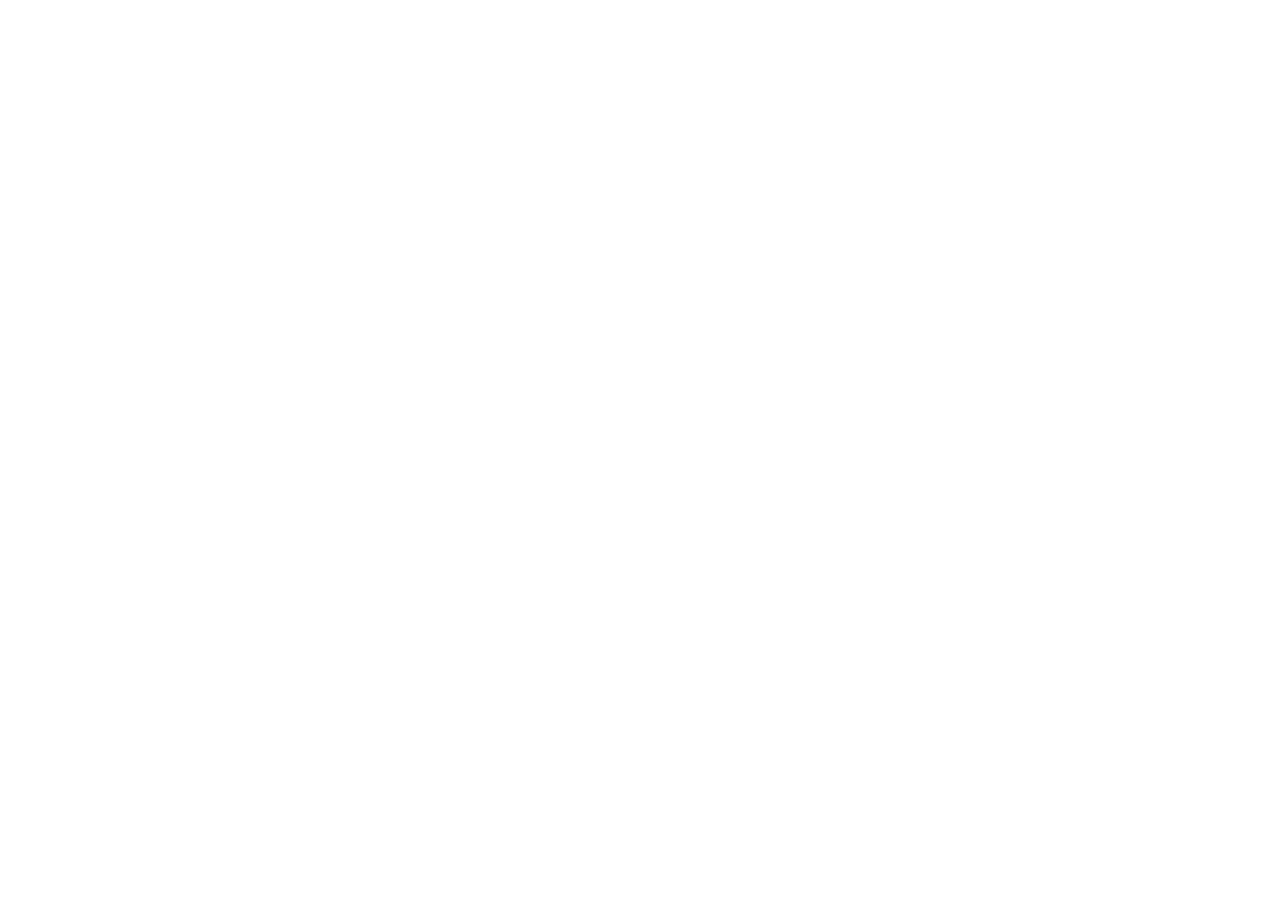
==== abclient/index.html @ aa2bc19e "add build code" ====
<!doctype html><html lang="en"><head><meta charset="utf-8"/><link rel="icon" href="/favicon.ico"/><meta name="viewport" content="width=device-width,initial-scale=1"/><meta name="theme-color" content="#000000"/><meta name="description" content="Web site created using create-react-app"/><link rel="apple-touch-icon" href="/logo192.png"/><link rel="manifest" href="/manifest.json"/><title>React App</title><script defer="defer" src="/static/js/main.7828af55.js"></script><link href="/static/css/main.7734db0e.css" rel="stylesheet"></head><body><noscript>You need to enable JavaScript to run this app.</noscript><div id="root"></div></body></html>
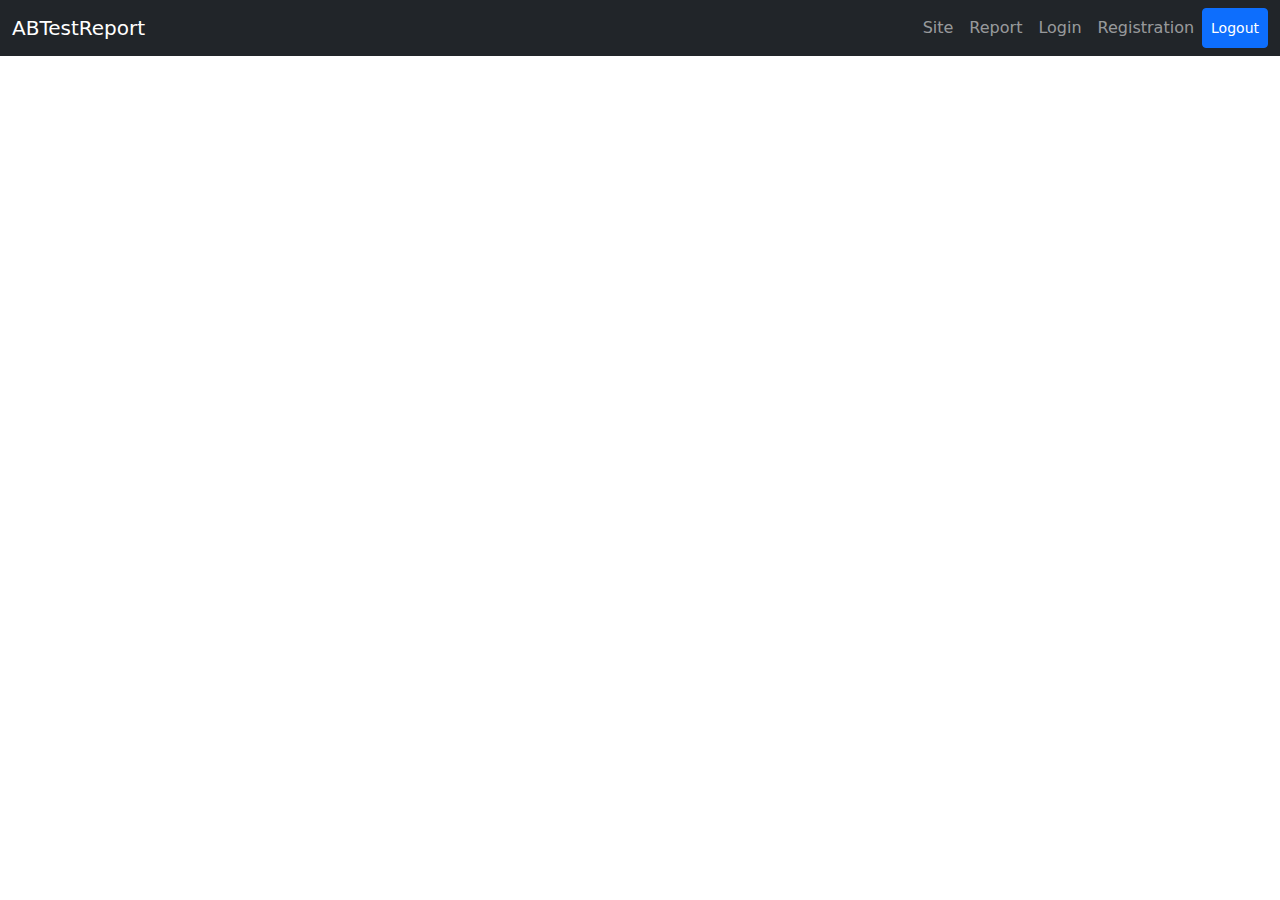
==== commit d78e16b5: "update location." ====
--- a/abclient/index.html
+++ b/abclient/index.html
@@ -1 +1,18 @@
-<!doctype html><html lang="en"><head><meta charset="utf-8"/><link rel="icon" href="/favicon.ico"/><meta name="viewport" content="width=device-width,initial-scale=1"/><meta name="theme-color" content="#000000"/><meta name="description" content="Web site created using create-react-app"/><link rel="apple-touch-icon" href="/logo192.png"/><link rel="manifest" href="/manifest.json"/><title>React App</title><script defer="defer" src="/static/js/main.7828af55.js"></script><link href="/static/css/main.7734db0e.css" rel="stylesheet"></head><body><noscript>You need to enable JavaScript to run this app.</noscript><div id="root"></div></body></html>+<!doctype html>
+<html lang="en">
+  <head>
+    <meta charset="utf-8" />
+    <link rel="icon" href="/abclient/favicon.ico" />
+    <meta name="viewport" content="width=device-width,initial-scale=1" />
+    <meta name="theme-color" content="#000000" />
+    <meta name="description" content="Web site created using create-react-app" />
+    <link rel="apple-touch-icon" href="/abclient/logo192.png" />
+    <link rel="manifest" href="/abclient/manifest.json" />
+    <title>React App</title>
+    <script defer="defer" src="/abclient/static/js/main.7828af55.js"></script>
+    <link href="/abclient/static/css/main.7734db0e.css" rel="stylesheet">
+  </head>
+  <body><noscript>You need to enable JavaScript to run this app.</noscript>
+    <div id="root"></div>
+  </body>
+</html>--- a/abclient/static/css/main.7734db0e.css
+++ b/abclient/static/css/main.7734db0e.css
@@ -0,0 +1,7 @@
+@charset "UTF-8";/*!
+ * Bootstrap  v5.2.2 (https://getbootstrap.com/)
+ * Copyright 2011-2022 The Bootstrap Authors
+ * Copyright 2011-2022 Twitter, Inc.
+ * Licensed under MIT (https://github.com/twbs/bootstrap/blob/main/LICENSE)
+ */:root{--bs-blue:#0d6efd;--bs-indigo:#6610f2;--bs-purple:#6f42c1;--bs-pink:#d63384;--bs-red:#dc3545;--bs-orange:#fd7e14;--bs-yellow:#ffc107;--bs-green:#198754;--bs-teal:#20c997;--bs-cyan:#0dcaf0;--bs-black:#000;--bs-white:#fff;--bs-gray:#6c757d;--bs-gray-dark:#343a40;--bs-gray-100:#f8f9fa;--bs-gray-200:#e9ecef;--bs-gray-300:#dee2e6;--bs-gray-400:#ced4da;--bs-gray-500:#adb5bd;--bs-gray-600:#6c757d;--bs-gray-700:#495057;--bs-gray-800:#343a40;--bs-gray-900:#212529;--bs-primary:#0d6efd;--bs-secondary:#6c757d;--bs-success:#198754;--bs-info:#0dcaf0;--bs-warning:#ffc107;--bs-danger:#dc3545;--bs-light:#f8f9fa;--bs-dark:#212529;--bs-primary-rgb:13,110,253;--bs-secondary-rgb:108,117,125;--bs-success-rgb:25,135,84;--bs-info-rgb:13,202,240;--bs-warning-rgb:255,193,7;--bs-danger-rgb:220,53,69;--bs-light-rgb:248,249,250;--bs-dark-rgb:33,37,41;--bs-white-rgb:255,255,255;--bs-black-rgb:0,0,0;--bs-body-color-rgb:33,37,41;--bs-body-bg-rgb:255,255,255;--bs-font-sans-serif:system-ui,-apple-system,"Segoe UI",Roboto,"Helvetica Neue","Noto Sans","Liberation Sans",Arial,sans-serif,"Apple Color Emoji","Segoe UI Emoji","Segoe UI Symbol","Noto Color Emoji";--bs-font-monospace:SFMono-Regular,Menlo,Monaco,Consolas,"Liberation Mono","Courier New",monospace;--bs-gradient:linear-gradient(180deg,hsla(0,0%,100%,.15),hsla(0,0%,100%,0));--bs-body-font-family:var(--bs-font-sans-serif);--bs-body-font-size:1rem;--bs-body-font-weight:400;--bs-body-line-height:1.5;--bs-body-color:#212529;--bs-body-bg:#fff;--bs-border-width:1px;--bs-border-style:solid;--bs-border-color:#dee2e6;--bs-border-color-translucent:rgba(0,0,0,.175);--bs-border-radius:0.375rem;--bs-border-radius-sm:0.25rem;--bs-border-radius-lg:0.5rem;--bs-border-radius-xl:1rem;--bs-border-radius-2xl:2rem;--bs-border-radius-pill:50rem;--bs-link-color:#0d6efd;--bs-link-hover-color:#0a58ca;--bs-code-color:#d63384;--bs-highlight-bg:#fff3cd}*,:after,:before{box-sizing:border-box}@media (prefers-reduced-motion:no-preference){:root{scroll-behavior:smooth}}body{-webkit-text-size-adjust:100%;-webkit-tap-highlight-color:transparent;background-color:#fff;background-color:var(--bs-body-bg);color:#212529;color:var(--bs-body-color);font-family:system-ui,-apple-system,Segoe UI,Roboto,Helvetica Neue,Noto Sans,Liberation Sans,Arial,sans-serif,Apple Color Emoji,Segoe UI Emoji,Segoe UI Symbol,Noto Color Emoji;font-family:var(--bs-body-font-family);font-size:1rem;font-size:var(--bs-body-font-size);font-weight:400;font-weight:var(--bs-body-font-weight);line-height:1.5;line-height:var(--bs-body-line-height);margin:0;text-align:var(--bs-body-text-align)}hr{border:0;border-top:1px solid;color:inherit;margin:1rem 0;opacity:.25}.h1,.h2,.h3,.h4,.h5,.h6,h1,h2,h3,h4,h5,h6{font-weight:500;line-height:1.2;margin-bottom:.5rem;margin-top:0}.h1,h1{font-size:calc(1.375rem + 1.5vw)}@media (min-width:1200px){.h1,h1{font-size:2.5rem}}.h2,h2{font-size:calc(1.325rem + .9vw)}@media (min-width:1200px){.h2,h2{font-size:2rem}}.h3,h3{font-size:calc(1.3rem + .6vw)}@media (min-width:1200px){.h3,h3{font-size:1.75rem}}.h4,h4{font-size:calc(1.275rem + .3vw)}@media (min-width:1200px){.h4,h4{font-size:1.5rem}}.h5,h5{font-size:1.25rem}.h6,h6{font-size:1rem}p{margin-bottom:1rem;margin-top:0}abbr[title]{cursor:help;-webkit-text-decoration:underline dotted;text-decoration:underline dotted;-webkit-text-decoration-skip-ink:none;text-decoration-skip-ink:none}address{font-style:normal;line-height:inherit;margin-bottom:1rem}ol,ul{padding-left:2rem}dl,ol,ul{margin-bottom:1rem;margin-top:0}ol ol,ol ul,ul ol,ul ul{margin-bottom:0}dt{font-weight:700}dd{margin-bottom:.5rem;margin-left:0}blockquote{margin:0 0 1rem}b,strong{font-weight:bolder}.small,small{font-size:.875em}.mark,mark{background-color:#fff3cd;background-color:var(--bs-highlight-bg);padding:.1875em}sub,sup{font-size:.75em;line-height:0;position:relative;vertical-align:initial}sub{bottom:-.25em}sup{top:-.5em}a{color:#0d6efd;color:var(--bs-link-color);text-decoration:underline}a:hover{color:#0a58ca;color:var(--bs-link-hover-color)}a:not([href]):not([class]),a:not([href]):not([class]):hover{color:inherit;text-decoration:none}code,kbd,pre,samp{font-family:SFMono-Regular,Menlo,Monaco,Consolas,Liberation Mono,Courier New,monospace;font-family:var(--bs-font-monospace);font-size:1em}pre{display:block;font-size:.875em;margin-bottom:1rem;margin-top:0;overflow:auto}pre code{color:inherit;font-size:inherit;word-break:normal}code{word-wrap:break-word;color:#d63384;color:var(--bs-code-color);font-size:.875em}a>code{color:inherit}kbd{background-color:#212529;background-color:var(--bs-body-color);border-radius:.25rem;color:#fff;color:var(--bs-body-bg);font-size:.875em;padding:.1875rem .375rem}kbd kbd{font-size:1em;padding:0}figure{margin:0 0 1rem}img,svg{vertical-align:middle}table{border-collapse:collapse;caption-side:bottom}caption{color:#6c757d;padding-bottom:.5rem;padding-top:.5rem;text-align:left}th{text-align:inherit;text-align:-webkit-match-parent}tbody,td,tfoot,th,thead,tr{border:0 solid;border-color:inherit}label{display:inline-block}button{border-radius:0}button:focus:not(:focus-visible){outline:0}button,input,optgroup,select,textarea{font-family:inherit;font-size:inherit;line-height:inherit;margin:0}button,select{text-transform:none}[role=button]{cursor:pointer}select{word-wrap:normal}select:disabled{opacity:1}[list]:not([type=date]):not([type=datetime-local]):not([type=month]):not([type=week]):not([type=time])::-webkit-calendar-picker-indicator{display:none!important}[type=button],[type=reset],[type=submit],button{-webkit-appearance:button}[type=button]:not(:disabled),[type=reset]:not(:disabled),[type=submit]:not(:disabled),button:not(:disabled){cursor:pointer}::-moz-focus-inner{border-style:none;padding:0}textarea{resize:vertical}fieldset{border:0;margin:0;min-width:0;padding:0}legend{float:left;font-size:calc(1.275rem + .3vw);line-height:inherit;margin-bottom:.5rem;padding:0;width:100%}@media (min-width:1200px){legend{font-size:1.5rem}}legend+*{clear:left}::-webkit-datetime-edit-day-field,::-webkit-datetime-edit-fields-wrapper,::-webkit-datetime-edit-hour-field,::-webkit-datetime-edit-minute,::-webkit-datetime-edit-month-field,::-webkit-datetime-edit-text,::-webkit-datetime-edit-year-field{padding:0}::-webkit-inner-spin-button{height:auto}[type=search]{-webkit-appearance:textfield;outline-offset:-2px}::-webkit-search-decoration{-webkit-appearance:none}::-webkit-color-swatch-wrapper{padding:0}::-webkit-file-upload-button{-webkit-appearance:button;font:inherit}::file-selector-button{-webkit-appearance:button;font:inherit}output{display:inline-block}iframe{border:0}summary{cursor:pointer;display:list-item}progress{vertical-align:initial}[hidden]{display:none!important}.lead{font-size:1.25rem;font-weight:300}.display-1{font-size:calc(1.625rem + 4.5vw);font-weight:300;line-height:1.2}@media (min-width:1200px){.display-1{font-size:5rem}}.display-2{font-size:calc(1.575rem + 3.9vw);font-weight:300;line-height:1.2}@media (min-width:1200px){.display-2{font-size:4.5rem}}.display-3{font-size:calc(1.525rem + 3.3vw);font-weight:300;line-height:1.2}@media (min-width:1200px){.display-3{font-size:4rem}}.display-4{font-size:calc(1.475rem + 2.7vw);font-weight:300;line-height:1.2}@media (min-width:1200px){.display-4{font-size:3.5rem}}.display-5{font-size:calc(1.425rem + 2.1vw);font-weight:300;line-height:1.2}@media (min-width:1200px){.display-5{font-size:3rem}}.display-6{font-size:calc(1.375rem + 1.5vw);font-weight:300;line-height:1.2}@media (min-width:1200px){.display-6{font-size:2.5rem}}.list-inline,.list-unstyled{list-style:none;padding-left:0}.list-inline-item{display:inline-block}.list-inline-item:not(:last-child){margin-right:.5rem}.initialism{font-size:.875em;text-transform:uppercase}.blockquote{font-size:1.25rem;margin-bottom:1rem}.blockquote>:last-child{margin-bottom:0}.blockquote-footer{color:#6c757d;font-size:.875em;margin-bottom:1rem;margin-top:-1rem}.blockquote-footer:before{content:"— "}.img-fluid,.img-thumbnail{height:auto;max-width:100%}.img-thumbnail{background-color:#fff;border:1px solid #dee2e6;border:1px solid var(--bs-border-color);border-radius:.375rem;padding:.25rem}.figure{display:inline-block}.figure-img{line-height:1;margin-bottom:.5rem}.figure-caption{color:#6c757d;font-size:.875em}.container,.container-fluid,.container-lg,.container-md,.container-sm,.container-xl,.container-xxl{--bs-gutter-x:1.5rem;--bs-gutter-y:0;margin-left:auto;margin-right:auto;padding-left:calc(var(--bs-gutter-x)*.5);padding-right:calc(var(--bs-gutter-x)*.5);width:100%}@media (min-width:576px){.container,.container-sm{max-width:540px}}@media (min-width:768px){.container,.container-md,.container-sm{max-width:720px}}@media (min-width:992px){.container,.container-lg,.container-md,.container-sm{max-width:960px}}@media (min-width:1200px){.container,.container-lg,.container-md,.container-sm,.container-xl{max-width:1140px}}@media (min-width:1400px){.container,.container-lg,.container-md,.container-sm,.container-xl,.container-xxl{max-width:1320px}}.row{--bs-gutter-x:1.5rem;--bs-gutter-y:0;display:flex;flex-wrap:wrap;margin-left:calc(var(--bs-gutter-x)*-.5);margin-right:calc(var(--bs-gutter-x)*-.5);margin-top:calc(var(--bs-gutter-y)*-1)}.row>*{flex-shrink:0;margin-top:var(--bs-gutter-y);max-width:100%;padding-left:calc(var(--bs-gutter-x)*.5);padding-right:calc(var(--bs-gutter-x)*.5);width:100%}.col{flex:1 0}.row-cols-auto>*{flex:0 0 auto;width:auto}.row-cols-1>*{flex:0 0 auto;width:100%}.row-cols-2>*{flex:0 0 auto;width:50%}.row-cols-3>*{flex:0 0 auto;width:33.3333333333%}.row-cols-4>*{flex:0 0 auto;width:25%}.row-cols-5>*{flex:0 0 auto;width:20%}.row-cols-6>*{flex:0 0 auto;width:16.6666666667%}.col-auto{flex:0 0 auto;width:auto}.col-1{flex:0 0 auto;width:8.33333333%}.col-2{flex:0 0 auto;width:16.66666667%}.col-3{flex:0 0 auto;width:25%}.col-4{flex:0 0 auto;width:33.33333333%}.col-5{flex:0 0 auto;width:41.66666667%}.col-6{flex:0 0 auto;width:50%}.col-7{flex:0 0 auto;width:58.33333333%}.col-8{flex:0 0 auto;width:66.66666667%}.col-9{flex:0 0 auto;width:75%}.col-10{flex:0 0 auto;width:83.33333333%}.col-11{flex:0 0 auto;width:91.66666667%}.col-12{flex:0 0 auto;width:100%}.offset-1{margin-left:8.33333333%}.offset-2{margin-left:16.66666667%}.offset-3{margin-left:25%}.offset-4{margin-left:33.33333333%}.offset-5{margin-left:41.66666667%}.offset-6{margin-left:50%}.offset-7{margin-left:58.33333333%}.offset-8{margin-left:66.66666667%}.offset-9{margin-left:75%}.offset-10{margin-left:83.33333333%}.offset-11{margin-left:91.66666667%}.g-0,.gx-0{--bs-gutter-x:0}.g-0,.gy-0{--bs-gutter-y:0}.g-1,.gx-1{--bs-gutter-x:0.25rem}.g-1,.gy-1{--bs-gutter-y:0.25rem}.g-2,.gx-2{--bs-gutter-x:0.5rem}.g-2,.gy-2{--bs-gutter-y:0.5rem}.g-3,.gx-3{--bs-gutter-x:1rem}.g-3,.gy-3{--bs-gutter-y:1rem}.g-4,.gx-4{--bs-gutter-x:1.5rem}.g-4,.gy-4{--bs-gutter-y:1.5rem}.g-5,.gx-5{--bs-gutter-x:3rem}.g-5,.gy-5{--bs-gutter-y:3rem}@media (min-width:576px){.col-sm{flex:1 0}.row-cols-sm-auto>*{flex:0 0 auto;width:auto}.row-cols-sm-1>*{flex:0 0 auto;width:100%}.row-cols-sm-2>*{flex:0 0 auto;width:50%}.row-cols-sm-3>*{flex:0 0 auto;width:33.3333333333%}.row-cols-sm-4>*{flex:0 0 auto;width:25%}.row-cols-sm-5>*{flex:0 0 auto;width:20%}.row-cols-sm-6>*{flex:0 0 auto;width:16.6666666667%}.col-sm-auto{flex:0 0 auto;width:auto}.col-sm-1{flex:0 0 auto;width:8.33333333%}.col-sm-2{flex:0 0 auto;width:16.66666667%}.col-sm-3{flex:0 0 auto;width:25%}.col-sm-4{flex:0 0 auto;width:33.33333333%}.col-sm-5{flex:0 0 auto;width:41.66666667%}.col-sm-6{flex:0 0 auto;width:50%}.col-sm-7{flex:0 0 auto;width:58.33333333%}.col-sm-8{flex:0 0 auto;width:66.66666667%}.col-sm-9{flex:0 0 auto;width:75%}.col-sm-10{flex:0 0 auto;width:83.33333333%}.col-sm-11{flex:0 0 auto;width:91.66666667%}.col-sm-12{flex:0 0 auto;width:100%}.offset-sm-0{margin-left:0}.offset-sm-1{margin-left:8.33333333%}.offset-sm-2{margin-left:16.66666667%}.offset-sm-3{margin-left:25%}.offset-sm-4{margin-left:33.33333333%}.offset-sm-5{margin-left:41.66666667%}.offset-sm-6{margin-left:50%}.offset-sm-7{margin-left:58.33333333%}.offset-sm-8{margin-left:66.66666667%}.offset-sm-9{margin-left:75%}.offset-sm-10{margin-left:83.33333333%}.offset-sm-11{margin-left:91.66666667%}.g-sm-0,.gx-sm-0{--bs-gutter-x:0}.g-sm-0,.gy-sm-0{--bs-gutter-y:0}.g-sm-1,.gx-sm-1{--bs-gutter-x:0.25rem}.g-sm-1,.gy-sm-1{--bs-gutter-y:0.25rem}.g-sm-2,.gx-sm-2{--bs-gutter-x:0.5rem}.g-sm-2,.gy-sm-2{--bs-gutter-y:0.5rem}.g-sm-3,.gx-sm-3{--bs-gutter-x:1rem}.g-sm-3,.gy-sm-3{--bs-gutter-y:1rem}.g-sm-4,.gx-sm-4{--bs-gutter-x:1.5rem}.g-sm-4,.gy-sm-4{--bs-gutter-y:1.5rem}.g-sm-5,.gx-sm-5{--bs-gutter-x:3rem}.g-sm-5,.gy-sm-5{--bs-gutter-y:3rem}}@media (min-width:768px){.col-md{flex:1 0}.row-cols-md-auto>*{flex:0 0 auto;width:auto}.row-cols-md-1>*{flex:0 0 auto;width:100%}.row-cols-md-2>*{flex:0 0 auto;width:50%}.row-cols-md-3>*{flex:0 0 auto;width:33.3333333333%}.row-cols-md-4>*{flex:0 0 auto;width:25%}.row-cols-md-5>*{flex:0 0 auto;width:20%}.row-cols-md-6>*{flex:0 0 auto;width:16.6666666667%}.col-md-auto{flex:0 0 auto;width:auto}.col-md-1{flex:0 0 auto;width:8.33333333%}.col-md-2{flex:0 0 auto;width:16.66666667%}.col-md-3{flex:0 0 auto;width:25%}.col-md-4{flex:0 0 auto;width:33.33333333%}.col-md-5{flex:0 0 auto;width:41.66666667%}.col-md-6{flex:0 0 auto;width:50%}.col-md-7{flex:0 0 auto;width:58.33333333%}.col-md-8{flex:0 0 auto;width:66.66666667%}.col-md-9{flex:0 0 auto;width:75%}.col-md-10{flex:0 0 auto;width:83.33333333%}.col-md-11{flex:0 0 auto;width:91.66666667%}.col-md-12{flex:0 0 auto;width:100%}.offset-md-0{margin-left:0}.offset-md-1{margin-left:8.33333333%}.offset-md-2{margin-left:16.66666667%}.offset-md-3{margin-left:25%}.offset-md-4{margin-left:33.33333333%}.offset-md-5{margin-left:41.66666667%}.offset-md-6{margin-left:50%}.offset-md-7{margin-left:58.33333333%}.offset-md-8{margin-left:66.66666667%}.offset-md-9{margin-left:75%}.offset-md-10{margin-left:83.33333333%}.offset-md-11{margin-left:91.66666667%}.g-md-0,.gx-md-0{--bs-gutter-x:0}.g-md-0,.gy-md-0{--bs-gutter-y:0}.g-md-1,.gx-md-1{--bs-gutter-x:0.25rem}.g-md-1,.gy-md-1{--bs-gutter-y:0.25rem}.g-md-2,.gx-md-2{--bs-gutter-x:0.5rem}.g-md-2,.gy-md-2{--bs-gutter-y:0.5rem}.g-md-3,.gx-md-3{--bs-gutter-x:1rem}.g-md-3,.gy-md-3{--bs-gutter-y:1rem}.g-md-4,.gx-md-4{--bs-gutter-x:1.5rem}.g-md-4,.gy-md-4{--bs-gutter-y:1.5rem}.g-md-5,.gx-md-5{--bs-gutter-x:3rem}.g-md-5,.gy-md-5{--bs-gutter-y:3rem}}@media (min-width:992px){.col-lg{flex:1 0}.row-cols-lg-auto>*{flex:0 0 auto;width:auto}.row-cols-lg-1>*{flex:0 0 auto;width:100%}.row-cols-lg-2>*{flex:0 0 auto;width:50%}.row-cols-lg-3>*{flex:0 0 auto;width:33.3333333333%}.row-cols-lg-4>*{flex:0 0 auto;width:25%}.row-cols-lg-5>*{flex:0 0 auto;width:20%}.row-cols-lg-6>*{flex:0 0 auto;width:16.6666666667%}.col-lg-auto{flex:0 0 auto;width:auto}.col-lg-1{flex:0 0 auto;width:8.33333333%}.col-lg-2{flex:0 0 auto;width:16.66666667%}.col-lg-3{flex:0 0 auto;width:25%}.col-lg-4{flex:0 0 auto;width:33.33333333%}.col-lg-5{flex:0 0 auto;width:41.66666667%}.col-lg-6{flex:0 0 auto;width:50%}.col-lg-7{flex:0 0 auto;width:58.33333333%}.col-lg-8{flex:0 0 auto;width:66.66666667%}.col-lg-9{flex:0 0 auto;width:75%}.col-lg-10{flex:0 0 auto;width:83.33333333%}.col-lg-11{flex:0 0 auto;width:91.66666667%}.col-lg-12{flex:0 0 auto;width:100%}.offset-lg-0{margin-left:0}.offset-lg-1{margin-left:8.33333333%}.offset-lg-2{margin-left:16.66666667%}.offset-lg-3{margin-left:25%}.offset-lg-4{margin-left:33.33333333%}.offset-lg-5{margin-left:41.66666667%}.offset-lg-6{margin-left:50%}.offset-lg-7{margin-left:58.33333333%}.offset-lg-8{margin-left:66.66666667%}.offset-lg-9{margin-left:75%}.offset-lg-10{margin-left:83.33333333%}.offset-lg-11{margin-left:91.66666667%}.g-lg-0,.gx-lg-0{--bs-gutter-x:0}.g-lg-0,.gy-lg-0{--bs-gutter-y:0}.g-lg-1,.gx-lg-1{--bs-gutter-x:0.25rem}.g-lg-1,.gy-lg-1{--bs-gutter-y:0.25rem}.g-lg-2,.gx-lg-2{--bs-gutter-x:0.5rem}.g-lg-2,.gy-lg-2{--bs-gutter-y:0.5rem}.g-lg-3,.gx-lg-3{--bs-gutter-x:1rem}.g-lg-3,.gy-lg-3{--bs-gutter-y:1rem}.g-lg-4,.gx-lg-4{--bs-gutter-x:1.5rem}.g-lg-4,.gy-lg-4{--bs-gutter-y:1.5rem}.g-lg-5,.gx-lg-5{--bs-gutter-x:3rem}.g-lg-5,.gy-lg-5{--bs-gutter-y:3rem}}@media (min-width:1200px){.col-xl{flex:1 0}.row-cols-xl-auto>*{flex:0 0 auto;width:auto}.row-cols-xl-1>*{flex:0 0 auto;width:100%}.row-cols-xl-2>*{flex:0 0 auto;width:50%}.row-cols-xl-3>*{flex:0 0 auto;width:33.3333333333%}.row-cols-xl-4>*{flex:0 0 auto;width:25%}.row-cols-xl-5>*{flex:0 0 auto;width:20%}.row-cols-xl-6>*{flex:0 0 auto;width:16.6666666667%}.col-xl-auto{flex:0 0 auto;width:auto}.col-xl-1{flex:0 0 auto;width:8.33333333%}.col-xl-2{flex:0 0 auto;width:16.66666667%}.col-xl-3{flex:0 0 auto;width:25%}.col-xl-4{flex:0 0 auto;width:33.33333333%}.col-xl-5{flex:0 0 auto;width:41.66666667%}.col-xl-6{flex:0 0 auto;width:50%}.col-xl-7{flex:0 0 auto;width:58.33333333%}.col-xl-8{flex:0 0 auto;width:66.66666667%}.col-xl-9{flex:0 0 auto;width:75%}.col-xl-10{flex:0 0 auto;width:83.33333333%}.col-xl-11{flex:0 0 auto;width:91.66666667%}.col-xl-12{flex:0 0 auto;width:100%}.offset-xl-0{margin-left:0}.offset-xl-1{margin-left:8.33333333%}.offset-xl-2{margin-left:16.66666667%}.offset-xl-3{margin-left:25%}.offset-xl-4{margin-left:33.33333333%}.offset-xl-5{margin-left:41.66666667%}.offset-xl-6{margin-left:50%}.offset-xl-7{margin-left:58.33333333%}.offset-xl-8{margin-left:66.66666667%}.offset-xl-9{margin-left:75%}.offset-xl-10{margin-left:83.33333333%}.offset-xl-11{margin-left:91.66666667%}.g-xl-0,.gx-xl-0{--bs-gutter-x:0}.g-xl-0,.gy-xl-0{--bs-gutter-y:0}.g-xl-1,.gx-xl-1{--bs-gutter-x:0.25rem}.g-xl-1,.gy-xl-1{--bs-gutter-y:0.25rem}.g-xl-2,.gx-xl-2{--bs-gutter-x:0.5rem}.g-xl-2,.gy-xl-2{--bs-gutter-y:0.5rem}.g-xl-3,.gx-xl-3{--bs-gutter-x:1rem}.g-xl-3,.gy-xl-3{--bs-gutter-y:1rem}.g-xl-4,.gx-xl-4{--bs-gutter-x:1.5rem}.g-xl-4,.gy-xl-4{--bs-gutter-y:1.5rem}.g-xl-5,.gx-xl-5{--bs-gutter-x:3rem}.g-xl-5,.gy-xl-5{--bs-gutter-y:3rem}}@media (min-width:1400px){.col-xxl{flex:1 0}.row-cols-xxl-auto>*{flex:0 0 auto;width:auto}.row-cols-xxl-1>*{flex:0 0 auto;width:100%}.row-cols-xxl-2>*{flex:0 0 auto;width:50%}.row-cols-xxl-3>*{flex:0 0 auto;width:33.3333333333%}.row-cols-xxl-4>*{flex:0 0 auto;width:25%}.row-cols-xxl-5>*{flex:0 0 auto;width:20%}.row-cols-xxl-6>*{flex:0 0 auto;width:16.6666666667%}.col-xxl-auto{flex:0 0 auto;width:auto}.col-xxl-1{flex:0 0 auto;width:8.33333333%}.col-xxl-2{flex:0 0 auto;width:16.66666667%}.col-xxl-3{flex:0 0 auto;width:25%}.col-xxl-4{flex:0 0 auto;width:33.33333333%}.col-xxl-5{flex:0 0 auto;width:41.66666667%}.col-xxl-6{flex:0 0 auto;width:50%}.col-xxl-7{flex:0 0 auto;width:58.33333333%}.col-xxl-8{flex:0 0 auto;width:66.66666667%}.col-xxl-9{flex:0 0 auto;width:75%}.col-xxl-10{flex:0 0 auto;width:83.33333333%}.col-xxl-11{flex:0 0 auto;width:91.66666667%}.col-xxl-12{flex:0 0 auto;width:100%}.offset-xxl-0{margin-left:0}.offset-xxl-1{margin-left:8.33333333%}.offset-xxl-2{margin-left:16.66666667%}.offset-xxl-3{margin-left:25%}.offset-xxl-4{margin-left:33.33333333%}.offset-xxl-5{margin-left:41.66666667%}.offset-xxl-6{margin-left:50%}.offset-xxl-7{margin-left:58.33333333%}.offset-xxl-8{margin-left:66.66666667%}.offset-xxl-9{margin-left:75%}.offset-xxl-10{margin-left:83.33333333%}.offset-xxl-11{margin-left:91.66666667%}.g-xxl-0,.gx-xxl-0{--bs-gutter-x:0}.g-xxl-0,.gy-xxl-0{--bs-gutter-y:0}.g-xxl-1,.gx-xxl-1{--bs-gutter-x:0.25rem}.g-xxl-1,.gy-xxl-1{--bs-gutter-y:0.25rem}.g-xxl-2,.gx-xxl-2{--bs-gutter-x:0.5rem}.g-xxl-2,.gy-xxl-2{--bs-gutter-y:0.5rem}.g-xxl-3,.gx-xxl-3{--bs-gutter-x:1rem}.g-xxl-3,.gy-xxl-3{--bs-gutter-y:1rem}.g-xxl-4,.gx-xxl-4{--bs-gutter-x:1.5rem}.g-xxl-4,.gy-xxl-4{--bs-gutter-y:1.5rem}.g-xxl-5,.gx-xxl-5{--bs-gutter-x:3rem}.g-xxl-5,.gy-xxl-5{--bs-gutter-y:3rem}}.table{--bs-table-color:var(--bs-body-color);--bs-table-bg:transparent;--bs-table-border-color:var(--bs-border-color);--bs-table-accent-bg:transparent;--bs-table-striped-color:var(--bs-body-color);--bs-table-striped-bg:rgba(0,0,0,.05);--bs-table-active-color:var(--bs-body-color);--bs-table-active-bg:rgba(0,0,0,.1);--bs-table-hover-color:var(--bs-body-color);--bs-table-hover-bg:rgba(0,0,0,.075);border-color:var(--bs-table-border-color);color:var(--bs-table-color);margin-bottom:1rem;vertical-align:top;width:100%}.table>:not(caption)>*>*{background-color:var(--bs-table-bg);border-bottom-width:1px;box-shadow:inset 0 0 0 9999px var(--bs-table-accent-bg);padding:.5rem}.table>tbody{vertical-align:inherit}.table>thead{vertical-align:bottom}.table-group-divider{border-top:2px solid}.caption-top{caption-side:top}.table-sm>:not(caption)>*>*{padding:.25rem}.table-bordered>:not(caption)>*{border-width:1px 0}.table-bordered>:not(caption)>*>*{border-width:0 1px}.table-borderless>:not(caption)>*>*{border-bottom-width:0}.table-borderless>:not(:first-child){border-top-width:0}.table-striped-columns>:not(caption)>tr>:nth-child(2n),.table-striped>tbody>tr:nth-of-type(odd)>*{--bs-table-accent-bg:var(--bs-table-striped-bg);color:var(--bs-table-striped-color)}.table-active{--bs-table-accent-bg:var(--bs-table-active-bg);color:var(--bs-table-active-color)}.table-hover>tbody>tr:hover>*{--bs-table-accent-bg:var(--bs-table-hover-bg);color:var(--bs-table-hover-color)}.table-primary{--bs-table-color:#000;--bs-table-bg:#cfe2ff;--bs-table-border-color:#bacbe6;--bs-table-striped-bg:#c5d7f2;--bs-table-striped-color:#000;--bs-table-active-bg:#bacbe6;--bs-table-active-color:#000;--bs-table-hover-bg:#bfd1ec;--bs-table-hover-color:#000}.table-primary,.table-secondary{border-color:var(--bs-table-border-color);color:var(--bs-table-color)}.table-secondary{--bs-table-color:#000;--bs-table-bg:#e2e3e5;--bs-table-border-color:#cbccce;--bs-table-striped-bg:#d7d8da;--bs-table-striped-color:#000;--bs-table-active-bg:#cbccce;--bs-table-active-color:#000;--bs-table-hover-bg:#d1d2d4;--bs-table-hover-color:#000}.table-success{--bs-table-color:#000;--bs-table-bg:#d1e7dd;--bs-table-border-color:#bcd0c7;--bs-table-striped-bg:#c7dbd2;--bs-table-striped-color:#000;--bs-table-active-bg:#bcd0c7;--bs-table-active-color:#000;--bs-table-hover-bg:#c1d6cc;--bs-table-hover-color:#000}.table-info,.table-success{border-color:var(--bs-table-border-color);color:var(--bs-table-color)}.table-info{--bs-table-color:#000;--bs-table-bg:#cff4fc;--bs-table-border-color:#badce3;--bs-table-striped-bg:#c5e8ef;--bs-table-striped-color:#000;--bs-table-active-bg:#badce3;--bs-table-active-color:#000;--bs-table-hover-bg:#bfe2e9;--bs-table-hover-color:#000}.table-warning{--bs-table-color:#000;--bs-table-bg:#fff3cd;--bs-table-border-color:#e6dbb9;--bs-table-striped-bg:#f2e7c3;--bs-table-striped-color:#000;--bs-table-active-bg:#e6dbb9;--bs-table-active-color:#000;--bs-table-hover-bg:#ece1be;--bs-table-hover-color:#000}.table-danger,.table-warning{border-color:var(--bs-table-border-color);color:var(--bs-table-color)}.table-danger{--bs-table-color:#000;--bs-table-bg:#f8d7da;--bs-table-border-color:#dfc2c4;--bs-table-striped-bg:#eccccf;--bs-table-striped-color:#000;--bs-table-active-bg:#dfc2c4;--bs-table-active-color:#000;--bs-table-hover-bg:#e5c7ca;--bs-table-hover-color:#000}.table-light{--bs-table-color:#000;--bs-table-bg:#f8f9fa;--bs-table-border-color:#dfe0e1;--bs-table-striped-bg:#ecedee;--bs-table-striped-color:#000;--bs-table-active-bg:#dfe0e1;--bs-table-active-color:#000;--bs-table-hover-bg:#e5e6e7;--bs-table-hover-color:#000}.table-dark,.table-light{border-color:var(--bs-table-border-color);color:var(--bs-table-color)}.table-dark{--bs-table-color:#fff;--bs-table-bg:#212529;--bs-table-border-color:#373b3e;--bs-table-striped-bg:#2c3034;--bs-table-striped-color:#fff;--bs-table-active-bg:#373b3e;--bs-table-active-color:#fff;--bs-table-hover-bg:#323539;--bs-table-hover-color:#fff}.table-responsive{-webkit-overflow-scrolling:touch;overflow-x:auto}@media (max-width:575.98px){.table-responsive-sm{-webkit-overflow-scrolling:touch;overflow-x:auto}}@media (max-width:767.98px){.table-responsive-md{-webkit-overflow-scrolling:touch;overflow-x:auto}}@media (max-width:991.98px){.table-responsive-lg{-webkit-overflow-scrolling:touch;overflow-x:auto}}@media (max-width:1199.98px){.table-responsive-xl{-webkit-overflow-scrolling:touch;overflow-x:auto}}@media (max-width:1399.98px){.table-responsive-xxl{-webkit-overflow-scrolling:touch;overflow-x:auto}}.form-label{margin-bottom:.5rem}.col-form-label{font-size:inherit;line-height:1.5;margin-bottom:0;padding-bottom:calc(.375rem + 1px);padding-top:calc(.375rem + 1px)}.col-form-label-lg{font-size:1.25rem;padding-bottom:calc(.5rem + 1px);padding-top:calc(.5rem + 1px)}.col-form-label-sm{font-size:.875rem;padding-bottom:calc(.25rem + 1px);padding-top:calc(.25rem + 1px)}.form-text{color:#6c757d;font-size:.875em;margin-top:.25rem}.form-control{-webkit-appearance:none;appearance:none;background-clip:padding-box;background-color:#fff;border:1px solid #ced4da;border-radius:.375rem;color:#212529;display:block;font-size:1rem;font-weight:400;line-height:1.5;padding:.375rem .75rem;transition:border-color .15s ease-in-out,box-shadow .15s ease-in-out;width:100%}@media (prefers-reduced-motion:reduce){.form-control{transition:none}}.form-control[type=file]{overflow:hidden}.form-control[type=file]:not(:disabled):not([readonly]){cursor:pointer}.form-control:focus{background-color:#fff;border-color:#86b7fe;box-shadow:0 0 0 .25rem rgba(13,110,253,.25);color:#212529;outline:0}.form-control::-webkit-date-and-time-value{height:1.5em}.form-control::-webkit-input-placeholder{color:#6c757d;opacity:1}.form-control::placeholder{color:#6c757d;opacity:1}.form-control:disabled{background-color:#e9ecef;opacity:1}.form-control::-webkit-file-upload-button{-webkit-margin-end:.75rem;background-color:#e9ecef;border:0 solid;border-color:inherit;border-inline-end-width:1px;border-radius:0;color:#212529;margin:-.375rem -.75rem;margin-inline-end:.75rem;padding:.375rem .75rem;pointer-events:none;-webkit-transition:color .15s ease-in-out,background-color .15s ease-in-out,border-color .15s ease-in-out,box-shadow .15s ease-in-out;transition:color .15s ease-in-out,background-color .15s ease-in-out,border-color .15s ease-in-out,box-shadow .15s ease-in-out}.form-control::file-selector-button{-webkit-margin-end:.75rem;background-color:#e9ecef;border:0 solid;border-color:inherit;border-inline-end-width:1px;border-radius:0;color:#212529;margin:-.375rem -.75rem;margin-inline-end:.75rem;padding:.375rem .75rem;pointer-events:none;transition:color .15s ease-in-out,background-color .15s ease-in-out,border-color .15s ease-in-out,box-shadow .15s ease-in-out}@media (prefers-reduced-motion:reduce){.form-control::-webkit-file-upload-button{-webkit-transition:none;transition:none}.form-control::file-selector-button{transition:none}}.form-control:hover:not(:disabled):not([readonly])::-webkit-file-upload-button{background-color:#dde0e3}.form-control:hover:not(:disabled):not([readonly])::file-selector-button{background-color:#dde0e3}.form-control-plaintext{background-color:initial;border:solid transparent;border-width:1px 0;color:#212529;display:block;line-height:1.5;margin-bottom:0;padding:.375rem 0;width:100%}.form-control-plaintext:focus{outline:0}.form-control-plaintext.form-control-lg,.form-control-plaintext.form-control-sm{padding-left:0;padding-right:0}.form-control-sm{border-radius:.25rem;font-size:.875rem;min-height:calc(1.5em + .5rem + 2px);padding:.25rem .5rem}.form-control-sm::-webkit-file-upload-button{-webkit-margin-end:.5rem;margin:-.25rem -.5rem;margin-inline-end:.5rem;padding:.25rem .5rem}.form-control-sm::file-selector-button{-webkit-margin-end:.5rem;margin:-.25rem -.5rem;margin-inline-end:.5rem;padding:.25rem .5rem}.form-control-lg{border-radius:.5rem;font-size:1.25rem;min-height:calc(1.5em + 1rem + 2px);padding:.5rem 1rem}.form-control-lg::-webkit-file-upload-button{-webkit-margin-end:1rem;margin:-.5rem -1rem;margin-inline-end:1rem;padding:.5rem 1rem}.form-control-lg::file-selector-button{-webkit-margin-end:1rem;margin:-.5rem -1rem;margin-inline-end:1rem;padding:.5rem 1rem}textarea.form-control{min-height:calc(1.5em + .75rem + 2px)}textarea.form-control-sm{min-height:calc(1.5em + .5rem + 2px)}textarea.form-control-lg{min-height:calc(1.5em + 1rem + 2px)}.form-control-color{height:calc(1.5em + .75rem + 2px);padding:.375rem;width:3rem}.form-control-color:not(:disabled):not([readonly]){cursor:pointer}.form-control-color::-moz-color-swatch{border:0!important;border-radius:.375rem}.form-control-color::-webkit-color-swatch{border-radius:.375rem}.form-control-color.form-control-sm{height:calc(1.5em + .5rem + 2px)}.form-control-color.form-control-lg{height:calc(1.5em + 1rem + 2px)}.form-select{-moz-padding-start:calc(.75rem - 3px);-webkit-appearance:none;appearance:none;background-color:#fff;background-image:url("data:image/svg+xml;charset=utf-8,%3Csvg xmlns='http://www.w3.org/2000/svg' viewBox='0 0 16 16'%3E%3Cpath fill='none' stroke='%23343a40' stroke-linecap='round' stroke-linejoin='round' stroke-width='2' d='m2 5 6 6 6-6'/%3E%3C/svg%3E");background-position:right .75rem center;background-repeat:no-repeat;background-size:16px 12px;border:1px solid #ced4da;border-radius:.375rem;color:#212529;display:block;font-size:1rem;font-weight:400;line-height:1.5;padding:.375rem 2.25rem .375rem .75rem;transition:border-color .15s ease-in-out,box-shadow .15s ease-in-out;width:100%}@media (prefers-reduced-motion:reduce){.form-select{transition:none}}.form-select:focus{border-color:#86b7fe;box-shadow:0 0 0 .25rem rgba(13,110,253,.25);outline:0}.form-select[multiple],.form-select[size]:not([size="1"]){background-image:none;padding-right:.75rem}.form-select:disabled{background-color:#e9ecef}.form-select:-moz-focusring{color:transparent;text-shadow:0 0 0 #212529}.form-select-sm{border-radius:.25rem;font-size:.875rem;padding-bottom:.25rem;padding-left:.5rem;padding-top:.25rem}.form-select-lg{border-radius:.5rem;font-size:1.25rem;padding-bottom:.5rem;padding-left:1rem;padding-top:.5rem}.form-check{display:block;margin-bottom:.125rem;min-height:1.5rem;padding-left:1.5em}.form-check .form-check-input{float:left;margin-left:-1.5em}.form-check-reverse{padding-left:0;padding-right:1.5em;text-align:right}.form-check-reverse .form-check-input{float:right;margin-left:0;margin-right:-1.5em}.form-check-input{-webkit-appearance:none;appearance:none;background-color:#fff;background-position:50%;background-repeat:no-repeat;background-size:contain;border:1px solid rgba(0,0,0,.25);height:1em;margin-top:.25em;-webkit-print-color-adjust:exact;print-color-adjust:exact;vertical-align:top;width:1em}.form-check-input[type=checkbox]{border-radius:.25em}.form-check-input[type=radio]{border-radius:50%}.form-check-input:active{-webkit-filter:brightness(90%);filter:brightness(90%)}.form-check-input:focus{border-color:#86b7fe;box-shadow:0 0 0 .25rem rgba(13,110,253,.25);outline:0}.form-check-input:checked{background-color:#0d6efd;border-color:#0d6efd}.form-check-input:checked[type=checkbox]{background-image:url("data:image/svg+xml;charset=utf-8,%3Csvg xmlns='http://www.w3.org/2000/svg' viewBox='0 0 20 20'%3E%3Cpath fill='none' stroke='%23fff' stroke-linecap='round' stroke-linejoin='round' stroke-width='3' d='m6 10 3 3 6-6'/%3E%3C/svg%3E")}.form-check-input:checked[type=radio]{background-image:url("data:image/svg+xml;charset=utf-8,%3Csvg xmlns='http://www.w3.org/2000/svg' viewBox='-4 -4 8 8'%3E%3Ccircle r='2' fill='%23fff'/%3E%3C/svg%3E")}.form-check-input[type=checkbox]:indeterminate{background-color:#0d6efd;background-image:url("data:image/svg+xml;charset=utf-8,%3Csvg xmlns='http://www.w3.org/2000/svg' viewBox='0 0 20 20'%3E%3Cpath fill='none' stroke='%23fff' stroke-linecap='round' stroke-linejoin='round' stroke-width='3' d='M6 10h8'/%3E%3C/svg%3E");border-color:#0d6efd}.form-check-input:disabled{-webkit-filter:none;filter:none;opacity:.5;pointer-events:none}.form-check-input:disabled~.form-check-label,.form-check-input[disabled]~.form-check-label{cursor:default;opacity:.5}.form-switch{padding-left:2.5em}.form-switch .form-check-input{background-image:url("data:image/svg+xml;charset=utf-8,%3Csvg xmlns='http://www.w3.org/2000/svg' viewBox='-4 -4 8 8'%3E%3Ccircle r='3' fill='rgba(0, 0, 0, 0.25)'/%3E%3C/svg%3E");background-position:0;border-radius:2em;margin-left:-2.5em;transition:background-position .15s ease-in-out;width:2em}@media (prefers-reduced-motion:reduce){.form-switch .form-check-input{transition:none}}.form-switch .form-check-input:focus{background-image:url("data:image/svg+xml;charset=utf-8,%3Csvg xmlns='http://www.w3.org/2000/svg' viewBox='-4 -4 8 8'%3E%3Ccircle r='3' fill='%2386b7fe'/%3E%3C/svg%3E")}.form-switch .form-check-input:checked{background-image:url("data:image/svg+xml;charset=utf-8,%3Csvg xmlns='http://www.w3.org/2000/svg' viewBox='-4 -4 8 8'%3E%3Ccircle r='3' fill='%23fff'/%3E%3C/svg%3E");background-position:100%}.form-switch.form-check-reverse{padding-left:0;padding-right:2.5em}.form-switch.form-check-reverse .form-check-input{margin-left:0;margin-right:-2.5em}.form-check-inline{display:inline-block;margin-right:1rem}.btn-check{clip:rect(0,0,0,0);pointer-events:none;position:absolute}.btn-check:disabled+.btn,.btn-check[disabled]+.btn{-webkit-filter:none;filter:none;opacity:.65;pointer-events:none}.form-range{-webkit-appearance:none;appearance:none;background-color:initial;height:1.5rem;padding:0;width:100%}.form-range:focus{outline:0}.form-range:focus::-webkit-slider-thumb{box-shadow:0 0 0 1px #fff,0 0 0 .25rem rgba(13,110,253,.25)}.form-range:focus::-moz-range-thumb{box-shadow:0 0 0 1px #fff,0 0 0 .25rem rgba(13,110,253,.25)}.form-range::-moz-focus-outer{border:0}.form-range::-webkit-slider-thumb{-webkit-appearance:none;appearance:none;background-color:#0d6efd;border:0;border-radius:1rem;height:1rem;margin-top:-.25rem;-webkit-transition:background-color .15s ease-in-out,border-color .15s ease-in-out,box-shadow .15s ease-in-out;transition:background-color .15s ease-in-out,border-color .15s ease-in-out,box-shadow .15s ease-in-out;width:1rem}@media (prefers-reduced-motion:reduce){.form-range::-webkit-slider-thumb{-webkit-transition:none;transition:none}}.form-range::-webkit-slider-thumb:active{background-color:#b6d4fe}.form-range::-webkit-slider-runnable-track{background-color:#dee2e6;border-color:transparent;border-radius:1rem;color:transparent;cursor:pointer;height:.5rem;width:100%}.form-range::-moz-range-thumb{appearance:none;background-color:#0d6efd;border:0;border-radius:1rem;height:1rem;-moz-transition:background-color .15s ease-in-out,border-color .15s ease-in-out,box-shadow .15s ease-in-out;transition:background-color .15s ease-in-out,border-color .15s ease-in-out,box-shadow .15s ease-in-out;width:1rem}@media (prefers-reduced-motion:reduce){.form-range::-moz-range-thumb{-moz-transition:none;transition:none}}.form-range::-moz-range-thumb:active{background-color:#b6d4fe}.form-range::-moz-range-track{background-color:#dee2e6;border-color:transparent;border-radius:1rem;color:transparent;cursor:pointer;height:.5rem;width:100%}.form-range:disabled{pointer-events:none}.form-range:disabled::-webkit-slider-thumb{background-color:#adb5bd}.form-range:disabled::-moz-range-thumb{background-color:#adb5bd}.form-floating{position:relative}.form-floating>.form-control,.form-floating>.form-control-plaintext,.form-floating>.form-select{height:calc(3.5rem + 2px);line-height:1.25}.form-floating>label{border:1px solid transparent;height:100%;left:0;overflow:hidden;padding:1rem .75rem;pointer-events:none;position:absolute;text-align:start;text-overflow:ellipsis;top:0;-webkit-transform-origin:0 0;transform-origin:0 0;transition:opacity .1s ease-in-out,-webkit-transform .1s ease-in-out;transition:opacity .1s ease-in-out,transform .1s ease-in-out;transition:opacity .1s ease-in-out,transform .1s ease-in-out,-webkit-transform .1s ease-in-out;white-space:nowrap;width:100%}@media (prefers-reduced-motion:reduce){.form-floating>label{transition:none}}.form-floating>.form-control,.form-floating>.form-control-plaintext{padding:1rem .75rem}.form-floating>.form-control-plaintext::-webkit-input-placeholder,.form-floating>.form-control::-webkit-input-placeholder{color:transparent}.form-floating>.form-control-plaintext::placeholder,.form-floating>.form-control::placeholder{color:transparent}.form-floating>.form-control-plaintext:focus,.form-floating>.form-control-plaintext:not(:placeholder-shown),.form-floating>.form-control:focus,.form-floating>.form-control:not(:placeholder-shown){padding-bottom:.625rem;padding-top:1.625rem}.form-floating>.form-control-plaintext:-webkit-autofill,.form-floating>.form-control:-webkit-autofill{padding-bottom:.625rem;padding-top:1.625rem}.form-floating>.form-select{padding-bottom:.625rem;padding-top:1.625rem}.form-floating>.form-control-plaintext~label,.form-floating>.form-control:focus~label,.form-floating>.form-control:not(:placeholder-shown)~label,.form-floating>.form-select~label{opacity:.65;-webkit-transform:scale(.85) translateY(-.5rem) translateX(.15rem);transform:scale(.85) translateY(-.5rem) translateX(.15rem)}.form-floating>.form-control:-webkit-autofill~label{opacity:.65;-webkit-transform:scale(.85) translateY(-.5rem) translateX(.15rem);transform:scale(.85) translateY(-.5rem) translateX(.15rem)}.form-floating>.form-control-plaintext~label{border-width:1px 0}.input-group{align-items:stretch;display:flex;flex-wrap:wrap;position:relative;width:100%}.input-group>.form-control,.input-group>.form-floating,.input-group>.form-select{flex:1 1 auto;min-width:0;position:relative;width:1%}.input-group>.form-control:focus,.input-group>.form-floating:focus-within,.input-group>.form-select:focus{z-index:5}.input-group .btn{position:relative;z-index:2}.input-group .btn:focus{z-index:5}.input-group-text{align-items:center;background-color:#e9ecef;border:1px solid #ced4da;border-radius:.375rem;color:#212529;display:flex;font-size:1rem;font-weight:400;line-height:1.5;padding:.375rem .75rem;text-align:center;white-space:nowrap}.input-group-lg>.btn,.input-group-lg>.form-control,.input-group-lg>.form-select,.input-group-lg>.input-group-text{border-radius:.5rem;font-size:1.25rem;padding:.5rem 1rem}.input-group-sm>.btn,.input-group-sm>.form-control,.input-group-sm>.form-select,.input-group-sm>.input-group-text{border-radius:.25rem;font-size:.875rem;padding:.25rem .5rem}.input-group-lg>.form-select,.input-group-sm>.form-select{padding-right:3rem}.input-group.has-validation>.dropdown-toggle:nth-last-child(n+4),.input-group.has-validation>.form-floating:nth-last-child(n+3)>.form-control,.input-group.has-validation>.form-floating:nth-last-child(n+3)>.form-select,.input-group.has-validation>:nth-last-child(n+3):not(.dropdown-toggle):not(.dropdown-menu):not(.form-floating),.input-group:not(.has-validation)>.dropdown-toggle:nth-last-child(n+3),.input-group:not(.has-validation)>.form-floating:not(:last-child)>.form-control,.input-group:not(.has-validation)>.form-floating:not(:last-child)>.form-select,.input-group:not(.has-validation)>:not(:last-child):not(.dropdown-toggle):not(.dropdown-menu):not(.form-floating){border-bottom-right-radius:0;border-top-right-radius:0}.input-group>:not(:first-child):not(.dropdown-menu):not(.valid-tooltip):not(.valid-feedback):not(.invalid-tooltip):not(.invalid-feedback){border-bottom-left-radius:0;border-top-left-radius:0;margin-left:-1px}.input-group>.form-floating:not(:first-child)>.form-control,.input-group>.form-floating:not(:first-child)>.form-select{border-bottom-left-radius:0;border-top-left-radius:0}.valid-feedback{color:#198754;display:none;font-size:.875em;margin-top:.25rem;width:100%}.valid-tooltip{background-color:rgba(25,135,84,.9);border-radius:.375rem;color:#fff;display:none;font-size:.875rem;margin-top:.1rem;max-width:100%;padding:.25rem .5rem;position:absolute;top:100%;z-index:5}.is-valid~.valid-feedback,.is-valid~.valid-tooltip,.was-validated :valid~.valid-feedback,.was-validated :valid~.valid-tooltip{display:block}.form-control.is-valid,.was-validated .form-control:valid{background-image:url("data:image/svg+xml;charset=utf-8,%3Csvg xmlns='http://www.w3.org/2000/svg' viewBox='0 0 8 8'%3E%3Cpath fill='%23198754' d='M2.3 6.73.6 4.53c-.4-1.04.46-1.4 1.1-.8l1.1 1.4 3.4-3.8c.6-.63 1.6-.27 1.2.7l-4 4.6c-.43.5-.8.4-1.1.1z'/%3E%3C/svg%3E");background-position:right calc(.375em + .1875rem) center;background-repeat:no-repeat;background-size:calc(.75em + .375rem) calc(.75em + .375rem);border-color:#198754;padding-right:calc(1.5em + .75rem)}.form-control.is-valid:focus,.was-validated .form-control:valid:focus{border-color:#198754;box-shadow:0 0 0 .25rem rgba(25,135,84,.25)}.was-validated textarea.form-control:valid,textarea.form-control.is-valid{background-position:top calc(.375em + .1875rem) right calc(.375em + .1875rem);padding-right:calc(1.5em + .75rem)}.form-select.is-valid,.was-validated .form-select:valid{border-color:#198754}.form-select.is-valid:not([multiple]):not([size]),.form-select.is-valid:not([multiple])[size="1"],.was-validated .form-select:valid:not([multiple]):not([size]),.was-validated .form-select:valid:not([multiple])[size="1"]{background-image:url("data:image/svg+xml;charset=utf-8,%3Csvg xmlns='http://www.w3.org/2000/svg' viewBox='0 0 16 16'%3E%3Cpath fill='none' stroke='%23343a40' stroke-linecap='round' stroke-linejoin='round' stroke-width='2' d='m2 5 6 6 6-6'/%3E%3C/svg%3E"),url("data:image/svg+xml;charset=utf-8,%3Csvg xmlns='http://www.w3.org/2000/svg' viewBox='0 0 8 8'%3E%3Cpath fill='%23198754' d='M2.3 6.73.6 4.53c-.4-1.04.46-1.4 1.1-.8l1.1 1.4 3.4-3.8c.6-.63 1.6-.27 1.2.7l-4 4.6c-.43.5-.8.4-1.1.1z'/%3E%3C/svg%3E");background-position:right .75rem center,center right 2.25rem;background-size:16px 12px,calc(.75em + .375rem) calc(.75em + .375rem);padding-right:4.125rem}.form-select.is-valid:focus,.was-validated .form-select:valid:focus{border-color:#198754;box-shadow:0 0 0 .25rem rgba(25,135,84,.25)}.form-control-color.is-valid,.was-validated .form-control-color:valid{width:calc(3.75rem + 1.5em)}.form-check-input.is-valid,.was-validated .form-check-input:valid{border-color:#198754}.form-check-input.is-valid:checked,.was-validated .form-check-input:valid:checked{background-color:#198754}.form-check-input.is-valid:focus,.was-validated .form-check-input:valid:focus{box-shadow:0 0 0 .25rem rgba(25,135,84,.25)}.form-check-input.is-valid~.form-check-label,.was-validated .form-check-input:valid~.form-check-label{color:#198754}.form-check-inline .form-check-input~.valid-feedback{margin-left:.5em}.input-group>.form-control:not(:focus).is-valid,.input-group>.form-floating:not(:focus-within).is-valid,.input-group>.form-select:not(:focus).is-valid,.was-validated .input-group>.form-control:not(:focus):valid,.was-validated .input-group>.form-floating:not(:focus-within):valid,.was-validated .input-group>.form-select:not(:focus):valid{z-index:3}.invalid-feedback{color:#dc3545;display:none;font-size:.875em;margin-top:.25rem;width:100%}.invalid-tooltip{background-color:rgba(220,53,69,.9);border-radius:.375rem;color:#fff;display:none;font-size:.875rem;margin-top:.1rem;max-width:100%;padding:.25rem .5rem;position:absolute;top:100%;z-index:5}.is-invalid~.invalid-feedback,.is-invalid~.invalid-tooltip,.was-validated :invalid~.invalid-feedback,.was-validated :invalid~.invalid-tooltip{display:block}.form-control.is-invalid,.was-validated .form-control:invalid{background-image:url("data:image/svg+xml;charset=utf-8,%3Csvg xmlns='http://www.w3.org/2000/svg' width='12' height='12' fill='none' stroke='%23dc3545'%3E%3Ccircle cx='6' cy='6' r='4.5'/%3E%3Cpath stroke-linejoin='round' d='M5.8 3.6h.4L6 6.5z'/%3E%3Ccircle cx='6' cy='8.2' r='.6' fill='%23dc3545' stroke='none'/%3E%3C/svg%3E");background-position:right calc(.375em + .1875rem) center;background-repeat:no-repeat;background-size:calc(.75em + .375rem) calc(.75em + .375rem);border-color:#dc3545;padding-right:calc(1.5em + .75rem)}.form-control.is-invalid:focus,.was-validated .form-control:invalid:focus{border-color:#dc3545;box-shadow:0 0 0 .25rem rgba(220,53,69,.25)}.was-validated textarea.form-control:invalid,textarea.form-control.is-invalid{background-position:top calc(.375em + .1875rem) right calc(.375em + .1875rem);padding-right:calc(1.5em + .75rem)}.form-select.is-invalid,.was-validated .form-select:invalid{border-color:#dc3545}.form-select.is-invalid:not([multiple]):not([size]),.form-select.is-invalid:not([multiple])[size="1"],.was-validated .form-select:invalid:not([multiple]):not([size]),.was-validated .form-select:invalid:not([multiple])[size="1"]{background-image:url("data:image/svg+xml;charset=utf-8,%3Csvg xmlns='http://www.w3.org/2000/svg' viewBox='0 0 16 16'%3E%3Cpath fill='none' stroke='%23343a40' stroke-linecap='round' stroke-linejoin='round' stroke-width='2' d='m2 5 6 6 6-6'/%3E%3C/svg%3E"),url("data:image/svg+xml;charset=utf-8,%3Csvg xmlns='http://www.w3.org/2000/svg' width='12' height='12' fill='none' stroke='%23dc3545'%3E%3Ccircle cx='6' cy='6' r='4.5'/%3E%3Cpath stroke-linejoin='round' d='M5.8 3.6h.4L6 6.5z'/%3E%3Ccircle cx='6' cy='8.2' r='.6' fill='%23dc3545' stroke='none'/%3E%3C/svg%3E");background-position:right .75rem center,center right 2.25rem;background-size:16px 12px,calc(.75em + .375rem) calc(.75em + .375rem);padding-right:4.125rem}.form-select.is-invalid:focus,.was-validated .form-select:invalid:focus{border-color:#dc3545;box-shadow:0 0 0 .25rem rgba(220,53,69,.25)}.form-control-color.is-invalid,.was-validated .form-control-color:invalid{width:calc(3.75rem + 1.5em)}.form-check-input.is-invalid,.was-validated .form-check-input:invalid{border-color:#dc3545}.form-check-input.is-invalid:checked,.was-validated .form-check-input:invalid:checked{background-color:#dc3545}.form-check-input.is-invalid:focus,.was-validated .form-check-input:invalid:focus{box-shadow:0 0 0 .25rem rgba(220,53,69,.25)}.form-check-input.is-invalid~.form-check-label,.was-validated .form-check-input:invalid~.form-check-label{color:#dc3545}.form-check-inline .form-check-input~.invalid-feedback{margin-left:.5em}.input-group>.form-control:not(:focus).is-invalid,.input-group>.form-floating:not(:focus-within).is-invalid,.input-group>.form-select:not(:focus).is-invalid,.was-validated .input-group>.form-control:not(:focus):invalid,.was-validated .input-group>.form-floating:not(:focus-within):invalid,.was-validated .input-group>.form-select:not(:focus):invalid{z-index:4}.btn{--bs-btn-padding-x:0.75rem;--bs-btn-padding-y:0.375rem;--bs-btn-font-family: ;--bs-btn-font-size:1rem;--bs-btn-font-weight:400;--bs-btn-line-height:1.5;--bs-btn-color:#212529;--bs-btn-bg:transparent;--bs-btn-border-width:1px;--bs-btn-border-color:transparent;--bs-btn-border-radius:0.375rem;--bs-btn-hover-border-color:transparent;--bs-btn-box-shadow:inset 0 1px 0 hsla(0,0%,100%,.15),0 1px 1px rgba(0,0,0,.075);--bs-btn-disabled-opacity:0.65;--bs-btn-focus-box-shadow:0 0 0 0.25rem rgba(var(--bs-btn-focus-shadow-rgb),.5);background-color:var(--bs-btn-bg);border:var(--bs-btn-border-width) solid var(--bs-btn-border-color);border-radius:var(--bs-btn-border-radius);color:var(--bs-btn-color);cursor:pointer;display:inline-block;font-family:var(--bs-btn-font-family);font-size:var(--bs-btn-font-size);font-weight:var(--bs-btn-font-weight);line-height:var(--bs-btn-line-height);padding:var(--bs-btn-padding-y) var(--bs-btn-padding-x);text-align:center;text-decoration:none;transition:color .15s ease-in-out,background-color .15s ease-in-out,border-color .15s ease-in-out,box-shadow .15s ease-in-out;-webkit-user-select:none;user-select:none;vertical-align:middle}@media (prefers-reduced-motion:reduce){.btn{transition:none}}.btn:hover{background-color:var(--bs-btn-hover-bg);border-color:var(--bs-btn-hover-border-color);color:var(--bs-btn-hover-color)}.btn-check+.btn:hover{background-color:var(--bs-btn-bg);border-color:var(--bs-btn-border-color);color:var(--bs-btn-color)}.btn:focus-visible{background-color:var(--bs-btn-hover-bg);border-color:var(--bs-btn-hover-border-color);box-shadow:var(--bs-btn-focus-box-shadow);color:var(--bs-btn-hover-color);outline:0}.btn-check:focus-visible+.btn{border-color:var(--bs-btn-hover-border-color);box-shadow:var(--bs-btn-focus-box-shadow);outline:0}.btn-check:checked+.btn,.btn.active,.btn.show,.btn:first-child:active,:not(.btn-check)+.btn:active{background-color:var(--bs-btn-active-bg);border-color:var(--bs-btn-active-border-color);color:var(--bs-btn-active-color)}.btn-check:checked+.btn:focus-visible,.btn.active:focus-visible,.btn.show:focus-visible,.btn:first-child:active:focus-visible,:not(.btn-check)+.btn:active:focus-visible{box-shadow:var(--bs-btn-focus-box-shadow)}.btn.disabled,.btn:disabled,fieldset:disabled .btn{background-color:var(--bs-btn-disabled-bg);border-color:var(--bs-btn-disabled-border-color);color:var(--bs-btn-disabled-color);opacity:var(--bs-btn-disabled-opacity);pointer-events:none}.btn-primary{--bs-btn-color:#fff;--bs-btn-bg:#0d6efd;--bs-btn-border-color:#0d6efd;--bs-btn-hover-color:#fff;--bs-btn-hover-bg:#0b5ed7;--bs-btn-hover-border-color:#0a58ca;--bs-btn-focus-shadow-rgb:49,132,253;--bs-btn-active-color:#fff;--bs-btn-active-bg:#0a58ca;--bs-btn-active-border-color:#0a53be;--bs-btn-active-shadow:inset 0 3px 5px rgba(0,0,0,.125);--bs-btn-disabled-color:#fff;--bs-btn-disabled-bg:#0d6efd;--bs-btn-disabled-border-color:#0d6efd}.btn-secondary{--bs-btn-color:#fff;--bs-btn-bg:#6c757d;--bs-btn-border-color:#6c757d;--bs-btn-hover-color:#fff;--bs-btn-hover-bg:#5c636a;--bs-btn-hover-border-color:#565e64;--bs-btn-focus-shadow-rgb:130,138,145;--bs-btn-active-color:#fff;--bs-btn-active-bg:#565e64;--bs-btn-active-border-color:#51585e;--bs-btn-active-shadow:inset 0 3px 5px rgba(0,0,0,.125);--bs-btn-disabled-color:#fff;--bs-btn-disabled-bg:#6c757d;--bs-btn-disabled-border-color:#6c757d}.btn-success{--bs-btn-color:#fff;--bs-btn-bg:#198754;--bs-btn-border-color:#198754;--bs-btn-hover-color:#fff;--bs-btn-hover-bg:#157347;--bs-btn-hover-border-color:#146c43;--bs-btn-focus-shadow-rgb:60,153,110;--bs-btn-active-color:#fff;--bs-btn-active-bg:#146c43;--bs-btn-active-border-color:#13653f;--bs-btn-active-shadow:inset 0 3px 5px rgba(0,0,0,.125);--bs-btn-disabled-color:#fff;--bs-btn-disabled-bg:#198754;--bs-btn-disabled-border-color:#198754}.btn-info{--bs-btn-color:#000;--bs-btn-bg:#0dcaf0;--bs-btn-border-color:#0dcaf0;--bs-btn-hover-color:#000;--bs-btn-hover-bg:#31d2f2;--bs-btn-hover-border-color:#25cff2;--bs-btn-focus-shadow-rgb:11,172,204;--bs-btn-active-color:#000;--bs-btn-active-bg:#3dd5f3;--bs-btn-active-border-color:#25cff2;--bs-btn-active-shadow:inset 0 3px 5px rgba(0,0,0,.125);--bs-btn-disabled-color:#000;--bs-btn-disabled-bg:#0dcaf0;--bs-btn-disabled-border-color:#0dcaf0}.btn-warning{--bs-btn-color:#000;--bs-btn-bg:#ffc107;--bs-btn-border-color:#ffc107;--bs-btn-hover-color:#000;--bs-btn-hover-bg:#ffca2c;--bs-btn-hover-border-color:#ffc720;--bs-btn-focus-shadow-rgb:217,164,6;--bs-btn-active-color:#000;--bs-btn-active-bg:#ffcd39;--bs-btn-active-border-color:#ffc720;--bs-btn-active-shadow:inset 0 3px 5px rgba(0,0,0,.125);--bs-btn-disabled-color:#000;--bs-btn-disabled-bg:#ffc107;--bs-btn-disabled-border-color:#ffc107}.btn-danger{--bs-btn-color:#fff;--bs-btn-bg:#dc3545;--bs-btn-border-color:#dc3545;--bs-btn-hover-color:#fff;--bs-btn-hover-bg:#bb2d3b;--bs-btn-hover-border-color:#b02a37;--bs-btn-focus-shadow-rgb:225,83,97;--bs-btn-active-color:#fff;--bs-btn-active-bg:#b02a37;--bs-btn-active-border-color:#a52834;--bs-btn-active-shadow:inset 0 3px 5px rgba(0,0,0,.125);--bs-btn-disabled-color:#fff;--bs-btn-disabled-bg:#dc3545;--bs-btn-disabled-border-color:#dc3545}.btn-light{--bs-btn-color:#000;--bs-btn-bg:#f8f9fa;--bs-btn-border-color:#f8f9fa;--bs-btn-hover-color:#000;--bs-btn-hover-bg:#d3d4d5;--bs-btn-hover-border-color:#c6c7c8;--bs-btn-focus-shadow-rgb:211,212,213;--bs-btn-active-color:#000;--bs-btn-active-bg:#c6c7c8;--bs-btn-active-border-color:#babbbc;--bs-btn-active-shadow:inset 0 3px 5px rgba(0,0,0,.125);--bs-btn-disabled-color:#000;--bs-btn-disabled-bg:#f8f9fa;--bs-btn-disabled-border-color:#f8f9fa}.btn-dark{--bs-btn-color:#fff;--bs-btn-bg:#212529;--bs-btn-border-color:#212529;--bs-btn-hover-color:#fff;--bs-btn-hover-bg:#424649;--bs-btn-hover-border-color:#373b3e;--bs-btn-focus-shadow-rgb:66,70,73;--bs-btn-active-color:#fff;--bs-btn-active-bg:#4d5154;--bs-btn-active-border-color:#373b3e;--bs-btn-active-shadow:inset 0 3px 5px rgba(0,0,0,.125);--bs-btn-disabled-color:#fff;--bs-btn-disabled-bg:#212529;--bs-btn-disabled-border-color:#212529}.btn-outline-primary{--bs-btn-color:#0d6efd;--bs-btn-border-color:#0d6efd;--bs-btn-hover-color:#fff;--bs-btn-hover-bg:#0d6efd;--bs-btn-hover-border-color:#0d6efd;--bs-btn-focus-shadow-rgb:13,110,253;--bs-btn-active-color:#fff;--bs-btn-active-bg:#0d6efd;--bs-btn-active-border-color:#0d6efd;--bs-btn-active-shadow:inset 0 3px 5px rgba(0,0,0,.125);--bs-btn-disabled-color:#0d6efd;--bs-btn-disabled-bg:transparent;--bs-btn-disabled-border-color:#0d6efd;--bs-gradient:none}.btn-outline-secondary{--bs-btn-color:#6c757d;--bs-btn-border-color:#6c757d;--bs-btn-hover-color:#fff;--bs-btn-hover-bg:#6c757d;--bs-btn-hover-border-color:#6c757d;--bs-btn-focus-shadow-rgb:108,117,125;--bs-btn-active-color:#fff;--bs-btn-active-bg:#6c757d;--bs-btn-active-border-color:#6c757d;--bs-btn-active-shadow:inset 0 3px 5px rgba(0,0,0,.125);--bs-btn-disabled-color:#6c757d;--bs-btn-disabled-bg:transparent;--bs-btn-disabled-border-color:#6c757d;--bs-gradient:none}.btn-outline-success{--bs-btn-color:#198754;--bs-btn-border-color:#198754;--bs-btn-hover-color:#fff;--bs-btn-hover-bg:#198754;--bs-btn-hover-border-color:#198754;--bs-btn-focus-shadow-rgb:25,135,84;--bs-btn-active-color:#fff;--bs-btn-active-bg:#198754;--bs-btn-active-border-color:#198754;--bs-btn-active-shadow:inset 0 3px 5px rgba(0,0,0,.125);--bs-btn-disabled-color:#198754;--bs-btn-disabled-bg:transparent;--bs-btn-disabled-border-color:#198754;--bs-gradient:none}.btn-outline-info{--bs-btn-color:#0dcaf0;--bs-btn-border-color:#0dcaf0;--bs-btn-hover-color:#000;--bs-btn-hover-bg:#0dcaf0;--bs-btn-hover-border-color:#0dcaf0;--bs-btn-focus-shadow-rgb:13,202,240;--bs-btn-active-color:#000;--bs-btn-active-bg:#0dcaf0;--bs-btn-active-border-color:#0dcaf0;--bs-btn-active-shadow:inset 0 3px 5px rgba(0,0,0,.125);--bs-btn-disabled-color:#0dcaf0;--bs-btn-disabled-bg:transparent;--bs-btn-disabled-border-color:#0dcaf0;--bs-gradient:none}.btn-outline-warning{--bs-btn-color:#ffc107;--bs-btn-border-color:#ffc107;--bs-btn-hover-color:#000;--bs-btn-hover-bg:#ffc107;--bs-btn-hover-border-color:#ffc107;--bs-btn-focus-shadow-rgb:255,193,7;--bs-btn-active-color:#000;--bs-btn-active-bg:#ffc107;--bs-btn-active-border-color:#ffc107;--bs-btn-active-shadow:inset 0 3px 5px rgba(0,0,0,.125);--bs-btn-disabled-color:#ffc107;--bs-btn-disabled-bg:transparent;--bs-btn-disabled-border-color:#ffc107;--bs-gradient:none}.btn-outline-danger{--bs-btn-color:#dc3545;--bs-btn-border-color:#dc3545;--bs-btn-hover-color:#fff;--bs-btn-hover-bg:#dc3545;--bs-btn-hover-border-color:#dc3545;--bs-btn-focus-shadow-rgb:220,53,69;--bs-btn-active-color:#fff;--bs-btn-active-bg:#dc3545;--bs-btn-active-border-color:#dc3545;--bs-btn-active-shadow:inset 0 3px 5px rgba(0,0,0,.125);--bs-btn-disabled-color:#dc3545;--bs-btn-disabled-bg:transparent;--bs-btn-disabled-border-color:#dc3545;--bs-gradient:none}.btn-outline-light{--bs-btn-color:#f8f9fa;--bs-btn-border-color:#f8f9fa;--bs-btn-hover-color:#000;--bs-btn-hover-bg:#f8f9fa;--bs-btn-hover-border-color:#f8f9fa;--bs-btn-focus-shadow-rgb:248,249,250;--bs-btn-active-color:#000;--bs-btn-active-bg:#f8f9fa;--bs-btn-active-border-color:#f8f9fa;--bs-btn-active-shadow:inset 0 3px 5px rgba(0,0,0,.125);--bs-btn-disabled-color:#f8f9fa;--bs-btn-disabled-bg:transparent;--bs-btn-disabled-border-color:#f8f9fa;--bs-gradient:none}.btn-outline-dark{--bs-btn-color:#212529;--bs-btn-border-color:#212529;--bs-btn-hover-color:#fff;--bs-btn-hover-bg:#212529;--bs-btn-hover-border-color:#212529;--bs-btn-focus-shadow-rgb:33,37,41;--bs-btn-active-color:#fff;--bs-btn-active-bg:#212529;--bs-btn-active-border-color:#212529;--bs-btn-active-shadow:inset 0 3px 5px rgba(0,0,0,.125);--bs-btn-disabled-color:#212529;--bs-btn-disabled-bg:transparent;--bs-btn-disabled-border-color:#212529;--bs-gradient:none}.btn-link{--bs-btn-font-weight:400;--bs-btn-color:var(--bs-link-color);--bs-btn-bg:transparent;--bs-btn-border-color:transparent;--bs-btn-hover-color:var(--bs-link-hover-color);--bs-btn-hover-border-color:transparent;--bs-btn-active-color:var(--bs-link-hover-color);--bs-btn-active-border-color:transparent;--bs-btn-disabled-color:#6c757d;--bs-btn-disabled-border-color:transparent;--bs-btn-box-shadow:none;--bs-btn-focus-shadow-rgb:49,132,253;text-decoration:underline}.btn-link:focus-visible{color:var(--bs-btn-color)}.btn-link:hover{color:var(--bs-btn-hover-color)}.btn-group-lg>.btn,.btn-lg{--bs-btn-padding-y:0.5rem;--bs-btn-padding-x:1rem;--bs-btn-font-size:1.25rem;--bs-btn-border-radius:0.5rem}.btn-group-sm>.btn,.btn-sm{--bs-btn-padding-y:0.25rem;--bs-btn-padding-x:0.5rem;--bs-btn-font-size:0.875rem;--bs-btn-border-radius:0.25rem}.fade{transition:opacity .15s linear}@media (prefers-reduced-motion:reduce){.fade{transition:none}}.fade:not(.show){opacity:0}.collapse:not(.show){display:none}.collapsing{height:0;overflow:hidden;transition:height .35s ease}@media (prefers-reduced-motion:reduce){.collapsing{transition:none}}.collapsing.collapse-horizontal{height:auto;transition:width .35s ease;width:0}@media (prefers-reduced-motion:reduce){.collapsing.collapse-horizontal{transition:none}}.dropdown,.dropdown-center,.dropend,.dropstart,.dropup,.dropup-center{position:relative}.dropdown-toggle{white-space:nowrap}.dropdown-toggle:after{border-bottom:0;border-left:.3em solid transparent;border-right:.3em solid transparent;border-top:.3em solid;content:"";display:inline-block;margin-left:.255em;vertical-align:.255em}.dropdown-toggle:empty:after{margin-left:0}.dropdown-menu{--bs-dropdown-zindex:1000;--bs-dropdown-min-width:10rem;--bs-dropdown-padding-x:0;--bs-dropdown-padding-y:0.5rem;--bs-dropdown-spacer:0.125rem;--bs-dropdown-font-size:1rem;--bs-dropdown-color:#212529;--bs-dropdown-bg:#fff;--bs-dropdown-border-color:var(--bs-border-color-translucent);--bs-dropdown-border-radius:0.375rem;--bs-dropdown-border-width:1px;--bs-dropdown-inner-border-radius:calc(0.375rem - 1px);--bs-dropdown-divider-bg:var(--bs-border-color-translucent);--bs-dropdown-divider-margin-y:0.5rem;--bs-dropdown-box-shadow:0 0.5rem 1rem rgba(0,0,0,.15);--bs-dropdown-link-color:#212529;--bs-dropdown-link-hover-color:#1e2125;--bs-dropdown-link-hover-bg:#e9ecef;--bs-dropdown-link-active-color:#fff;--bs-dropdown-link-active-bg:#0d6efd;--bs-dropdown-link-disabled-color:#adb5bd;--bs-dropdown-item-padding-x:1rem;--bs-dropdown-item-padding-y:0.25rem;--bs-dropdown-header-color:#6c757d;--bs-dropdown-header-padding-x:1rem;--bs-dropdown-header-padding-y:0.5rem;background-clip:padding-box;background-color:var(--bs-dropdown-bg);border:var(--bs-dropdown-border-width) solid var(--bs-dropdown-border-color);border-radius:var(--bs-dropdown-border-radius);color:var(--bs-dropdown-color);display:none;font-size:var(--bs-dropdown-font-size);list-style:none;margin:0;min-width:var(--bs-dropdown-min-width);padding:var(--bs-dropdown-padding-y) var(--bs-dropdown-padding-x);position:absolute;text-align:left;z-index:var(--bs-dropdown-zindex)}.dropdown-menu[data-bs-popper]{left:0;margin-top:var(--bs-dropdown-spacer);top:100%}.dropdown-menu-start{--bs-position:start}.dropdown-menu-start[data-bs-popper]{left:0;right:auto}.dropdown-menu-end{--bs-position:end}.dropdown-menu-end[data-bs-popper]{left:auto;right:0}@media (min-width:576px){.dropdown-menu-sm-start{--bs-position:start}.dropdown-menu-sm-start[data-bs-popper]{left:0;right:auto}.dropdown-menu-sm-end{--bs-position:end}.dropdown-menu-sm-end[data-bs-popper]{left:auto;right:0}}@media (min-width:768px){.dropdown-menu-md-start{--bs-position:start}.dropdown-menu-md-start[data-bs-popper]{left:0;right:auto}.dropdown-menu-md-end{--bs-position:end}.dropdown-menu-md-end[data-bs-popper]{left:auto;right:0}}@media (min-width:992px){.dropdown-menu-lg-start{--bs-position:start}.dropdown-menu-lg-start[data-bs-popper]{left:0;right:auto}.dropdown-menu-lg-end{--bs-position:end}.dropdown-menu-lg-end[data-bs-popper]{left:auto;right:0}}@media (min-width:1200px){.dropdown-menu-xl-start{--bs-position:start}.dropdown-menu-xl-start[data-bs-popper]{left:0;right:auto}.dropdown-menu-xl-end{--bs-position:end}.dropdown-menu-xl-end[data-bs-popper]{left:auto;right:0}}@media (min-width:1400px){.dropdown-menu-xxl-start{--bs-position:start}.dropdown-menu-xxl-start[data-bs-popper]{left:0;right:auto}.dropdown-menu-xxl-end{--bs-position:end}.dropdown-menu-xxl-end[data-bs-popper]{left:auto;right:0}}.dropup .dropdown-menu[data-bs-popper]{bottom:100%;margin-bottom:var(--bs-dropdown-spacer);margin-top:0;top:auto}.dropup .dropdown-toggle:after{border-bottom:.3em solid;border-left:.3em solid transparent;border-right:.3em solid transparent;border-top:0;content:"";display:inline-block;margin-left:.255em;vertical-align:.255em}.dropup .dropdown-toggle:empty:after{margin-left:0}.dropend .dropdown-menu[data-bs-popper]{left:100%;margin-left:var(--bs-dropdown-spacer);margin-top:0;right:auto;top:0}.dropend .dropdown-toggle:after{border-bottom:.3em solid transparent;border-left:.3em solid;border-right:0;border-top:.3em solid transparent;content:"";display:inline-block;margin-left:.255em;vertical-align:.255em}.dropend .dropdown-toggle:empty:after{margin-left:0}.dropend .dropdown-toggle:after{vertical-align:0}.dropstart .dropdown-menu[data-bs-popper]{left:auto;margin-right:var(--bs-dropdown-spacer);margin-top:0;right:100%;top:0}.dropstart .dropdown-toggle:after{content:"";display:inline-block;display:none;margin-left:.255em;vertical-align:.255em}.dropstart .dropdown-toggle:before{border-bottom:.3em solid transparent;border-right:.3em solid;border-top:.3em solid transparent;content:"";display:inline-block;margin-right:.255em;vertical-align:.255em}.dropstart .dropdown-toggle:empty:after{margin-left:0}.dropstart .dropdown-toggle:before{vertical-align:0}.dropdown-divider{border-top:1px solid var(--bs-dropdown-divider-bg);height:0;margin:var(--bs-dropdown-divider-margin-y) 0;opacity:1;overflow:hidden}.dropdown-item{background-color:initial;border:0;clear:both;color:var(--bs-dropdown-link-color);display:block;font-weight:400;padding:var(--bs-dropdown-item-padding-y) var(--bs-dropdown-item-padding-x);text-align:inherit;text-decoration:none;white-space:nowrap;width:100%}.dropdown-item:focus,.dropdown-item:hover{background-color:var(--bs-dropdown-link-hover-bg);color:var(--bs-dropdown-link-hover-color)}.dropdown-item.active,.dropdown-item:active{background-color:var(--bs-dropdown-link-active-bg);color:var(--bs-dropdown-link-active-color);text-decoration:none}.dropdown-item.disabled,.dropdown-item:disabled{background-color:initial;color:var(--bs-dropdown-link-disabled-color);pointer-events:none}.dropdown-menu.show{display:block}.dropdown-header{color:var(--bs-dropdown-header-color);display:block;font-size:.875rem;margin-bottom:0;padding:var(--bs-dropdown-header-padding-y) var(--bs-dropdown-header-padding-x);white-space:nowrap}.dropdown-item-text{color:var(--bs-dropdown-link-color);display:block;padding:var(--bs-dropdown-item-padding-y) var(--bs-dropdown-item-padding-x)}.dropdown-menu-dark{--bs-dropdown-color:#dee2e6;--bs-dropdown-bg:#343a40;--bs-dropdown-border-color:var(--bs-border-color-translucent);--bs-dropdown-box-shadow: ;--bs-dropdown-link-color:#dee2e6;--bs-dropdown-link-hover-color:#fff;--bs-dropdown-divider-bg:var(--bs-border-color-translucent);--bs-dropdown-link-hover-bg:hsla(0,0%,100%,.15);--bs-dropdown-link-active-color:#fff;--bs-dropdown-link-active-bg:#0d6efd;--bs-dropdown-link-disabled-color:#adb5bd;--bs-dropdown-header-color:#adb5bd}.btn-group,.btn-group-vertical{display:inline-flex;position:relative;vertical-align:middle}.btn-group-vertical>.btn,.btn-group>.btn{flex:1 1 auto;position:relative}.btn-group-vertical>.btn-check:checked+.btn,.btn-group-vertical>.btn-check:focus+.btn,.btn-group-vertical>.btn.active,.btn-group-vertical>.btn:active,.btn-group-vertical>.btn:focus,.btn-group-vertical>.btn:hover,.btn-group>.btn-check:checked+.btn,.btn-group>.btn-check:focus+.btn,.btn-group>.btn.active,.btn-group>.btn:active,.btn-group>.btn:focus,.btn-group>.btn:hover{z-index:1}.btn-toolbar{display:flex;flex-wrap:wrap;justify-content:flex-start}.btn-toolbar .input-group{width:auto}.btn-group{border-radius:.375rem}.btn-group>.btn-group:not(:first-child),.btn-group>:not(.btn-check:first-child)+.btn{margin-left:-1px}.btn-group>.btn-group:not(:last-child)>.btn,.btn-group>.btn.dropdown-toggle-split:first-child,.btn-group>.btn:not(:last-child):not(.dropdown-toggle){border-bottom-right-radius:0;border-top-right-radius:0}.btn-group>.btn-group:not(:first-child)>.btn,.btn-group>.btn:nth-child(n+3),.btn-group>:not(.btn-check)+.btn{border-bottom-left-radius:0;border-top-left-radius:0}.dropdown-toggle-split{padding-left:.5625rem;padding-right:.5625rem}.dropdown-toggle-split:after,.dropend .dropdown-toggle-split:after,.dropup .dropdown-toggle-split:after{margin-left:0}.dropstart .dropdown-toggle-split:before{margin-right:0}.btn-group-sm>.btn+.dropdown-toggle-split,.btn-sm+.dropdown-toggle-split{padding-left:.375rem;padding-right:.375rem}.btn-group-lg>.btn+.dropdown-toggle-split,.btn-lg+.dropdown-toggle-split{padding-left:.75rem;padding-right:.75rem}.btn-group-vertical{align-items:flex-start;flex-direction:column;justify-content:center}.btn-group-vertical>.btn,.btn-group-vertical>.btn-group{width:100%}.btn-group-vertical>.btn-group:not(:first-child),.btn-group-vertical>.btn:not(:first-child){margin-top:-1px}.btn-group-vertical>.btn-group:not(:last-child)>.btn,.btn-group-vertical>.btn:not(:last-child):not(.dropdown-toggle){border-bottom-left-radius:0;border-bottom-right-radius:0}.btn-group-vertical>.btn-group:not(:first-child)>.btn,.btn-group-vertical>.btn~.btn{border-top-left-radius:0;border-top-right-radius:0}.nav{--bs-nav-link-padding-x:1rem;--bs-nav-link-padding-y:0.5rem;--bs-nav-link-font-weight: ;--bs-nav-link-color:var(--bs-link-color);--bs-nav-link-hover-color:var(--bs-link-hover-color);--bs-nav-link-disabled-color:#6c757d;display:flex;flex-wrap:wrap;list-style:none;margin-bottom:0;padding-left:0}.nav-link{color:var(--bs-nav-link-color);display:block;font-size:var(--bs-nav-link-font-size);font-weight:var(--bs-nav-link-font-weight);padding:var(--bs-nav-link-padding-y) var(--bs-nav-link-padding-x);text-decoration:none;transition:color .15s ease-in-out,background-color .15s ease-in-out,border-color .15s ease-in-out}@media (prefers-reduced-motion:reduce){.nav-link{transition:none}}.nav-link:focus,.nav-link:hover{color:var(--bs-nav-link-hover-color)}.nav-link.disabled{color:var(--bs-nav-link-disabled-color);cursor:default;pointer-events:none}.nav-tabs{--bs-nav-tabs-border-width:1px;--bs-nav-tabs-border-color:#dee2e6;--bs-nav-tabs-border-radius:0.375rem;--bs-nav-tabs-link-hover-border-color:#e9ecef #e9ecef #dee2e6;--bs-nav-tabs-link-active-color:#495057;--bs-nav-tabs-link-active-bg:#fff;--bs-nav-tabs-link-active-border-color:#dee2e6 #dee2e6 #fff;border-bottom:var(--bs-nav-tabs-border-width) solid var(--bs-nav-tabs-border-color)}.nav-tabs .nav-link{background:0 0;border:var(--bs-nav-tabs-border-width) solid transparent;border-top-left-radius:var(--bs-nav-tabs-border-radius);border-top-right-radius:var(--bs-nav-tabs-border-radius);margin-bottom:calc(var(--bs-nav-tabs-border-width)*-1)}.nav-tabs .nav-link:focus,.nav-tabs .nav-link:hover{border-color:var(--bs-nav-tabs-link-hover-border-color);isolation:isolate}.nav-tabs .nav-link.disabled,.nav-tabs .nav-link:disabled{background-color:initial;border-color:transparent;color:var(--bs-nav-link-disabled-color)}.nav-tabs .nav-item.show .nav-link,.nav-tabs .nav-link.active{background-color:var(--bs-nav-tabs-link-active-bg);border-color:var(--bs-nav-tabs-link-active-border-color);color:var(--bs-nav-tabs-link-active-color)}.nav-tabs .dropdown-menu{border-top-left-radius:0;border-top-right-radius:0;margin-top:calc(var(--bs-nav-tabs-border-width)*-1)}.nav-pills{--bs-nav-pills-border-radius:0.375rem;--bs-nav-pills-link-active-color:#fff;--bs-nav-pills-link-active-bg:#0d6efd}.nav-pills .nav-link{background:0 0;border:0;border-radius:var(--bs-nav-pills-border-radius)}.nav-pills .nav-link:disabled{background-color:initial;border-color:transparent;color:var(--bs-nav-link-disabled-color)}.nav-pills .nav-link.active,.nav-pills .show>.nav-link{background-color:var(--bs-nav-pills-link-active-bg);color:var(--bs-nav-pills-link-active-color)}.nav-fill .nav-item,.nav-fill>.nav-link{flex:1 1 auto;text-align:center}.nav-justified .nav-item,.nav-justified>.nav-link{flex-basis:0;flex-grow:1;text-align:center}.nav-fill .nav-item .nav-link,.nav-justified .nav-item .nav-link{width:100%}.tab-content>.tab-pane{display:none}.tab-content>.active{display:block}.navbar{--bs-navbar-padding-x:0;--bs-navbar-padding-y:0.5rem;--bs-navbar-color:rgba(0,0,0,.55);--bs-navbar-hover-color:rgba(0,0,0,.7);--bs-navbar-disabled-color:rgba(0,0,0,.3);--bs-navbar-active-color:rgba(0,0,0,.9);--bs-navbar-brand-padding-y:0.3125rem;--bs-navbar-brand-margin-end:1rem;--bs-navbar-brand-font-size:1.25rem;--bs-navbar-brand-color:rgba(0,0,0,.9);--bs-navbar-brand-hover-color:rgba(0,0,0,.9);--bs-navbar-nav-link-padding-x:0.5rem;--bs-navbar-toggler-padding-y:0.25rem;--bs-navbar-toggler-padding-x:0.75rem;--bs-navbar-toggler-font-size:1.25rem;--bs-navbar-toggler-icon-bg:url("data:image/svg+xml;charset=utf-8,%3Csvg xmlns='http://www.w3.org/2000/svg' viewBox='0 0 30 30'%3E%3Cpath stroke='rgba(0, 0, 0, 0.55)' stroke-linecap='round' stroke-miterlimit='10' stroke-width='2' d='M4 7h22M4 15h22M4 23h22'/%3E%3C/svg%3E");--bs-navbar-toggler-border-color:rgba(0,0,0,.1);--bs-navbar-toggler-border-radius:0.375rem;--bs-navbar-toggler-focus-width:0.25rem;--bs-navbar-toggler-transition:box-shadow 0.15s ease-in-out;align-items:center;display:flex;flex-wrap:wrap;justify-content:space-between;padding:var(--bs-navbar-padding-y) var(--bs-navbar-padding-x);position:relative}.navbar>.container,.navbar>.container-fluid,.navbar>.container-lg,.navbar>.container-md,.navbar>.container-sm,.navbar>.container-xl,.navbar>.container-xxl{align-items:center;display:flex;flex-wrap:inherit;justify-content:space-between}.navbar-brand{color:var(--bs-navbar-brand-color);font-size:var(--bs-navbar-brand-font-size);margin-right:var(--bs-navbar-brand-margin-end);padding-bottom:var(--bs-navbar-brand-padding-y);padding-top:var(--bs-navbar-brand-padding-y);text-decoration:none;white-space:nowrap}.navbar-brand:focus,.navbar-brand:hover{color:var(--bs-navbar-brand-hover-color)}.navbar-nav{--bs-nav-link-padding-x:0;--bs-nav-link-padding-y:0.5rem;--bs-nav-link-font-weight: ;--bs-nav-link-color:var(--bs-navbar-color);--bs-nav-link-hover-color:var(--bs-navbar-hover-color);--bs-nav-link-disabled-color:var(--bs-navbar-disabled-color);display:flex;flex-direction:column;list-style:none;margin-bottom:0;padding-left:0}.navbar-nav .nav-link.active,.navbar-nav .show>.nav-link{color:var(--bs-navbar-active-color)}.navbar-nav .dropdown-menu{position:static}.navbar-text{color:var(--bs-navbar-color);padding-bottom:.5rem;padding-top:.5rem}.navbar-text a,.navbar-text a:focus,.navbar-text a:hover{color:var(--bs-navbar-active-color)}.navbar-collapse{align-items:center;flex-basis:100%;flex-grow:1}.navbar-toggler{background-color:initial;border:var(--bs-border-width) solid var(--bs-navbar-toggler-border-color);border-radius:var(--bs-navbar-toggler-border-radius);color:var(--bs-navbar-color);font-size:var(--bs-navbar-toggler-font-size);line-height:1;padding:var(--bs-navbar-toggler-padding-y) var(--bs-navbar-toggler-padding-x);transition:var(--bs-navbar-toggler-transition)}@media (prefers-reduced-motion:reduce){.navbar-toggler{transition:none}}.navbar-toggler:hover{text-decoration:none}.navbar-toggler:focus{box-shadow:0 0 0 var(--bs-navbar-toggler-focus-width);outline:0;text-decoration:none}.navbar-toggler-icon{background-image:var(--bs-navbar-toggler-icon-bg);background-position:50%;background-repeat:no-repeat;background-size:100%;display:inline-block;height:1.5em;vertical-align:middle;width:1.5em}.navbar-nav-scroll{max-height:75vh;max-height:var(--bs-scroll-height,75vh);overflow-y:auto}@media (min-width:576px){.navbar-expand-sm{flex-wrap:nowrap;justify-content:flex-start}.navbar-expand-sm .navbar-nav{flex-direction:row}.navbar-expand-sm .navbar-nav .dropdown-menu{position:absolute}.navbar-expand-sm .navbar-nav .nav-link{padding-left:var(--bs-navbar-nav-link-padding-x);padding-right:var(--bs-navbar-nav-link-padding-x)}.navbar-expand-sm .navbar-nav-scroll{overflow:visible}.navbar-expand-sm .navbar-collapse{display:flex!important;flex-basis:auto}.navbar-expand-sm .navbar-toggler{display:none}.navbar-expand-sm .offcanvas{background-color:initial!important;border:0!important;flex-grow:1;height:auto!important;position:static;-webkit-transform:none!important;transform:none!important;transition:none;visibility:visible!important;width:auto!important;z-index:auto}.navbar-expand-sm .offcanvas .offcanvas-header{display:none}.navbar-expand-sm .offcanvas .offcanvas-body{display:flex;flex-grow:0;overflow-y:visible;padding:0}}@media (min-width:768px){.navbar-expand-md{flex-wrap:nowrap;justify-content:flex-start}.navbar-expand-md .navbar-nav{flex-direction:row}.navbar-expand-md .navbar-nav .dropdown-menu{position:absolute}.navbar-expand-md .navbar-nav .nav-link{padding-left:var(--bs-navbar-nav-link-padding-x);padding-right:var(--bs-navbar-nav-link-padding-x)}.navbar-expand-md .navbar-nav-scroll{overflow:visible}.navbar-expand-md .navbar-collapse{display:flex!important;flex-basis:auto}.navbar-expand-md .navbar-toggler{display:none}.navbar-expand-md .offcanvas{background-color:initial!important;border:0!important;flex-grow:1;height:auto!important;position:static;-webkit-transform:none!important;transform:none!important;transition:none;visibility:visible!important;width:auto!important;z-index:auto}.navbar-expand-md .offcanvas .offcanvas-header{display:none}.navbar-expand-md .offcanvas .offcanvas-body{display:flex;flex-grow:0;overflow-y:visible;padding:0}}@media (min-width:992px){.navbar-expand-lg{flex-wrap:nowrap;justify-content:flex-start}.navbar-expand-lg .navbar-nav{flex-direction:row}.navbar-expand-lg .navbar-nav .dropdown-menu{position:absolute}.navbar-expand-lg .navbar-nav .nav-link{padding-left:var(--bs-navbar-nav-link-padding-x);padding-right:var(--bs-navbar-nav-link-padding-x)}.navbar-expand-lg .navbar-nav-scroll{overflow:visible}.navbar-expand-lg .navbar-collapse{display:flex!important;flex-basis:auto}.navbar-expand-lg .navbar-toggler{display:none}.navbar-expand-lg .offcanvas{background-color:initial!important;border:0!important;flex-grow:1;height:auto!important;position:static;-webkit-transform:none!important;transform:none!important;transition:none;visibility:visible!important;width:auto!important;z-index:auto}.navbar-expand-lg .offcanvas .offcanvas-header{display:none}.navbar-expand-lg .offcanvas .offcanvas-body{display:flex;flex-grow:0;overflow-y:visible;padding:0}}@media (min-width:1200px){.navbar-expand-xl{flex-wrap:nowrap;justify-content:flex-start}.navbar-expand-xl .navbar-nav{flex-direction:row}.navbar-expand-xl .navbar-nav .dropdown-menu{position:absolute}.navbar-expand-xl .navbar-nav .nav-link{padding-left:var(--bs-navbar-nav-link-padding-x);padding-right:var(--bs-navbar-nav-link-padding-x)}.navbar-expand-xl .navbar-nav-scroll{overflow:visible}.navbar-expand-xl .navbar-collapse{display:flex!important;flex-basis:auto}.navbar-expand-xl .navbar-toggler{display:none}.navbar-expand-xl .offcanvas{background-color:initial!important;border:0!important;flex-grow:1;height:auto!important;position:static;-webkit-transform:none!important;transform:none!important;transition:none;visibility:visible!important;width:auto!important;z-index:auto}.navbar-expand-xl .offcanvas .offcanvas-header{display:none}.navbar-expand-xl .offcanvas .offcanvas-body{display:flex;flex-grow:0;overflow-y:visible;padding:0}}@media (min-width:1400px){.navbar-expand-xxl{flex-wrap:nowrap;justify-content:flex-start}.navbar-expand-xxl .navbar-nav{flex-direction:row}.navbar-expand-xxl .navbar-nav .dropdown-menu{position:absolute}.navbar-expand-xxl .navbar-nav .nav-link{padding-left:var(--bs-navbar-nav-link-padding-x);padding-right:var(--bs-navbar-nav-link-padding-x)}.navbar-expand-xxl .navbar-nav-scroll{overflow:visible}.navbar-expand-xxl .navbar-collapse{display:flex!important;flex-basis:auto}.navbar-expand-xxl .navbar-toggler{display:none}.navbar-expand-xxl .offcanvas{background-color:initial!important;border:0!important;flex-grow:1;height:auto!important;position:static;-webkit-transform:none!important;transform:none!important;transition:none;visibility:visible!important;width:auto!important;z-index:auto}.navbar-expand-xxl .offcanvas .offcanvas-header{display:none}.navbar-expand-xxl .offcanvas .offcanvas-body{display:flex;flex-grow:0;overflow-y:visible;padding:0}}.navbar-expand{flex-wrap:nowrap;justify-content:flex-start}.navbar-expand .navbar-nav{flex-direction:row}.navbar-expand .navbar-nav .dropdown-menu{position:absolute}.navbar-expand .navbar-nav .nav-link{padding-left:var(--bs-navbar-nav-link-padding-x);padding-right:var(--bs-navbar-nav-link-padding-x)}.navbar-expand .navbar-nav-scroll{overflow:visible}.navbar-expand .navbar-collapse{display:flex!important;flex-basis:auto}.navbar-expand .navbar-toggler{display:none}.navbar-expand .offcanvas{background-color:initial!important;border:0!important;flex-grow:1;height:auto!important;position:static;-webkit-transform:none!important;transform:none!important;transition:none;visibility:visible!important;width:auto!important;z-index:auto}.navbar-expand .offcanvas .offcanvas-header{display:none}.navbar-expand .offcanvas .offcanvas-body{display:flex;flex-grow:0;overflow-y:visible;padding:0}.navbar-dark{--bs-navbar-color:hsla(0,0%,100%,.55);--bs-navbar-hover-color:hsla(0,0%,100%,.75);--bs-navbar-disabled-color:hsla(0,0%,100%,.25);--bs-navbar-active-color:#fff;--bs-navbar-brand-color:#fff;--bs-navbar-brand-hover-color:#fff;--bs-navbar-toggler-border-color:hsla(0,0%,100%,.1);--bs-navbar-toggler-icon-bg:url("data:image/svg+xml;charset=utf-8,%3Csvg xmlns='http://www.w3.org/2000/svg' viewBox='0 0 30 30'%3E%3Cpath stroke='rgba(255, 255, 255, 0.55)' stroke-linecap='round' stroke-miterlimit='10' stroke-width='2' d='M4 7h22M4 15h22M4 23h22'/%3E%3C/svg%3E")}.card{--bs-card-spacer-y:1rem;--bs-card-spacer-x:1rem;--bs-card-title-spacer-y:0.5rem;--bs-card-border-width:1px;--bs-card-border-color:var(--bs-border-color-translucent);--bs-card-border-radius:0.375rem;--bs-card-box-shadow: ;--bs-card-inner-border-radius:calc(0.375rem - 1px);--bs-card-cap-padding-y:0.5rem;--bs-card-cap-padding-x:1rem;--bs-card-cap-bg:rgba(0,0,0,.03);--bs-card-cap-color: ;--bs-card-height: ;--bs-card-color: ;--bs-card-bg:#fff;--bs-card-img-overlay-padding:1rem;--bs-card-group-margin:0.75rem;word-wrap:break-word;background-clip:initial;background-color:var(--bs-card-bg);border:var(--bs-card-border-width) solid var(--bs-card-border-color);border-radius:var(--bs-card-border-radius);display:flex;flex-direction:column;height:var(--bs-card-height);min-width:0;position:relative}.card>hr{margin-left:0;margin-right:0}.card>.list-group{border-bottom:inherit;border-top:inherit}.card>.list-group:first-child{border-top-left-radius:var(--bs-card-inner-border-radius);border-top-right-radius:var(--bs-card-inner-border-radius);border-top-width:0}.card>.list-group:last-child{border-bottom-left-radius:var(--bs-card-inner-border-radius);border-bottom-right-radius:var(--bs-card-inner-border-radius);border-bottom-width:0}.card>.card-header+.list-group,.card>.list-group+.card-footer{border-top:0}.card-body{color:var(--bs-card-color);flex:1 1 auto;padding:var(--bs-card-spacer-y) var(--bs-card-spacer-x)}.card-title{margin-bottom:var(--bs-card-title-spacer-y)}.card-subtitle{margin-top:calc(var(--bs-card-title-spacer-y)*-.5)}.card-subtitle,.card-text:last-child{margin-bottom:0}.card-link+.card-link{margin-left:var(--bs-card-spacer-x)}.card-header{background-color:var(--bs-card-cap-bg);border-bottom:var(--bs-card-border-width) solid var(--bs-card-border-color);color:var(--bs-card-cap-color);margin-bottom:0;padding:var(--bs-card-cap-padding-y) var(--bs-card-cap-padding-x)}.card-header:first-child{border-radius:var(--bs-card-inner-border-radius) var(--bs-card-inner-border-radius) 0 0}.card-footer{background-color:var(--bs-card-cap-bg);border-top:var(--bs-card-border-width) solid var(--bs-card-border-color);color:var(--bs-card-cap-color);padding:var(--bs-card-cap-padding-y) var(--bs-card-cap-padding-x)}.card-footer:last-child{border-radius:0 0 var(--bs-card-inner-border-radius) var(--bs-card-inner-border-radius)}.card-header-tabs{border-bottom:0;margin-bottom:calc(var(--bs-card-cap-padding-y)*-1);margin-left:calc(var(--bs-card-cap-padding-x)*-.5);margin-right:calc(var(--bs-card-cap-padding-x)*-.5)}.card-header-tabs .nav-link.active{background-color:var(--bs-card-bg);border-bottom-color:var(--bs-card-bg)}.card-header-pills{margin-left:calc(var(--bs-card-cap-padding-x)*-.5);margin-right:calc(var(--bs-card-cap-padding-x)*-.5)}.card-img-overlay{border-radius:var(--bs-card-inner-border-radius);bottom:0;left:0;padding:var(--bs-card-img-overlay-padding);position:absolute;right:0;top:0}.card-img,.card-img-bottom,.card-img-top{width:100%}.card-img,.card-img-top{border-top-left-radius:var(--bs-card-inner-border-radius);border-top-right-radius:var(--bs-card-inner-border-radius)}.card-img,.card-img-bottom{border-bottom-left-radius:var(--bs-card-inner-border-radius);border-bottom-right-radius:var(--bs-card-inner-border-radius)}.card-group>.card{margin-bottom:var(--bs-card-group-margin)}@media (min-width:576px){.card-group{display:flex;flex-flow:row wrap}.card-group>.card{flex:1 0;margin-bottom:0}.card-group>.card+.card{border-left:0;margin-left:0}.card-group>.card:not(:last-child){border-bottom-right-radius:0;border-top-right-radius:0}.card-group>.card:not(:last-child) .card-header,.card-group>.card:not(:last-child) .card-img-top{border-top-right-radius:0}.card-group>.card:not(:last-child) .card-footer,.card-group>.card:not(:last-child) .card-img-bottom{border-bottom-right-radius:0}.card-group>.card:not(:first-child){border-bottom-left-radius:0;border-top-left-radius:0}.card-group>.card:not(:first-child) .card-header,.card-group>.card:not(:first-child) .card-img-top{border-top-left-radius:0}.card-group>.card:not(:first-child) .card-footer,.card-group>.card:not(:first-child) .card-img-bottom{border-bottom-left-radius:0}}.accordion{--bs-accordion-color:#212529;--bs-accordion-bg:#fff;--bs-accordion-transition:color 0.15s ease-in-out,background-color 0.15s ease-in-out,border-color 0.15s ease-in-out,box-shadow 0.15s ease-in-out,border-radius 0.15s ease;--bs-accordion-border-color:var(--bs-border-color);--bs-accordion-border-width:1px;--bs-accordion-border-radius:0.375rem;--bs-accordion-inner-border-radius:calc(0.375rem - 1px);--bs-accordion-btn-padding-x:1.25rem;--bs-accordion-btn-padding-y:1rem;--bs-accordion-btn-color:#212529;--bs-accordion-btn-bg:var(--bs-accordion-bg);--bs-accordion-btn-icon:url("data:image/svg+xml;charset=utf-8,%3Csvg xmlns='http://www.w3.org/2000/svg' viewBox='0 0 16 16' fill='%23212529'%3E%3Cpath fill-rule='evenodd' d='M1.646 4.646a.5.5 0 0 1 .708 0L8 10.293l5.646-5.647a.5.5 0 0 1 .708.708l-6 6a.5.5 0 0 1-.708 0l-6-6a.5.5 0 0 1 0-.708z'/%3E%3C/svg%3E");--bs-accordion-btn-icon-width:1.25rem;--bs-accordion-btn-icon-transform:rotate(-180deg);--bs-accordion-btn-icon-transition:transform 0.2s ease-in-out;--bs-accordion-btn-active-icon:url("data:image/svg+xml;charset=utf-8,%3Csvg xmlns='http://www.w3.org/2000/svg' viewBox='0 0 16 16' fill='%230c63e4'%3E%3Cpath fill-rule='evenodd' d='M1.646 4.646a.5.5 0 0 1 .708 0L8 10.293l5.646-5.647a.5.5 0 0 1 .708.708l-6 6a.5.5 0 0 1-.708 0l-6-6a.5.5 0 0 1 0-.708z'/%3E%3C/svg%3E");--bs-accordion-btn-focus-border-color:#86b7fe;--bs-accordion-btn-focus-box-shadow:0 0 0 0.25rem rgba(13,110,253,.25);--bs-accordion-body-padding-x:1.25rem;--bs-accordion-body-padding-y:1rem;--bs-accordion-active-color:#0c63e4;--bs-accordion-active-bg:#e7f1ff}.accordion-button{align-items:center;background-color:var(--bs-accordion-btn-bg);border:0;border-radius:0;color:var(--bs-accordion-btn-color);display:flex;font-size:1rem;overflow-anchor:none;padding:var(--bs-accordion-btn-padding-y) var(--bs-accordion-btn-padding-x);position:relative;text-align:left;transition:var(--bs-accordion-transition);width:100%}@media (prefers-reduced-motion:reduce){.accordion-button{transition:none}}.accordion-button:not(.collapsed){background-color:var(--bs-accordion-active-bg);box-shadow:inset 0 calc(var(--bs-accordion-border-width)*-1) 0 var(--bs-accordion-border-color);color:var(--bs-accordion-active-color)}.accordion-button:not(.collapsed):after{background-image:var(--bs-accordion-btn-active-icon);-webkit-transform:var(--bs-accordion-btn-icon-transform);transform:var(--bs-accordion-btn-icon-transform)}.accordion-button:after{background-image:var(--bs-accordion-btn-icon);background-repeat:no-repeat;background-size:var(--bs-accordion-btn-icon-width);content:"";flex-shrink:0;height:var(--bs-accordion-btn-icon-width);margin-left:auto;transition:var(--bs-accordion-btn-icon-transition);width:var(--bs-accordion-btn-icon-width)}@media (prefers-reduced-motion:reduce){.accordion-button:after{transition:none}}.accordion-button:hover{z-index:2}.accordion-button:focus{border-color:var(--bs-accordion-btn-focus-border-color);box-shadow:var(--bs-accordion-btn-focus-box-shadow);outline:0;z-index:3}.accordion-header{margin-bottom:0}.accordion-item{background-color:var(--bs-accordion-bg);border:var(--bs-accordion-border-width) solid var(--bs-accordion-border-color);color:var(--bs-accordion-color)}.accordion-item:first-of-type{border-top-left-radius:var(--bs-accordion-border-radius);border-top-right-radius:var(--bs-accordion-border-radius)}.accordion-item:first-of-type .accordion-button{border-top-left-radius:var(--bs-accordion-inner-border-radius);border-top-right-radius:var(--bs-accordion-inner-border-radius)}.accordion-item:not(:first-of-type){border-top:0}.accordion-item:last-of-type{border-bottom-left-radius:var(--bs-accordion-border-radius);border-bottom-right-radius:var(--bs-accordion-border-radius)}.accordion-item:last-of-type .accordion-button.collapsed{border-bottom-left-radius:var(--bs-accordion-inner-border-radius);border-bottom-right-radius:var(--bs-accordion-inner-border-radius)}.accordion-item:last-of-type .accordion-collapse{border-bottom-left-radius:var(--bs-accordion-border-radius);border-bottom-right-radius:var(--bs-accordion-border-radius)}.accordion-body{padding:var(--bs-accordion-body-padding-y) var(--bs-accordion-body-padding-x)}.accordion-flush .accordion-collapse{border-width:0}.accordion-flush .accordion-item{border-left:0;border-radius:0;border-right:0}.accordion-flush .accordion-item:first-child{border-top:0}.accordion-flush .accordion-item:last-child{border-bottom:0}.accordion-flush .accordion-item .accordion-button,.accordion-flush .accordion-item .accordion-button.collapsed{border-radius:0}.breadcrumb{--bs-breadcrumb-padding-x:0;--bs-breadcrumb-padding-y:0;--bs-breadcrumb-margin-bottom:1rem;--bs-breadcrumb-bg: ;--bs-breadcrumb-border-radius: ;--bs-breadcrumb-divider-color:#6c757d;--bs-breadcrumb-item-padding-x:0.5rem;--bs-breadcrumb-item-active-color:#6c757d;background-color:var(--bs-breadcrumb-bg);border-radius:var(--bs-breadcrumb-border-radius);display:flex;flex-wrap:wrap;font-size:var(--bs-breadcrumb-font-size);list-style:none;margin-bottom:var(--bs-breadcrumb-margin-bottom);padding:var(--bs-breadcrumb-padding-y) var(--bs-breadcrumb-padding-x)}.breadcrumb-item+.breadcrumb-item{padding-left:var(--bs-breadcrumb-item-padding-x)}.breadcrumb-item+.breadcrumb-item:before{color:var(--bs-breadcrumb-divider-color);content:"/";content:var(--bs-breadcrumb-divider,"/");float:left;padding-right:var(--bs-breadcrumb-item-padding-x)}.breadcrumb-item.active{color:var(--bs-breadcrumb-item-active-color)}.pagination{--bs-pagination-padding-x:0.75rem;--bs-pagination-padding-y:0.375rem;--bs-pagination-font-size:1rem;--bs-pagination-color:var(--bs-link-color);--bs-pagination-bg:#fff;--bs-pagination-border-width:1px;--bs-pagination-border-color:#dee2e6;--bs-pagination-border-radius:0.375rem;--bs-pagination-hover-color:var(--bs-link-hover-color);--bs-pagination-hover-bg:#e9ecef;--bs-pagination-hover-border-color:#dee2e6;--bs-pagination-focus-color:var(--bs-link-hover-color);--bs-pagination-focus-bg:#e9ecef;--bs-pagination-focus-box-shadow:0 0 0 0.25rem rgba(13,110,253,.25);--bs-pagination-active-color:#fff;--bs-pagination-active-bg:#0d6efd;--bs-pagination-active-border-color:#0d6efd;--bs-pagination-disabled-color:#6c757d;--bs-pagination-disabled-bg:#fff;--bs-pagination-disabled-border-color:#dee2e6;display:flex;list-style:none;padding-left:0}.page-link{background-color:var(--bs-pagination-bg);border:var(--bs-pagination-border-width) solid var(--bs-pagination-border-color);color:var(--bs-pagination-color);display:block;font-size:var(--bs-pagination-font-size);padding:var(--bs-pagination-padding-y) var(--bs-pagination-padding-x);position:relative;text-decoration:none;transition:color .15s ease-in-out,background-color .15s ease-in-out,border-color .15s ease-in-out,box-shadow .15s ease-in-out}@media (prefers-reduced-motion:reduce){.page-link{transition:none}}.page-link:hover{background-color:var(--bs-pagination-hover-bg);border-color:var(--bs-pagination-hover-border-color);color:var(--bs-pagination-hover-color);z-index:2}.page-link:focus{background-color:var(--bs-pagination-focus-bg);box-shadow:var(--bs-pagination-focus-box-shadow);color:var(--bs-pagination-focus-color);outline:0;z-index:3}.active>.page-link,.page-link.active{background-color:var(--bs-pagination-active-bg);border-color:var(--bs-pagination-active-border-color);color:var(--bs-pagination-active-color);z-index:3}.disabled>.page-link,.page-link.disabled{background-color:var(--bs-pagination-disabled-bg);border-color:var(--bs-pagination-disabled-border-color);color:var(--bs-pagination-disabled-color);pointer-events:none}.page-item:not(:first-child) .page-link{margin-left:-1px}.page-item:first-child .page-link{border-bottom-left-radius:var(--bs-pagination-border-radius);border-top-left-radius:var(--bs-pagination-border-radius)}.page-item:last-child .page-link{border-bottom-right-radius:var(--bs-pagination-border-radius);border-top-right-radius:var(--bs-pagination-border-radius)}.pagination-lg{--bs-pagination-padding-x:1.5rem;--bs-pagination-padding-y:0.75rem;--bs-pagination-font-size:1.25rem;--bs-pagination-border-radius:0.5rem}.pagination-sm{--bs-pagination-padding-x:0.5rem;--bs-pagination-padding-y:0.25rem;--bs-pagination-font-size:0.875rem;--bs-pagination-border-radius:0.25rem}.badge{--bs-badge-padding-x:0.65em;--bs-badge-padding-y:0.35em;--bs-badge-font-size:0.75em;--bs-badge-font-weight:700;--bs-badge-color:#fff;--bs-badge-border-radius:0.375rem;border-radius:var(--bs-badge-border-radius);color:var(--bs-badge-color);display:inline-block;font-size:var(--bs-badge-font-size);font-weight:var(--bs-badge-font-weight);line-height:1;padding:var(--bs-badge-padding-y) var(--bs-badge-padding-x);text-align:center;vertical-align:initial;white-space:nowrap}.badge:empty{display:none}.btn .badge{position:relative;top:-1px}.alert{--bs-alert-bg:transparent;--bs-alert-padding-x:1rem;--bs-alert-padding-y:1rem;--bs-alert-margin-bottom:1rem;--bs-alert-color:inherit;--bs-alert-border-color:transparent;--bs-alert-border:1px solid var(--bs-alert-border-color);--bs-alert-border-radius:0.375rem;background-color:var(--bs-alert-bg);border:var(--bs-alert-border);border-radius:var(--bs-alert-border-radius);color:var(--bs-alert-color);margin-bottom:var(--bs-alert-margin-bottom);padding:var(--bs-alert-padding-y) var(--bs-alert-padding-x);position:relative}.alert-heading{color:inherit}.alert-link{font-weight:700}.alert-dismissible{padding-right:3rem}.alert-dismissible .btn-close{padding:1.25rem 1rem;position:absolute;right:0;top:0;z-index:2}.alert-primary{--bs-alert-color:#084298;--bs-alert-bg:#cfe2ff;--bs-alert-border-color:#b6d4fe}.alert-primary .alert-link{color:#06357a}.alert-secondary{--bs-alert-color:#41464b;--bs-alert-bg:#e2e3e5;--bs-alert-border-color:#d3d6d8}.alert-secondary .alert-link{color:#34383c}.alert-success{--bs-alert-color:#0f5132;--bs-alert-bg:#d1e7dd;--bs-alert-border-color:#badbcc}.alert-success .alert-link{color:#0c4128}.alert-info{--bs-alert-color:#055160;--bs-alert-bg:#cff4fc;--bs-alert-border-color:#b6effb}.alert-info .alert-link{color:#04414d}.alert-warning{--bs-alert-color:#664d03;--bs-alert-bg:#fff3cd;--bs-alert-border-color:#ffecb5}.alert-warning .alert-link{color:#523e02}.alert-danger{--bs-alert-color:#842029;--bs-alert-bg:#f8d7da;--bs-alert-border-color:#f5c2c7}.alert-danger .alert-link{color:#6a1a21}.alert-light{--bs-alert-color:#636464;--bs-alert-bg:#fefefe;--bs-alert-border-color:#fdfdfe}.alert-light .alert-link{color:#4f5050}.alert-dark{--bs-alert-color:#141619;--bs-alert-bg:#d3d3d4;--bs-alert-border-color:#bcbebf}.alert-dark .alert-link{color:#101214}@-webkit-keyframes progress-bar-stripes{0%{background-position-x:1rem}}@keyframes progress-bar-stripes{0%{background-position-x:1rem}}.progress{--bs-progress-height:1rem;--bs-progress-font-size:0.75rem;--bs-progress-bg:#e9ecef;--bs-progress-border-radius:0.375rem;--bs-progress-box-shadow:inset 0 1px 2px rgba(0,0,0,.075);--bs-progress-bar-color:#fff;--bs-progress-bar-bg:#0d6efd;--bs-progress-bar-transition:width 0.6s ease;background-color:var(--bs-progress-bg);border-radius:var(--bs-progress-border-radius);font-size:var(--bs-progress-font-size);height:var(--bs-progress-height)}.progress,.progress-bar{display:flex;overflow:hidden}.progress-bar{background-color:var(--bs-progress-bar-bg);color:var(--bs-progress-bar-color);flex-direction:column;justify-content:center;text-align:center;transition:var(--bs-progress-bar-transition);white-space:nowrap}@media (prefers-reduced-motion:reduce){.progress-bar{transition:none}}.progress-bar-striped{background-image:linear-gradient(45deg,hsla(0,0%,100%,.15) 25%,transparent 0,transparent 50%,hsla(0,0%,100%,.15) 0,hsla(0,0%,100%,.15) 75%,transparent 0,transparent);background-size:var(--bs-progress-height) var(--bs-progress-height)}.progress-bar-animated{-webkit-animation:progress-bar-stripes 1s linear infinite;animation:progress-bar-stripes 1s linear infinite}@media (prefers-reduced-motion:reduce){.progress-bar-animated{-webkit-animation:none;animation:none}}.list-group{--bs-list-group-color:#212529;--bs-list-group-bg:#fff;--bs-list-group-border-color:rgba(0,0,0,.125);--bs-list-group-border-width:1px;--bs-list-group-border-radius:0.375rem;--bs-list-group-item-padding-x:1rem;--bs-list-group-item-padding-y:0.5rem;--bs-list-group-action-color:#495057;--bs-list-group-action-hover-color:#495057;--bs-list-group-action-hover-bg:#f8f9fa;--bs-list-group-action-active-color:#212529;--bs-list-group-action-active-bg:#e9ecef;--bs-list-group-disabled-color:#6c757d;--bs-list-group-disabled-bg:#fff;--bs-list-group-active-color:#fff;--bs-list-group-active-bg:#0d6efd;--bs-list-group-active-border-color:#0d6efd;border-radius:var(--bs-list-group-border-radius);display:flex;flex-direction:column;margin-bottom:0;padding-left:0}.list-group-numbered{counter-reset:section;list-style-type:none}.list-group-numbered>.list-group-item:before{content:counters(section,".") ". ";counter-increment:section}.list-group-item-action{color:var(--bs-list-group-action-color);text-align:inherit;width:100%}.list-group-item-action:focus,.list-group-item-action:hover{background-color:var(--bs-list-group-action-hover-bg);color:var(--bs-list-group-action-hover-color);text-decoration:none;z-index:1}.list-group-item-action:active{background-color:var(--bs-list-group-action-active-bg);color:var(--bs-list-group-action-active-color)}.list-group-item{background-color:var(--bs-list-group-bg);border:var(--bs-list-group-border-width) solid var(--bs-list-group-border-color);color:var(--bs-list-group-color);display:block;padding:var(--bs-list-group-item-padding-y) var(--bs-list-group-item-padding-x);position:relative;text-decoration:none}.list-group-item:first-child{border-top-left-radius:inherit;border-top-right-radius:inherit}.list-group-item:last-child{border-bottom-left-radius:inherit;border-bottom-right-radius:inherit}.list-group-item.disabled,.list-group-item:disabled{background-color:var(--bs-list-group-disabled-bg);color:var(--bs-list-group-disabled-color);pointer-events:none}.list-group-item.active{background-color:var(--bs-list-group-active-bg);border-color:var(--bs-list-group-active-border-color);color:var(--bs-list-group-active-color);z-index:2}.list-group-item+.list-group-item{border-top-width:0}.list-group-item+.list-group-item.active{border-top-width:var(--bs-list-group-border-width);margin-top:calc(var(--bs-list-group-border-width)*-1)}.list-group-horizontal{flex-direction:row}.list-group-horizontal>.list-group-item:first-child:not(:last-child){border-bottom-left-radius:var(--bs-list-group-border-radius);border-top-right-radius:0}.list-group-horizontal>.list-group-item:last-child:not(:first-child){border-bottom-left-radius:0;border-top-right-radius:var(--bs-list-group-border-radius)}.list-group-horizontal>.list-group-item.active{margin-top:0}.list-group-horizontal>.list-group-item+.list-group-item{border-left-width:0;border-top-width:var(--bs-list-group-border-width)}.list-group-horizontal>.list-group-item+.list-group-item.active{border-left-width:var(--bs-list-group-border-width);margin-left:calc(var(--bs-list-group-border-width)*-1)}@media (min-width:576px){.list-group-horizontal-sm{flex-direction:row}.list-group-horizontal-sm>.list-group-item:first-child:not(:last-child){border-bottom-left-radius:var(--bs-list-group-border-radius);border-top-right-radius:0}.list-group-horizontal-sm>.list-group-item:last-child:not(:first-child){border-bottom-left-radius:0;border-top-right-radius:var(--bs-list-group-border-radius)}.list-group-horizontal-sm>.list-group-item.active{margin-top:0}.list-group-horizontal-sm>.list-group-item+.list-group-item{border-left-width:0;border-top-width:var(--bs-list-group-border-width)}.list-group-horizontal-sm>.list-group-item+.list-group-item.active{border-left-width:var(--bs-list-group-border-width);margin-left:calc(var(--bs-list-group-border-width)*-1)}}@media (min-width:768px){.list-group-horizontal-md{flex-direction:row}.list-group-horizontal-md>.list-group-item:first-child:not(:last-child){border-bottom-left-radius:var(--bs-list-group-border-radius);border-top-right-radius:0}.list-group-horizontal-md>.list-group-item:last-child:not(:first-child){border-bottom-left-radius:0;border-top-right-radius:var(--bs-list-group-border-radius)}.list-group-horizontal-md>.list-group-item.active{margin-top:0}.list-group-horizontal-md>.list-group-item+.list-group-item{border-left-width:0;border-top-width:var(--bs-list-group-border-width)}.list-group-horizontal-md>.list-group-item+.list-group-item.active{border-left-width:var(--bs-list-group-border-width);margin-left:calc(var(--bs-list-group-border-width)*-1)}}@media (min-width:992px){.list-group-horizontal-lg{flex-direction:row}.list-group-horizontal-lg>.list-group-item:first-child:not(:last-child){border-bottom-left-radius:var(--bs-list-group-border-radius);border-top-right-radius:0}.list-group-horizontal-lg>.list-group-item:last-child:not(:first-child){border-bottom-left-radius:0;border-top-right-radius:var(--bs-list-group-border-radius)}.list-group-horizontal-lg>.list-group-item.active{margin-top:0}.list-group-horizontal-lg>.list-group-item+.list-group-item{border-left-width:0;border-top-width:var(--bs-list-group-border-width)}.list-group-horizontal-lg>.list-group-item+.list-group-item.active{border-left-width:var(--bs-list-group-border-width);margin-left:calc(var(--bs-list-group-border-width)*-1)}}@media (min-width:1200px){.list-group-horizontal-xl{flex-direction:row}.list-group-horizontal-xl>.list-group-item:first-child:not(:last-child){border-bottom-left-radius:var(--bs-list-group-border-radius);border-top-right-radius:0}.list-group-horizontal-xl>.list-group-item:last-child:not(:first-child){border-bottom-left-radius:0;border-top-right-radius:var(--bs-list-group-border-radius)}.list-group-horizontal-xl>.list-group-item.active{margin-top:0}.list-group-horizontal-xl>.list-group-item+.list-group-item{border-left-width:0;border-top-width:var(--bs-list-group-border-width)}.list-group-horizontal-xl>.list-group-item+.list-group-item.active{border-left-width:var(--bs-list-group-border-width);margin-left:calc(var(--bs-list-group-border-width)*-1)}}@media (min-width:1400px){.list-group-horizontal-xxl{flex-direction:row}.list-group-horizontal-xxl>.list-group-item:first-child:not(:last-child){border-bottom-left-radius:var(--bs-list-group-border-radius);border-top-right-radius:0}.list-group-horizontal-xxl>.list-group-item:last-child:not(:first-child){border-bottom-left-radius:0;border-top-right-radius:var(--bs-list-group-border-radius)}.list-group-horizontal-xxl>.list-group-item.active{margin-top:0}.list-group-horizontal-xxl>.list-group-item+.list-group-item{border-left-width:0;border-top-width:var(--bs-list-group-border-width)}.list-group-horizontal-xxl>.list-group-item+.list-group-item.active{border-left-width:var(--bs-list-group-border-width);margin-left:calc(var(--bs-list-group-border-width)*-1)}}.list-group-flush{border-radius:0}.list-group-flush>.list-group-item{border-width:0 0 var(--bs-list-group-border-width)}.list-group-flush>.list-group-item:last-child{border-bottom-width:0}.list-group-item-primary{background-color:#cfe2ff;color:#084298}.list-group-item-primary.list-group-item-action:focus,.list-group-item-primary.list-group-item-action:hover{background-color:#bacbe6;color:#084298}.list-group-item-primary.list-group-item-action.active{background-color:#084298;border-color:#084298;color:#fff}.list-group-item-secondary{background-color:#e2e3e5;color:#41464b}.list-group-item-secondary.list-group-item-action:focus,.list-group-item-secondary.list-group-item-action:hover{background-color:#cbccce;color:#41464b}.list-group-item-secondary.list-group-item-action.active{background-color:#41464b;border-color:#41464b;color:#fff}.list-group-item-success{background-color:#d1e7dd;color:#0f5132}.list-group-item-success.list-group-item-action:focus,.list-group-item-success.list-group-item-action:hover{background-color:#bcd0c7;color:#0f5132}.list-group-item-success.list-group-item-action.active{background-color:#0f5132;border-color:#0f5132;color:#fff}.list-group-item-info{background-color:#cff4fc;color:#055160}.list-group-item-info.list-group-item-action:focus,.list-group-item-info.list-group-item-action:hover{background-color:#badce3;color:#055160}.list-group-item-info.list-group-item-action.active{background-color:#055160;border-color:#055160;color:#fff}.list-group-item-warning{background-color:#fff3cd;color:#664d03}.list-group-item-warning.list-group-item-action:focus,.list-group-item-warning.list-group-item-action:hover{background-color:#e6dbb9;color:#664d03}.list-group-item-warning.list-group-item-action.active{background-color:#664d03;border-color:#664d03;color:#fff}.list-group-item-danger{background-color:#f8d7da;color:#842029}.list-group-item-danger.list-group-item-action:focus,.list-group-item-danger.list-group-item-action:hover{background-color:#dfc2c4;color:#842029}.list-group-item-danger.list-group-item-action.active{background-color:#842029;border-color:#842029;color:#fff}.list-group-item-light{background-color:#fefefe;color:#636464}.list-group-item-light.list-group-item-action:focus,.list-group-item-light.list-group-item-action:hover{background-color:#e5e5e5;color:#636464}.list-group-item-light.list-group-item-action.active{background-color:#636464;border-color:#636464;color:#fff}.list-group-item-dark{background-color:#d3d3d4;color:#141619}.list-group-item-dark.list-group-item-action:focus,.list-group-item-dark.list-group-item-action:hover{background-color:#bebebf;color:#141619}.list-group-item-dark.list-group-item-action.active{background-color:#141619;border-color:#141619;color:#fff}.btn-close{background:transparent url("data:image/svg+xml;charset=utf-8,%3Csvg xmlns='http://www.w3.org/2000/svg' viewBox='0 0 16 16'%3E%3Cpath d='M.293.293a1 1 0 0 1 1.414 0L8 6.586 14.293.293a1 1 0 1 1 1.414 1.414L9.414 8l6.293 6.293a1 1 0 0 1-1.414 1.414L8 9.414l-6.293 6.293a1 1 0 0 1-1.414-1.414L6.586 8 .293 1.707a1 1 0 0 1 0-1.414z'/%3E%3C/svg%3E") 50%/1em auto no-repeat;border:0;border-radius:.375rem;box-sizing:initial;color:#000;height:1em;opacity:.5;padding:.25em;width:1em}.btn-close:hover{color:#000;opacity:.75;text-decoration:none}.btn-close:focus{box-shadow:0 0 0 .25rem rgba(13,110,253,.25);opacity:1;outline:0}.btn-close.disabled,.btn-close:disabled{opacity:.25;pointer-events:none;-webkit-user-select:none;user-select:none}.btn-close-white{-webkit-filter:invert(1) grayscale(100%) brightness(200%);filter:invert(1) grayscale(100%) brightness(200%)}.toast{--bs-toast-zindex:1090;--bs-toast-padding-x:0.75rem;--bs-toast-padding-y:0.5rem;--bs-toast-spacing:1.5rem;--bs-toast-max-width:350px;--bs-toast-font-size:0.875rem;--bs-toast-color: ;--bs-toast-bg:hsla(0,0%,100%,.85);--bs-toast-border-width:1px;--bs-toast-border-color:var(--bs-border-color-translucent);--bs-toast-border-radius:0.375rem;--bs-toast-box-shadow:0 0.5rem 1rem rgba(0,0,0,.15);--bs-toast-header-color:#6c757d;--bs-toast-header-bg:hsla(0,0%,100%,.85);--bs-toast-header-border-color:rgba(0,0,0,.05);background-clip:padding-box;background-color:var(--bs-toast-bg);border:var(--bs-toast-border-width) solid var(--bs-toast-border-color);border-radius:var(--bs-toast-border-radius);box-shadow:var(--bs-toast-box-shadow);color:var(--bs-toast-color);font-size:var(--bs-toast-font-size);max-width:100%;pointer-events:auto;width:var(--bs-toast-max-width)}.toast.showing{opacity:0}.toast:not(.show){display:none}.toast-container{--bs-toast-zindex:1090;max-width:100%;pointer-events:none;position:absolute;width:-webkit-max-content;width:max-content;z-index:var(--bs-toast-zindex)}.toast-container>:not(:last-child){margin-bottom:var(--bs-toast-spacing)}.toast-header{align-items:center;background-clip:padding-box;background-color:var(--bs-toast-header-bg);border-bottom:var(--bs-toast-border-width) solid var(--bs-toast-header-border-color);border-top-left-radius:calc(var(--bs-toast-border-radius) - var(--bs-toast-border-width));border-top-right-radius:calc(var(--bs-toast-border-radius) - var(--bs-toast-border-width));color:var(--bs-toast-header-color);display:flex;padding:var(--bs-toast-padding-y) var(--bs-toast-padding-x)}.toast-header .btn-close{margin-left:var(--bs-toast-padding-x);margin-right:calc(var(--bs-toast-padding-x)*-.5)}.toast-body{word-wrap:break-word;padding:var(--bs-toast-padding-x)}.modal{--bs-modal-zindex:1055;--bs-modal-width:500px;--bs-modal-padding:1rem;--bs-modal-margin:0.5rem;--bs-modal-color: ;--bs-modal-bg:#fff;--bs-modal-border-color:var(--bs-border-color-translucent);--bs-modal-border-width:1px;--bs-modal-border-radius:0.5rem;--bs-modal-box-shadow:0 0.125rem 0.25rem rgba(0,0,0,.075);--bs-modal-inner-border-radius:calc(0.5rem - 1px);--bs-modal-header-padding-x:1rem;--bs-modal-header-padding-y:1rem;--bs-modal-header-padding:1rem 1rem;--bs-modal-header-border-color:var(--bs-border-color);--bs-modal-header-border-width:1px;--bs-modal-title-line-height:1.5;--bs-modal-footer-gap:0.5rem;--bs-modal-footer-bg: ;--bs-modal-footer-border-color:var(--bs-border-color);--bs-modal-footer-border-width:1px;display:none;height:100%;left:0;outline:0;overflow-x:hidden;overflow-y:auto;position:fixed;top:0;width:100%;z-index:var(--bs-modal-zindex)}.modal-dialog{margin:var(--bs-modal-margin);pointer-events:none;position:relative;width:auto}.modal.fade .modal-dialog{-webkit-transform:translateY(-50px);transform:translateY(-50px);transition:-webkit-transform .3s ease-out;transition:transform .3s ease-out;transition:transform .3s ease-out,-webkit-transform .3s ease-out}@media (prefers-reduced-motion:reduce){.modal.fade .modal-dialog{transition:none}}.modal.show .modal-dialog{-webkit-transform:none;transform:none}.modal.modal-static .modal-dialog{-webkit-transform:scale(1.02);transform:scale(1.02)}.modal-dialog-scrollable{height:calc(100% - var(--bs-modal-margin)*2)}.modal-dialog-scrollable .modal-content{max-height:100%;overflow:hidden}.modal-dialog-scrollable .modal-body{overflow-y:auto}.modal-dialog-centered{align-items:center;display:flex;min-height:calc(100% - var(--bs-modal-margin)*2)}.modal-content{background-clip:padding-box;background-color:var(--bs-modal-bg);border:var(--bs-modal-border-width) solid var(--bs-modal-border-color);border-radius:var(--bs-modal-border-radius);color:var(--bs-modal-color);display:flex;flex-direction:column;outline:0;pointer-events:auto;position:relative;width:100%}.modal-backdrop{--bs-backdrop-zindex:1050;--bs-backdrop-bg:#000;--bs-backdrop-opacity:0.5;background-color:var(--bs-backdrop-bg);height:100vh;left:0;position:fixed;top:0;width:100vw;z-index:var(--bs-backdrop-zindex)}.modal-backdrop.fade{opacity:0}.modal-backdrop.show{opacity:var(--bs-backdrop-opacity)}.modal-header{align-items:center;border-bottom:var(--bs-modal-header-border-width) solid var(--bs-modal-header-border-color);border-top-left-radius:var(--bs-modal-inner-border-radius);border-top-right-radius:var(--bs-modal-inner-border-radius);display:flex;flex-shrink:0;justify-content:space-between;padding:var(--bs-modal-header-padding)}.modal-header .btn-close{margin:calc(var(--bs-modal-header-padding-y)*-.5) calc(var(--bs-modal-header-padding-x)*-.5) calc(var(--bs-modal-header-padding-y)*-.5) auto;padding:calc(var(--bs-modal-header-padding-y)*.5) calc(var(--bs-modal-header-padding-x)*.5)}.modal-title{line-height:var(--bs-modal-title-line-height);margin-bottom:0}.modal-body{flex:1 1 auto;padding:var(--bs-modal-padding);position:relative}.modal-footer{align-items:center;background-color:var(--bs-modal-footer-bg);border-bottom-left-radius:var(--bs-modal-inner-border-radius);border-bottom-right-radius:var(--bs-modal-inner-border-radius);border-top:var(--bs-modal-footer-border-width) solid var(--bs-modal-footer-border-color);display:flex;flex-shrink:0;flex-wrap:wrap;justify-content:flex-end;padding:calc(var(--bs-modal-padding) - var(--bs-modal-footer-gap)*.5)}.modal-footer>*{margin:calc(var(--bs-modal-footer-gap)*.5)}@media (min-width:576px){.modal{--bs-modal-margin:1.75rem;--bs-modal-box-shadow:0 0.5rem 1rem rgba(0,0,0,.15)}.modal-dialog{margin-left:auto;margin-right:auto;max-width:var(--bs-modal-width)}.modal-sm{--bs-modal-width:300px}}@media (min-width:992px){.modal-lg,.modal-xl{--bs-modal-width:800px}}@media (min-width:1200px){.modal-xl{--bs-modal-width:1140px}}.modal-fullscreen{height:100%;margin:0;max-width:none;width:100vw}.modal-fullscreen .modal-content{border:0;border-radius:0;height:100%}.modal-fullscreen .modal-footer,.modal-fullscreen .modal-header{border-radius:0}.modal-fullscreen .modal-body{overflow-y:auto}@media (max-width:575.98px){.modal-fullscreen-sm-down{height:100%;margin:0;max-width:none;width:100vw}.modal-fullscreen-sm-down .modal-content{border:0;border-radius:0;height:100%}.modal-fullscreen-sm-down .modal-footer,.modal-fullscreen-sm-down .modal-header{border-radius:0}.modal-fullscreen-sm-down .modal-body{overflow-y:auto}}@media (max-width:767.98px){.modal-fullscreen-md-down{height:100%;margin:0;max-width:none;width:100vw}.modal-fullscreen-md-down .modal-content{border:0;border-radius:0;height:100%}.modal-fullscreen-md-down .modal-footer,.modal-fullscreen-md-down .modal-header{border-radius:0}.modal-fullscreen-md-down .modal-body{overflow-y:auto}}@media (max-width:991.98px){.modal-fullscreen-lg-down{height:100%;margin:0;max-width:none;width:100vw}.modal-fullscreen-lg-down .modal-content{border:0;border-radius:0;height:100%}.modal-fullscreen-lg-down .modal-footer,.modal-fullscreen-lg-down .modal-header{border-radius:0}.modal-fullscreen-lg-down .modal-body{overflow-y:auto}}@media (max-width:1199.98px){.modal-fullscreen-xl-down{height:100%;margin:0;max-width:none;width:100vw}.modal-fullscreen-xl-down .modal-content{border:0;border-radius:0;height:100%}.modal-fullscreen-xl-down .modal-footer,.modal-fullscreen-xl-down .modal-header{border-radius:0}.modal-fullscreen-xl-down .modal-body{overflow-y:auto}}@media (max-width:1399.98px){.modal-fullscreen-xxl-down{height:100%;margin:0;max-width:none;width:100vw}.modal-fullscreen-xxl-down .modal-content{border:0;border-radius:0;height:100%}.modal-fullscreen-xxl-down .modal-footer,.modal-fullscreen-xxl-down .modal-header{border-radius:0}.modal-fullscreen-xxl-down .modal-body{overflow-y:auto}}.tooltip{--bs-tooltip-zindex:1080;--bs-tooltip-max-width:200px;--bs-tooltip-padding-x:0.5rem;--bs-tooltip-padding-y:0.25rem;--bs-tooltip-margin: ;--bs-tooltip-font-size:0.875rem;--bs-tooltip-color:#fff;--bs-tooltip-bg:#000;--bs-tooltip-border-radius:0.375rem;--bs-tooltip-opacity:0.9;--bs-tooltip-arrow-width:0.8rem;--bs-tooltip-arrow-height:0.4rem;word-wrap:break-word;display:block;font-family:system-ui,-apple-system,Segoe UI,Roboto,Helvetica Neue,Noto Sans,Liberation Sans,Arial,sans-serif,Apple Color Emoji,Segoe UI Emoji,Segoe UI Symbol,Noto Color Emoji;font-family:var(--bs-font-sans-serif);font-size:var(--bs-tooltip-font-size);font-style:normal;font-weight:400;letter-spacing:normal;line-break:auto;line-height:1.5;margin:var(--bs-tooltip-margin);opacity:0;padding:var(--bs-tooltip-arrow-height);text-align:left;text-align:start;text-decoration:none;text-shadow:none;text-transform:none;white-space:normal;word-break:normal;word-spacing:normal;z-index:var(--bs-tooltip-zindex)}.tooltip.show{opacity:var(--bs-tooltip-opacity)}.tooltip .tooltip-arrow{display:block;height:var(--bs-tooltip-arrow-height);width:var(--bs-tooltip-arrow-width)}.tooltip .tooltip-arrow:before{border-color:transparent;border-style:solid;content:"";position:absolute}.bs-tooltip-auto[data-popper-placement^=top] .tooltip-arrow,.bs-tooltip-top .tooltip-arrow{bottom:0}.bs-tooltip-auto[data-popper-placement^=top] .tooltip-arrow:before,.bs-tooltip-top .tooltip-arrow:before{border-top-color:var(--bs-tooltip-bg);border-width:var(--bs-tooltip-arrow-height) calc(var(--bs-tooltip-arrow-width)*.5) 0;top:-1px}.bs-tooltip-auto[data-popper-placement^=right] .tooltip-arrow,.bs-tooltip-end .tooltip-arrow{height:var(--bs-tooltip-arrow-width);left:0;width:var(--bs-tooltip-arrow-height)}.bs-tooltip-auto[data-popper-placement^=right] .tooltip-arrow:before,.bs-tooltip-end .tooltip-arrow:before{border-right-color:var(--bs-tooltip-bg);border-width:calc(var(--bs-tooltip-arrow-width)*.5) var(--bs-tooltip-arrow-height) calc(var(--bs-tooltip-arrow-width)*.5) 0;right:-1px}.bs-tooltip-auto[data-popper-placement^=bottom] .tooltip-arrow,.bs-tooltip-bottom .tooltip-arrow{top:0}.bs-tooltip-auto[data-popper-placement^=bottom] .tooltip-arrow:before,.bs-tooltip-bottom .tooltip-arrow:before{border-bottom-color:var(--bs-tooltip-bg);border-width:0 calc(var(--bs-tooltip-arrow-width)*.5) var(--bs-tooltip-arrow-height);bottom:-1px}.bs-tooltip-auto[data-popper-placement^=left] .tooltip-arrow,.bs-tooltip-start .tooltip-arrow{height:var(--bs-tooltip-arrow-width);right:0;width:var(--bs-tooltip-arrow-height)}.bs-tooltip-auto[data-popper-placement^=left] .tooltip-arrow:before,.bs-tooltip-start .tooltip-arrow:before{border-left-color:var(--bs-tooltip-bg);border-width:calc(var(--bs-tooltip-arrow-width)*.5) 0 calc(var(--bs-tooltip-arrow-width)*.5) var(--bs-tooltip-arrow-height);left:-1px}.tooltip-inner{background-color:var(--bs-tooltip-bg);border-radius:var(--bs-tooltip-border-radius);color:var(--bs-tooltip-color);max-width:var(--bs-tooltip-max-width);padding:var(--bs-tooltip-padding-y) var(--bs-tooltip-padding-x);text-align:center}.popover{--bs-popover-zindex:1070;--bs-popover-max-width:276px;--bs-popover-font-size:0.875rem;--bs-popover-bg:#fff;--bs-popover-border-width:1px;--bs-popover-border-color:var(--bs-border-color-translucent);--bs-popover-border-radius:0.5rem;--bs-popover-inner-border-radius:calc(0.5rem - 1px);--bs-popover-box-shadow:0 0.5rem 1rem rgba(0,0,0,.15);--bs-popover-header-padding-x:1rem;--bs-popover-header-padding-y:0.5rem;--bs-popover-header-font-size:1rem;--bs-popover-header-color: ;--bs-popover-header-bg:#f0f0f0;--bs-popover-body-padding-x:1rem;--bs-popover-body-padding-y:1rem;--bs-popover-body-color:#212529;--bs-popover-arrow-width:1rem;--bs-popover-arrow-height:0.5rem;--bs-popover-arrow-border:var(--bs-popover-border-color);word-wrap:break-word;background-clip:padding-box;background-color:var(--bs-popover-bg);border:var(--bs-popover-border-width) solid var(--bs-popover-border-color);border-radius:var(--bs-popover-border-radius);display:block;font-family:system-ui,-apple-system,Segoe UI,Roboto,Helvetica Neue,Noto Sans,Liberation Sans,Arial,sans-serif,Apple Color Emoji,Segoe UI Emoji,Segoe UI Symbol,Noto Color Emoji;font-family:var(--bs-font-sans-serif);font-size:var(--bs-popover-font-size);font-style:normal;font-weight:400;letter-spacing:normal;line-break:auto;line-height:1.5;max-width:var(--bs-popover-max-width);text-align:left;text-align:start;text-decoration:none;text-shadow:none;text-transform:none;white-space:normal;word-break:normal;word-spacing:normal;z-index:var(--bs-popover-zindex)}.popover .popover-arrow{display:block;height:var(--bs-popover-arrow-height);width:var(--bs-popover-arrow-width)}.popover .popover-arrow:after,.popover .popover-arrow:before{border:0 solid transparent;content:"";display:block;position:absolute}.bs-popover-auto[data-popper-placement^=top]>.popover-arrow,.bs-popover-top>.popover-arrow{bottom:calc((var(--bs-popover-arrow-height))*-1 - var(--bs-popover-border-width))}.bs-popover-auto[data-popper-placement^=top]>.popover-arrow:after,.bs-popover-auto[data-popper-placement^=top]>.popover-arrow:before,.bs-popover-top>.popover-arrow:after,.bs-popover-top>.popover-arrow:before{border-width:var(--bs-popover-arrow-height) calc(var(--bs-popover-arrow-width)*.5) 0}.bs-popover-auto[data-popper-placement^=top]>.popover-arrow:before,.bs-popover-top>.popover-arrow:before{border-top-color:var(--bs-popover-arrow-border);bottom:0}.bs-popover-auto[data-popper-placement^=top]>.popover-arrow:after,.bs-popover-top>.popover-arrow:after{border-top-color:var(--bs-popover-bg);bottom:var(--bs-popover-border-width)}.bs-popover-auto[data-popper-placement^=right]>.popover-arrow,.bs-popover-end>.popover-arrow{height:var(--bs-popover-arrow-width);left:calc((var(--bs-popover-arrow-height))*-1 - var(--bs-popover-border-width));width:var(--bs-popover-arrow-height)}.bs-popover-auto[data-popper-placement^=right]>.popover-arrow:after,.bs-popover-auto[data-popper-placement^=right]>.popover-arrow:before,.bs-popover-end>.popover-arrow:after,.bs-popover-end>.popover-arrow:before{border-width:calc(var(--bs-popover-arrow-width)*.5) var(--bs-popover-arrow-height) calc(var(--bs-popover-arrow-width)*.5) 0}.bs-popover-auto[data-popper-placement^=right]>.popover-arrow:before,.bs-popover-end>.popover-arrow:before{border-right-color:var(--bs-popover-arrow-border);left:0}.bs-popover-auto[data-popper-placement^=right]>.popover-arrow:after,.bs-popover-end>.popover-arrow:after{border-right-color:var(--bs-popover-bg);left:var(--bs-popover-border-width)}.bs-popover-auto[data-popper-placement^=bottom]>.popover-arrow,.bs-popover-bottom>.popover-arrow{top:calc((var(--bs-popover-arrow-height))*-1 - var(--bs-popover-border-width))}.bs-popover-auto[data-popper-placement^=bottom]>.popover-arrow:after,.bs-popover-auto[data-popper-placement^=bottom]>.popover-arrow:before,.bs-popover-bottom>.popover-arrow:after,.bs-popover-bottom>.popover-arrow:before{border-width:0 calc(var(--bs-popover-arrow-width)*.5) var(--bs-popover-arrow-height)}.bs-popover-auto[data-popper-placement^=bottom]>.popover-arrow:before,.bs-popover-bottom>.popover-arrow:before{border-bottom-color:var(--bs-popover-arrow-border);top:0}.bs-popover-auto[data-popper-placement^=bottom]>.popover-arrow:after,.bs-popover-bottom>.popover-arrow:after{border-bottom-color:var(--bs-popover-bg);top:var(--bs-popover-border-width)}.bs-popover-auto[data-popper-placement^=bottom] .popover-header:before,.bs-popover-bottom .popover-header:before{border-bottom:var(--bs-popover-border-width) solid var(--bs-popover-header-bg);content:"";display:block;left:50%;margin-left:calc(var(--bs-popover-arrow-width)*-.5);position:absolute;top:0;width:var(--bs-popover-arrow-width)}.bs-popover-auto[data-popper-placement^=left]>.popover-arrow,.bs-popover-start>.popover-arrow{height:var(--bs-popover-arrow-width);right:calc((var(--bs-popover-arrow-height))*-1 - var(--bs-popover-border-width));width:var(--bs-popover-arrow-height)}.bs-popover-auto[data-popper-placement^=left]>.popover-arrow:after,.bs-popover-auto[data-popper-placement^=left]>.popover-arrow:before,.bs-popover-start>.popover-arrow:after,.bs-popover-start>.popover-arrow:before{border-width:calc(var(--bs-popover-arrow-width)*.5) 0 calc(var(--bs-popover-arrow-width)*.5) var(--bs-popover-arrow-height)}.bs-popover-auto[data-popper-placement^=left]>.popover-arrow:before,.bs-popover-start>.popover-arrow:before{border-left-color:var(--bs-popover-arrow-border);right:0}.bs-popover-auto[data-popper-placement^=left]>.popover-arrow:after,.bs-popover-start>.popover-arrow:after{border-left-color:var(--bs-popover-bg);right:var(--bs-popover-border-width)}.popover-header{background-color:var(--bs-popover-header-bg);border-bottom:var(--bs-popover-border-width) solid var(--bs-popover-border-color);border-top-left-radius:var(--bs-popover-inner-border-radius);border-top-right-radius:var(--bs-popover-inner-border-radius);color:var(--bs-popover-header-color);font-size:var(--bs-popover-header-font-size);margin-bottom:0;padding:var(--bs-popover-header-padding-y) var(--bs-popover-header-padding-x)}.popover-header:empty{display:none}.popover-body{color:var(--bs-popover-body-color);padding:var(--bs-popover-body-padding-y) var(--bs-popover-body-padding-x)}.carousel{position:relative}.carousel.pointer-event{touch-action:pan-y}.carousel-inner{overflow:hidden;position:relative;width:100%}.carousel-inner:after{clear:both;content:"";display:block}.carousel-item{-webkit-backface-visibility:hidden;backface-visibility:hidden;display:none;float:left;margin-right:-100%;position:relative;transition:-webkit-transform .6s ease-in-out;transition:transform .6s ease-in-out;transition:transform .6s ease-in-out,-webkit-transform .6s ease-in-out;width:100%}@media (prefers-reduced-motion:reduce){.carousel-item{transition:none}}.carousel-item-next,.carousel-item-prev,.carousel-item.active{display:block}.active.carousel-item-end,.carousel-item-next:not(.carousel-item-start){-webkit-transform:translateX(100%);transform:translateX(100%)}.active.carousel-item-start,.carousel-item-prev:not(.carousel-item-end){-webkit-transform:translateX(-100%);transform:translateX(-100%)}.carousel-fade .carousel-item{opacity:0;-webkit-transform:none;transform:none;transition-property:opacity}.carousel-fade .carousel-item-next.carousel-item-start,.carousel-fade .carousel-item-prev.carousel-item-end,.carousel-fade .carousel-item.active{opacity:1;z-index:1}.carousel-fade .active.carousel-item-end,.carousel-fade .active.carousel-item-start{opacity:0;transition:opacity 0s .6s;z-index:0}@media (prefers-reduced-motion:reduce){.carousel-fade .active.carousel-item-end,.carousel-fade .active.carousel-item-start{transition:none}}.carousel-control-next,.carousel-control-prev{align-items:center;background:0 0;border:0;bottom:0;color:#fff;display:flex;justify-content:center;opacity:.5;padding:0;position:absolute;text-align:center;top:0;transition:opacity .15s ease;width:15%;z-index:1}@media (prefers-reduced-motion:reduce){.carousel-control-next,.carousel-control-prev{transition:none}}.carousel-control-next:focus,.carousel-control-next:hover,.carousel-control-prev:focus,.carousel-control-prev:hover{color:#fff;opacity:.9;outline:0;text-decoration:none}.carousel-control-prev{left:0}.carousel-control-next{right:0}.carousel-control-next-icon,.carousel-control-prev-icon{background-position:50%;background-repeat:no-repeat;background-size:100% 100%;display:inline-block;height:2rem;width:2rem}.carousel-control-prev-icon{background-image:url("data:image/svg+xml;charset=utf-8,%3Csvg xmlns='http://www.w3.org/2000/svg' viewBox='0 0 16 16' fill='%23fff'%3E%3Cpath d='M11.354 1.646a.5.5 0 0 1 0 .708L5.707 8l5.647 5.646a.5.5 0 0 1-.708.708l-6-6a.5.5 0 0 1 0-.708l6-6a.5.5 0 0 1 .708 0z'/%3E%3C/svg%3E")}.carousel-control-next-icon{background-image:url("data:image/svg+xml;charset=utf-8,%3Csvg xmlns='http://www.w3.org/2000/svg' viewBox='0 0 16 16' fill='%23fff'%3E%3Cpath d='M4.646 1.646a.5.5 0 0 1 .708 0l6 6a.5.5 0 0 1 0 .708l-6 6a.5.5 0 0 1-.708-.708L10.293 8 4.646 2.354a.5.5 0 0 1 0-.708z'/%3E%3C/svg%3E")}.carousel-indicators{bottom:0;display:flex;justify-content:center;left:0;list-style:none;margin-bottom:1rem;margin-left:15%;margin-right:15%;padding:0;position:absolute;right:0;z-index:2}.carousel-indicators [data-bs-target]{background-clip:padding-box;background-color:#fff;border:0;border-bottom:10px solid transparent;border-top:10px solid transparent;box-sizing:initial;cursor:pointer;flex:0 1 auto;height:3px;margin-left:3px;margin-right:3px;opacity:.5;padding:0;text-indent:-999px;transition:opacity .6s ease;width:30px}@media (prefers-reduced-motion:reduce){.carousel-indicators [data-bs-target]{transition:none}}.carousel-indicators .active{opacity:1}.carousel-caption{bottom:1.25rem;color:#fff;left:15%;padding-bottom:1.25rem;padding-top:1.25rem;position:absolute;right:15%;text-align:center}.carousel-dark .carousel-control-next-icon,.carousel-dark .carousel-control-prev-icon{-webkit-filter:invert(1) grayscale(100);filter:invert(1) grayscale(100)}.carousel-dark .carousel-indicators [data-bs-target]{background-color:#000}.carousel-dark .carousel-caption{color:#000}.spinner-border,.spinner-grow{-webkit-animation:var(--bs-spinner-animation-speed) linear infinite var(--bs-spinner-animation-name);animation:var(--bs-spinner-animation-speed) linear infinite var(--bs-spinner-animation-name);border-radius:50%;display:inline-block;height:var(--bs-spinner-height);vertical-align:var(--bs-spinner-vertical-align);width:var(--bs-spinner-width)}@-webkit-keyframes spinner-border{to{-webkit-transform:rotate(1turn);transform:rotate(1turn)}}@keyframes spinner-border{to{-webkit-transform:rotate(1turn);transform:rotate(1turn)}}.spinner-border{--bs-spinner-width:2rem;--bs-spinner-height:2rem;--bs-spinner-vertical-align:-0.125em;--bs-spinner-border-width:0.25em;--bs-spinner-animation-speed:0.75s;--bs-spinner-animation-name:spinner-border;border-right-color:currentcolor;border:var(--bs-spinner-border-width) solid;border-right:var(--bs-spinner-border-width) solid transparent}.spinner-border-sm{--bs-spinner-width:1rem;--bs-spinner-height:1rem;--bs-spinner-border-width:0.2em}@-webkit-keyframes spinner-grow{0%{-webkit-transform:scale(0);transform:scale(0)}50%{opacity:1;-webkit-transform:none;transform:none}}@keyframes spinner-grow{0%{-webkit-transform:scale(0);transform:scale(0)}50%{opacity:1;-webkit-transform:none;transform:none}}.spinner-grow{--bs-spinner-width:2rem;--bs-spinner-height:2rem;--bs-spinner-vertical-align:-0.125em;--bs-spinner-animation-speed:0.75s;--bs-spinner-animation-name:spinner-grow;background-color:currentcolor;opacity:0}.spinner-grow-sm{--bs-spinner-width:1rem;--bs-spinner-height:1rem}@media (prefers-reduced-motion:reduce){.spinner-border,.spinner-grow{--bs-spinner-animation-speed:1.5s}}.offcanvas,.offcanvas-lg,.offcanvas-md,.offcanvas-sm,.offcanvas-xl,.offcanvas-xxl{--bs-offcanvas-zindex:1045;--bs-offcanvas-width:400px;--bs-offcanvas-height:30vh;--bs-offcanvas-padding-x:1rem;--bs-offcanvas-padding-y:1rem;--bs-offcanvas-color: ;--bs-offcanvas-bg:#fff;--bs-offcanvas-border-width:1px;--bs-offcanvas-border-color:var(--bs-border-color-translucent);--bs-offcanvas-box-shadow:0 0.125rem 0.25rem rgba(0,0,0,.075)}@media (max-width:575.98px){.offcanvas-sm{background-clip:padding-box;background-color:var(--bs-offcanvas-bg);bottom:0;color:var(--bs-offcanvas-color);display:flex;flex-direction:column;max-width:100%;outline:0;position:fixed;transition:-webkit-transform .3s ease-in-out;transition:transform .3s ease-in-out;transition:transform .3s ease-in-out,-webkit-transform .3s ease-in-out;visibility:hidden;z-index:var(--bs-offcanvas-zindex)}}@media (max-width:575.98px) and (prefers-reduced-motion:reduce){.offcanvas-sm{transition:none}}@media (max-width:575.98px){.offcanvas-sm.offcanvas-start{border-right:var(--bs-offcanvas-border-width) solid var(--bs-offcanvas-border-color);left:0;top:0;-webkit-transform:translateX(-100%);transform:translateX(-100%);width:var(--bs-offcanvas-width)}.offcanvas-sm.offcanvas-end{border-left:var(--bs-offcanvas-border-width) solid var(--bs-offcanvas-border-color);right:0;top:0;-webkit-transform:translateX(100%);transform:translateX(100%);width:var(--bs-offcanvas-width)}.offcanvas-sm.offcanvas-top{border-bottom:var(--bs-offcanvas-border-width) solid var(--bs-offcanvas-border-color);top:0;-webkit-transform:translateY(-100%);transform:translateY(-100%)}.offcanvas-sm.offcanvas-bottom,.offcanvas-sm.offcanvas-top{height:var(--bs-offcanvas-height);left:0;max-height:100%;right:0}.offcanvas-sm.offcanvas-bottom{border-top:var(--bs-offcanvas-border-width) solid var(--bs-offcanvas-border-color);-webkit-transform:translateY(100%);transform:translateY(100%)}.offcanvas-sm.show:not(.hiding),.offcanvas-sm.showing{-webkit-transform:none;transform:none}.offcanvas-sm.hiding,.offcanvas-sm.show,.offcanvas-sm.showing{visibility:visible}}@media (min-width:576px){.offcanvas-sm{--bs-offcanvas-height:auto;--bs-offcanvas-border-width:0;background-color:initial!important}.offcanvas-sm .offcanvas-header{display:none}.offcanvas-sm .offcanvas-body{background-color:initial!important;display:flex;flex-grow:0;overflow-y:visible;padding:0}}@media (max-width:767.98px){.offcanvas-md{background-clip:padding-box;background-color:var(--bs-offcanvas-bg);bottom:0;color:var(--bs-offcanvas-color);display:flex;flex-direction:column;max-width:100%;outline:0;position:fixed;transition:-webkit-transform .3s ease-in-out;transition:transform .3s ease-in-out;transition:transform .3s ease-in-out,-webkit-transform .3s ease-in-out;visibility:hidden;z-index:var(--bs-offcanvas-zindex)}}@media (max-width:767.98px) and (prefers-reduced-motion:reduce){.offcanvas-md{transition:none}}@media (max-width:767.98px){.offcanvas-md.offcanvas-start{border-right:var(--bs-offcanvas-border-width) solid var(--bs-offcanvas-border-color);left:0;top:0;-webkit-transform:translateX(-100%);transform:translateX(-100%);width:var(--bs-offcanvas-width)}.offcanvas-md.offcanvas-end{border-left:var(--bs-offcanvas-border-width) solid var(--bs-offcanvas-border-color);right:0;top:0;-webkit-transform:translateX(100%);transform:translateX(100%);width:var(--bs-offcanvas-width)}.offcanvas-md.offcanvas-top{border-bottom:var(--bs-offcanvas-border-width) solid var(--bs-offcanvas-border-color);top:0;-webkit-transform:translateY(-100%);transform:translateY(-100%)}.offcanvas-md.offcanvas-bottom,.offcanvas-md.offcanvas-top{height:var(--bs-offcanvas-height);left:0;max-height:100%;right:0}.offcanvas-md.offcanvas-bottom{border-top:var(--bs-offcanvas-border-width) solid var(--bs-offcanvas-border-color);-webkit-transform:translateY(100%);transform:translateY(100%)}.offcanvas-md.show:not(.hiding),.offcanvas-md.showing{-webkit-transform:none;transform:none}.offcanvas-md.hiding,.offcanvas-md.show,.offcanvas-md.showing{visibility:visible}}@media (min-width:768px){.offcanvas-md{--bs-offcanvas-height:auto;--bs-offcanvas-border-width:0;background-color:initial!important}.offcanvas-md .offcanvas-header{display:none}.offcanvas-md .offcanvas-body{background-color:initial!important;display:flex;flex-grow:0;overflow-y:visible;padding:0}}@media (max-width:991.98px){.offcanvas-lg{background-clip:padding-box;background-color:var(--bs-offcanvas-bg);bottom:0;color:var(--bs-offcanvas-color);display:flex;flex-direction:column;max-width:100%;outline:0;position:fixed;transition:-webkit-transform .3s ease-in-out;transition:transform .3s ease-in-out;transition:transform .3s ease-in-out,-webkit-transform .3s ease-in-out;visibility:hidden;z-index:var(--bs-offcanvas-zindex)}}@media (max-width:991.98px) and (prefers-reduced-motion:reduce){.offcanvas-lg{transition:none}}@media (max-width:991.98px){.offcanvas-lg.offcanvas-start{border-right:var(--bs-offcanvas-border-width) solid var(--bs-offcanvas-border-color);left:0;top:0;-webkit-transform:translateX(-100%);transform:translateX(-100%);width:var(--bs-offcanvas-width)}.offcanvas-lg.offcanvas-end{border-left:var(--bs-offcanvas-border-width) solid var(--bs-offcanvas-border-color);right:0;top:0;-webkit-transform:translateX(100%);transform:translateX(100%);width:var(--bs-offcanvas-width)}.offcanvas-lg.offcanvas-top{border-bottom:var(--bs-offcanvas-border-width) solid var(--bs-offcanvas-border-color);top:0;-webkit-transform:translateY(-100%);transform:translateY(-100%)}.offcanvas-lg.offcanvas-bottom,.offcanvas-lg.offcanvas-top{height:var(--bs-offcanvas-height);left:0;max-height:100%;right:0}.offcanvas-lg.offcanvas-bottom{border-top:var(--bs-offcanvas-border-width) solid var(--bs-offcanvas-border-color);-webkit-transform:translateY(100%);transform:translateY(100%)}.offcanvas-lg.show:not(.hiding),.offcanvas-lg.showing{-webkit-transform:none;transform:none}.offcanvas-lg.hiding,.offcanvas-lg.show,.offcanvas-lg.showing{visibility:visible}}@media (min-width:992px){.offcanvas-lg{--bs-offcanvas-height:auto;--bs-offcanvas-border-width:0;background-color:initial!important}.offcanvas-lg .offcanvas-header{display:none}.offcanvas-lg .offcanvas-body{background-color:initial!important;display:flex;flex-grow:0;overflow-y:visible;padding:0}}@media (max-width:1199.98px){.offcanvas-xl{background-clip:padding-box;background-color:var(--bs-offcanvas-bg);bottom:0;color:var(--bs-offcanvas-color);display:flex;flex-direction:column;max-width:100%;outline:0;position:fixed;transition:-webkit-transform .3s ease-in-out;transition:transform .3s ease-in-out;transition:transform .3s ease-in-out,-webkit-transform .3s ease-in-out;visibility:hidden;z-index:var(--bs-offcanvas-zindex)}}@media (max-width:1199.98px) and (prefers-reduced-motion:reduce){.offcanvas-xl{transition:none}}@media (max-width:1199.98px){.offcanvas-xl.offcanvas-start{border-right:var(--bs-offcanvas-border-width) solid var(--bs-offcanvas-border-color);left:0;top:0;-webkit-transform:translateX(-100%);transform:translateX(-100%);width:var(--bs-offcanvas-width)}.offcanvas-xl.offcanvas-end{border-left:var(--bs-offcanvas-border-width) solid var(--bs-offcanvas-border-color);right:0;top:0;-webkit-transform:translateX(100%);transform:translateX(100%);width:var(--bs-offcanvas-width)}.offcanvas-xl.offcanvas-top{border-bottom:var(--bs-offcanvas-border-width) solid var(--bs-offcanvas-border-color);top:0;-webkit-transform:translateY(-100%);transform:translateY(-100%)}.offcanvas-xl.offcanvas-bottom,.offcanvas-xl.offcanvas-top{height:var(--bs-offcanvas-height);left:0;max-height:100%;right:0}.offcanvas-xl.offcanvas-bottom{border-top:var(--bs-offcanvas-border-width) solid var(--bs-offcanvas-border-color);-webkit-transform:translateY(100%);transform:translateY(100%)}.offcanvas-xl.show:not(.hiding),.offcanvas-xl.showing{-webkit-transform:none;transform:none}.offcanvas-xl.hiding,.offcanvas-xl.show,.offcanvas-xl.showing{visibility:visible}}@media (min-width:1200px){.offcanvas-xl{--bs-offcanvas-height:auto;--bs-offcanvas-border-width:0;background-color:initial!important}.offcanvas-xl .offcanvas-header{display:none}.offcanvas-xl .offcanvas-body{background-color:initial!important;display:flex;flex-grow:0;overflow-y:visible;padding:0}}@media (max-width:1399.98px){.offcanvas-xxl{background-clip:padding-box;background-color:var(--bs-offcanvas-bg);bottom:0;color:var(--bs-offcanvas-color);display:flex;flex-direction:column;max-width:100%;outline:0;position:fixed;transition:-webkit-transform .3s ease-in-out;transition:transform .3s ease-in-out;transition:transform .3s ease-in-out,-webkit-transform .3s ease-in-out;visibility:hidden;z-index:var(--bs-offcanvas-zindex)}}@media (max-width:1399.98px) and (prefers-reduced-motion:reduce){.offcanvas-xxl{transition:none}}@media (max-width:1399.98px){.offcanvas-xxl.offcanvas-start{border-right:var(--bs-offcanvas-border-width) solid var(--bs-offcanvas-border-color);left:0;top:0;-webkit-transform:translateX(-100%);transform:translateX(-100%);width:var(--bs-offcanvas-width)}.offcanvas-xxl.offcanvas-end{border-left:var(--bs-offcanvas-border-width) solid var(--bs-offcanvas-border-color);right:0;top:0;-webkit-transform:translateX(100%);transform:translateX(100%);width:var(--bs-offcanvas-width)}.offcanvas-xxl.offcanvas-top{border-bottom:var(--bs-offcanvas-border-width) solid var(--bs-offcanvas-border-color);top:0;-webkit-transform:translateY(-100%);transform:translateY(-100%)}.offcanvas-xxl.offcanvas-bottom,.offcanvas-xxl.offcanvas-top{height:var(--bs-offcanvas-height);left:0;max-height:100%;right:0}.offcanvas-xxl.offcanvas-bottom{border-top:var(--bs-offcanvas-border-width) solid var(--bs-offcanvas-border-color);-webkit-transform:translateY(100%);transform:translateY(100%)}.offcanvas-xxl.show:not(.hiding),.offcanvas-xxl.showing{-webkit-transform:none;transform:none}.offcanvas-xxl.hiding,.offcanvas-xxl.show,.offcanvas-xxl.showing{visibility:visible}}@media (min-width:1400px){.offcanvas-xxl{--bs-offcanvas-height:auto;--bs-offcanvas-border-width:0;background-color:initial!important}.offcanvas-xxl .offcanvas-header{display:none}.offcanvas-xxl .offcanvas-body{background-color:initial!important;display:flex;flex-grow:0;overflow-y:visible;padding:0}}.offcanvas{background-clip:padding-box;background-color:var(--bs-offcanvas-bg);bottom:0;color:var(--bs-offcanvas-color);display:flex;flex-direction:column;max-width:100%;outline:0;position:fixed;transition:-webkit-transform .3s ease-in-out;transition:transform .3s ease-in-out;transition:transform .3s ease-in-out,-webkit-transform .3s ease-in-out;visibility:hidden;z-index:var(--bs-offcanvas-zindex)}@media (prefers-reduced-motion:reduce){.offcanvas{transition:none}}.offcanvas.offcanvas-start{border-right:var(--bs-offcanvas-border-width) solid var(--bs-offcanvas-border-color);left:0;top:0;-webkit-transform:translateX(-100%);transform:translateX(-100%);width:var(--bs-offcanvas-width)}.offcanvas.offcanvas-end{border-left:var(--bs-offcanvas-border-width) solid var(--bs-offcanvas-border-color);right:0;top:0;-webkit-transform:translateX(100%);transform:translateX(100%);width:var(--bs-offcanvas-width)}.offcanvas.offcanvas-top{border-bottom:var(--bs-offcanvas-border-width) solid var(--bs-offcanvas-border-color);top:0;-webkit-transform:translateY(-100%);transform:translateY(-100%)}.offcanvas.offcanvas-bottom,.offcanvas.offcanvas-top{height:var(--bs-offcanvas-height);left:0;max-height:100%;right:0}.offcanvas.offcanvas-bottom{border-top:var(--bs-offcanvas-border-width) solid var(--bs-offcanvas-border-color);-webkit-transform:translateY(100%);transform:translateY(100%)}.offcanvas.show:not(.hiding),.offcanvas.showing{-webkit-transform:none;transform:none}.offcanvas.hiding,.offcanvas.show,.offcanvas.showing{visibility:visible}.offcanvas-backdrop{background-color:#000;height:100vh;left:0;position:fixed;top:0;width:100vw;z-index:1040}.offcanvas-backdrop.fade{opacity:0}.offcanvas-backdrop.show{opacity:.5}.offcanvas-header{align-items:center;display:flex;justify-content:space-between;padding:var(--bs-offcanvas-padding-y) var(--bs-offcanvas-padding-x)}.offcanvas-header .btn-close{margin-bottom:calc(var(--bs-offcanvas-padding-y)*-.5);margin-right:calc(var(--bs-offcanvas-padding-x)*-.5);margin-top:calc(var(--bs-offcanvas-padding-y)*-.5);padding:calc(var(--bs-offcanvas-padding-y)*.5) calc(var(--bs-offcanvas-padding-x)*.5)}.offcanvas-title{line-height:1.5;margin-bottom:0}.offcanvas-body{flex-grow:1;overflow-y:auto;padding:var(--bs-offcanvas-padding-y) var(--bs-offcanvas-padding-x)}.placeholder{background-color:currentcolor;cursor:wait;display:inline-block;min-height:1em;opacity:.5;vertical-align:middle}.placeholder.btn:before{content:"";display:inline-block}.placeholder-xs{min-height:.6em}.placeholder-sm{min-height:.8em}.placeholder-lg{min-height:1.2em}.placeholder-glow .placeholder{-webkit-animation:placeholder-glow 2s ease-in-out infinite;animation:placeholder-glow 2s ease-in-out infinite}@-webkit-keyframes placeholder-glow{50%{opacity:.2}}@keyframes placeholder-glow{50%{opacity:.2}}.placeholder-wave{-webkit-animation:placeholder-wave 2s linear infinite;animation:placeholder-wave 2s linear infinite;-webkit-mask-image:linear-gradient(130deg,#000 55%,rgba(0,0,0,.8) 75%,#000 95%);mask-image:linear-gradient(130deg,#000 55%,rgba(0,0,0,.8) 75%,#000 95%);-webkit-mask-size:200% 100%;mask-size:200% 100%}@-webkit-keyframes placeholder-wave{to{-webkit-mask-position:-200% 0;mask-position:-200% 0}}@keyframes placeholder-wave{to{-webkit-mask-position:-200% 0;mask-position:-200% 0}}.clearfix:after{clear:both;content:"";display:block}.text-bg-primary{background-color:#0d6efd!important;background-color:RGBA(13,110,253,var(--bs-bg-opacity,1))!important;color:#fff!important}.text-bg-secondary{background-color:#6c757d!important;background-color:RGBA(108,117,125,var(--bs-bg-opacity,1))!important;color:#fff!important}.text-bg-success{background-color:#198754!important;background-color:RGBA(25,135,84,var(--bs-bg-opacity,1))!important;color:#fff!important}.text-bg-info{background-color:#0dcaf0!important;background-color:RGBA(13,202,240,var(--bs-bg-opacity,1))!important;color:#000!important}.text-bg-warning{background-color:#ffc107!important;background-color:RGBA(255,193,7,var(--bs-bg-opacity,1))!important;color:#000!important}.text-bg-danger{background-color:#dc3545!important;background-color:RGBA(220,53,69,var(--bs-bg-opacity,1))!important;color:#fff!important}.text-bg-light{background-color:#f8f9fa!important;background-color:RGBA(248,249,250,var(--bs-bg-opacity,1))!important;color:#000!important}.text-bg-dark{background-color:#212529!important;background-color:RGBA(33,37,41,var(--bs-bg-opacity,1))!important;color:#fff!important}.link-primary{color:#0d6efd!important}.link-primary:focus,.link-primary:hover{color:#0a58ca!important}.link-secondary{color:#6c757d!important}.link-secondary:focus,.link-secondary:hover{color:#565e64!important}.link-success{color:#198754!important}.link-success:focus,.link-success:hover{color:#146c43!important}.link-info{color:#0dcaf0!important}.link-info:focus,.link-info:hover{color:#3dd5f3!important}.link-warning{color:#ffc107!important}.link-warning:focus,.link-warning:hover{color:#ffcd39!important}.link-danger{color:#dc3545!important}.link-danger:focus,.link-danger:hover{color:#b02a37!important}.link-light{color:#f8f9fa!important}.link-light:focus,.link-light:hover{color:#f9fafb!important}.link-dark{color:#212529!important}.link-dark:focus,.link-dark:hover{color:#1a1e21!important}.ratio{position:relative;width:100%}.ratio:before{content:"";display:block;padding-top:var(--bs-aspect-ratio)}.ratio>*{height:100%;left:0;position:absolute;top:0;width:100%}.ratio-1x1{--bs-aspect-ratio:100%}.ratio-4x3{--bs-aspect-ratio:75%}.ratio-16x9{--bs-aspect-ratio:56.25%}.ratio-21x9{--bs-aspect-ratio:42.8571428571%}.fixed-top{top:0}.fixed-bottom,.fixed-top{left:0;position:fixed;right:0;z-index:1030}.fixed-bottom{bottom:0}.sticky-top{top:0}.sticky-bottom,.sticky-top{position:-webkit-sticky;position:sticky;z-index:1020}.sticky-bottom{bottom:0}@media (min-width:576px){.sticky-sm-top{top:0}.sticky-sm-bottom,.sticky-sm-top{position:-webkit-sticky;position:sticky;z-index:1020}.sticky-sm-bottom{bottom:0}}@media (min-width:768px){.sticky-md-top{top:0}.sticky-md-bottom,.sticky-md-top{position:-webkit-sticky;position:sticky;z-index:1020}.sticky-md-bottom{bottom:0}}@media (min-width:992px){.sticky-lg-top{top:0}.sticky-lg-bottom,.sticky-lg-top{position:-webkit-sticky;position:sticky;z-index:1020}.sticky-lg-bottom{bottom:0}}@media (min-width:1200px){.sticky-xl-top{top:0}.sticky-xl-bottom,.sticky-xl-top{position:-webkit-sticky;position:sticky;z-index:1020}.sticky-xl-bottom{bottom:0}}@media (min-width:1400px){.sticky-xxl-top{top:0}.sticky-xxl-bottom,.sticky-xxl-top{position:-webkit-sticky;position:sticky;z-index:1020}.sticky-xxl-bottom{bottom:0}}.hstack{align-items:center;flex-direction:row}.hstack,.vstack{align-self:stretch;display:flex}.vstack{flex:1 1 auto;flex-direction:column}.visually-hidden,.visually-hidden-focusable:not(:focus):not(:focus-within){clip:rect(0,0,0,0)!important;border:0!important;height:1px!important;margin:-1px!important;overflow:hidden!important;padding:0!important;position:absolute!important;white-space:nowrap!important;width:1px!important}.stretched-link:after{bottom:0;content:"";left:0;position:absolute;right:0;top:0;z-index:1}.text-truncate{overflow:hidden;text-overflow:ellipsis;white-space:nowrap}.vr{align-self:stretch;background-color:currentcolor;display:inline-block;min-height:1em;opacity:.25;width:1px}.align-baseline{vertical-align:initial!important}.align-top{vertical-align:top!important}.align-middle{vertical-align:middle!important}.align-bottom{vertical-align:bottom!important}.align-text-bottom{vertical-align:text-bottom!important}.align-text-top{vertical-align:text-top!important}.float-start{float:left!important}.float-end{float:right!important}.float-none{float:none!important}.opacity-0{opacity:0!important}.opacity-25{opacity:.25!important}.opacity-50{opacity:.5!important}.opacity-75{opacity:.75!important}.opacity-100{opacity:1!important}.overflow-auto{overflow:auto!important}.overflow-hidden{overflow:hidden!important}.overflow-visible{overflow:visible!important}.overflow-scroll{overflow:scroll!important}.d-inline{display:inline!important}.d-inline-block{display:inline-block!important}.d-block{display:block!important}.d-grid{display:grid!important}.d-table{display:table!important}.d-table-row{display:table-row!important}.d-table-cell{display:table-cell!important}.d-flex{display:flex!important}.d-inline-flex{display:inline-flex!important}.d-none{display:none!important}.shadow{box-shadow:0 .5rem 1rem rgba(0,0,0,.15)!important}.shadow-sm{box-shadow:0 .125rem .25rem rgba(0,0,0,.075)!important}.shadow-lg{box-shadow:0 1rem 3rem rgba(0,0,0,.175)!important}.shadow-none{box-shadow:none!important}.position-static{position:static!important}.position-relative{position:relative!important}.position-absolute{position:absolute!important}.position-fixed{position:fixed!important}.position-sticky{position:-webkit-sticky!important;position:sticky!important}.top-0{top:0!important}.top-50{top:50%!important}.top-100{top:100%!important}.bottom-0{bottom:0!important}.bottom-50{bottom:50%!important}.bottom-100{bottom:100%!important}.start-0{left:0!important}.start-50{left:50%!important}.start-100{left:100%!important}.end-0{right:0!important}.end-50{right:50%!important}.end-100{right:100%!important}.translate-middle{-webkit-transform:translate(-50%,-50%)!important;transform:translate(-50%,-50%)!important}.translate-middle-x{-webkit-transform:translateX(-50%)!important;transform:translateX(-50%)!important}.translate-middle-y{-webkit-transform:translateY(-50%)!important;transform:translateY(-50%)!important}.border{border:1px solid #dee2e6!important;border:var(--bs-border-width) var(--bs-border-style) var(--bs-border-color)!important}.border-0{border:0!important}.border-top{border-top:1px solid #dee2e6!important;border-top:var(--bs-border-width) var(--bs-border-style) var(--bs-border-color)!important}.border-top-0{border-top:0!important}.border-end{border-right:1px solid #dee2e6!important;border-right:var(--bs-border-width) var(--bs-border-style) var(--bs-border-color)!important}.border-end-0{border-right:0!important}.border-bottom{border-bottom:1px solid #dee2e6!important;border-bottom:var(--bs-border-width) var(--bs-border-style) var(--bs-border-color)!important}.border-bottom-0{border-bottom:0!important}.border-start{border-left:1px solid #dee2e6!important;border-left:var(--bs-border-width) var(--bs-border-style) var(--bs-border-color)!important}.border-start-0{border-left:0!important}.border-primary{--bs-border-opacity:1;border-color:rgba(var(--bs-primary-rgb),var(--bs-border-opacity))!important}.border-secondary{--bs-border-opacity:1;border-color:rgba(var(--bs-secondary-rgb),var(--bs-border-opacity))!important}.border-success{--bs-border-opacity:1;border-color:rgba(var(--bs-success-rgb),var(--bs-border-opacity))!important}.border-info{--bs-border-opacity:1;border-color:rgba(var(--bs-info-rgb),var(--bs-border-opacity))!important}.border-warning{--bs-border-opacity:1;border-color:rgba(var(--bs-warning-rgb),var(--bs-border-opacity))!important}.border-danger{--bs-border-opacity:1;border-color:rgba(var(--bs-danger-rgb),var(--bs-border-opacity))!important}.border-light{--bs-border-opacity:1;border-color:rgba(var(--bs-light-rgb),var(--bs-border-opacity))!important}.border-dark{--bs-border-opacity:1;border-color:rgba(var(--bs-dark-rgb),var(--bs-border-opacity))!important}.border-white{--bs-border-opacity:1;border-color:rgba(var(--bs-white-rgb),var(--bs-border-opacity))!important}.border-1{--bs-border-width:1px}.border-2{--bs-border-width:2px}.border-3{--bs-border-width:3px}.border-4{--bs-border-width:4px}.border-5{--bs-border-width:5px}.border-opacity-10{--bs-border-opacity:0.1}.border-opacity-25{--bs-border-opacity:0.25}.border-opacity-50{--bs-border-opacity:0.5}.border-opacity-75{--bs-border-opacity:0.75}.border-opacity-100{--bs-border-opacity:1}.w-25{width:25%!important}.w-50{width:50%!important}.w-75{width:75%!important}.w-100{width:100%!important}.w-auto{width:auto!important}.mw-100{max-width:100%!important}.vw-100{width:100vw!important}.min-vw-100{min-width:100vw!important}.h-25{height:25%!important}.h-50{height:50%!important}.h-75{height:75%!important}.h-100{height:100%!important}.h-auto{height:auto!important}.mh-100{max-height:100%!important}.vh-100{height:100vh!important}.min-vh-100{min-height:100vh!important}.flex-fill{flex:1 1 auto!important}.flex-row{flex-direction:row!important}.flex-column{flex-direction:column!important}.flex-row-reverse{flex-direction:row-reverse!important}.flex-column-reverse{flex-direction:column-reverse!important}.flex-grow-0{flex-grow:0!important}.flex-grow-1{flex-grow:1!important}.flex-shrink-0{flex-shrink:0!important}.flex-shrink-1{flex-shrink:1!important}.flex-wrap{flex-wrap:wrap!important}.flex-nowrap{flex-wrap:nowrap!important}.flex-wrap-reverse{flex-wrap:wrap-reverse!important}.justify-content-start{justify-content:flex-start!important}.justify-content-end{justify-content:flex-end!important}.justify-content-center{justify-content:center!important}.justify-content-between{justify-content:space-between!important}.justify-content-around{justify-content:space-around!important}.justify-content-evenly{justify-content:space-evenly!important}.align-items-start{align-items:flex-start!important}.align-items-end{align-items:flex-end!important}.align-items-center{align-items:center!important}.align-items-baseline{align-items:baseline!important}.align-items-stretch{align-items:stretch!important}.align-content-start{align-content:flex-start!important}.align-content-end{align-content:flex-end!important}.align-content-center{align-content:center!important}.align-content-between{align-content:space-between!important}.align-content-around{align-content:space-around!important}.align-content-stretch{align-content:stretch!important}.align-self-auto{align-self:auto!important}.align-self-start{align-self:flex-start!important}.align-self-end{align-self:flex-end!important}.align-self-center{align-self:center!important}.align-self-baseline{align-self:baseline!important}.align-self-stretch{align-self:stretch!important}.order-first{order:-1!important}.order-0{order:0!important}.order-1{order:1!important}.order-2{order:2!important}.order-3{order:3!important}.order-4{order:4!important}.order-5{order:5!important}.order-last{order:6!important}.m-0{margin:0!important}.m-1{margin:.25rem!important}.m-2{margin:.5rem!important}.m-3{margin:1rem!important}.m-4{margin:1.5rem!important}.m-5{margin:3rem!important}.m-auto{margin:auto!important}.mx-0{margin-left:0!important;margin-right:0!important}.mx-1{margin-left:.25rem!important;margin-right:.25rem!important}.mx-2{margin-left:.5rem!important;margin-right:.5rem!important}.mx-3{margin-left:1rem!important;margin-right:1rem!important}.mx-4{margin-left:1.5rem!important;margin-right:1.5rem!important}.mx-5{margin-left:3rem!important;margin-right:3rem!important}.mx-auto{margin-left:auto!important;margin-right:auto!important}.my-0{margin-bottom:0!important;margin-top:0!important}.my-1{margin-bottom:.25rem!important;margin-top:.25rem!important}.my-2{margin-bottom:.5rem!important;margin-top:.5rem!important}.my-3{margin-bottom:1rem!important;margin-top:1rem!important}.my-4{margin-bottom:1.5rem!important;margin-top:1.5rem!important}.my-5{margin-bottom:3rem!important;margin-top:3rem!important}.my-auto{margin-bottom:auto!important;margin-top:auto!important}.mt-0{margin-top:0!important}.mt-1{margin-top:.25rem!important}.mt-2{margin-top:.5rem!important}.mt-3{margin-top:1rem!important}.mt-4{margin-top:1.5rem!important}.mt-5{margin-top:3rem!important}.mt-auto{margin-top:auto!important}.me-0{margin-right:0!important}.me-1{margin-right:.25rem!important}.me-2{margin-right:.5rem!important}.me-3{margin-right:1rem!important}.me-4{margin-right:1.5rem!important}.me-5{margin-right:3rem!important}.me-auto{margin-right:auto!important}.mb-0{margin-bottom:0!important}.mb-1{margin-bottom:.25rem!important}.mb-2{margin-bottom:.5rem!important}.mb-3{margin-bottom:1rem!important}.mb-4{margin-bottom:1.5rem!important}.mb-5{margin-bottom:3rem!important}.mb-auto{margin-bottom:auto!important}.ms-0{margin-left:0!important}.ms-1{margin-left:.25rem!important}.ms-2{margin-left:.5rem!important}.ms-3{margin-left:1rem!important}.ms-4{margin-left:1.5rem!important}.ms-5{margin-left:3rem!important}.ms-auto{margin-left:auto!important}.p-0{padding:0!important}.p-1{padding:.25rem!important}.p-2{padding:.5rem!important}.p-3{padding:1rem!important}.p-4{padding:1.5rem!important}.p-5{padding:3rem!important}.px-0{padding-left:0!important;padding-right:0!important}.px-1{padding-left:.25rem!important;padding-right:.25rem!important}.px-2{padding-left:.5rem!important;padding-right:.5rem!important}.px-3{padding-left:1rem!important;padding-right:1rem!important}.px-4{padding-left:1.5rem!important;padding-right:1.5rem!important}.px-5{padding-left:3rem!important;padding-right:3rem!important}.py-0{padding-bottom:0!important;padding-top:0!important}.py-1{padding-bottom:.25rem!important;padding-top:.25rem!important}.py-2{padding-bottom:.5rem!important;padding-top:.5rem!important}.py-3{padding-bottom:1rem!important;padding-top:1rem!important}.py-4{padding-bottom:1.5rem!important;padding-top:1.5rem!important}.py-5{padding-bottom:3rem!important;padding-top:3rem!important}.pt-0{padding-top:0!important}.pt-1{padding-top:.25rem!important}.pt-2{padding-top:.5rem!important}.pt-3{padding-top:1rem!important}.pt-4{padding-top:1.5rem!important}.pt-5{padding-top:3rem!important}.pe-0{padding-right:0!important}.pe-1{padding-right:.25rem!important}.pe-2{padding-right:.5rem!important}.pe-3{padding-right:1rem!important}.pe-4{padding-right:1.5rem!important}.pe-5{padding-right:3rem!important}.pb-0{padding-bottom:0!important}.pb-1{padding-bottom:.25rem!important}.pb-2{padding-bottom:.5rem!important}.pb-3{padding-bottom:1rem!important}.pb-4{padding-bottom:1.5rem!important}.pb-5{padding-bottom:3rem!important}.ps-0{padding-left:0!important}.ps-1{padding-left:.25rem!important}.ps-2{padding-left:.5rem!important}.ps-3{padding-left:1rem!important}.ps-4{padding-left:1.5rem!important}.ps-5{padding-left:3rem!important}.gap-0{gap:0!important}.gap-1{gap:.25rem!important}.gap-2{gap:.5rem!important}.gap-3{gap:1rem!important}.gap-4{gap:1.5rem!important}.gap-5{gap:3rem!important}.font-monospace{font-family:SFMono-Regular,Menlo,Monaco,Consolas,Liberation Mono,Courier New,monospace!important;font-family:var(--bs-font-monospace)!important}.fs-1{font-size:calc(1.375rem + 1.5vw)!important}.fs-2{font-size:calc(1.325rem + .9vw)!important}.fs-3{font-size:calc(1.3rem + .6vw)!important}.fs-4{font-size:calc(1.275rem + .3vw)!important}.fs-5{font-size:1.25rem!important}.fs-6{font-size:1rem!important}.fst-italic{font-style:italic!important}.fst-normal{font-style:normal!important}.fw-light{font-weight:300!important}.fw-lighter{font-weight:lighter!important}.fw-normal{font-weight:400!important}.fw-bold{font-weight:700!important}.fw-semibold{font-weight:600!important}.fw-bolder{font-weight:bolder!important}.lh-1{line-height:1!important}.lh-sm{line-height:1.25!important}.lh-base{line-height:1.5!important}.lh-lg{line-height:2!important}.text-start{text-align:left!important}.text-end{text-align:right!important}.text-center{text-align:center!important}.text-decoration-none{text-decoration:none!important}.text-decoration-underline{text-decoration:underline!important}.text-decoration-line-through{text-decoration:line-through!important}.text-lowercase{text-transform:lowercase!important}.text-uppercase{text-transform:uppercase!important}.text-capitalize{text-transform:capitalize!important}.text-wrap{white-space:normal!important}.text-nowrap{white-space:nowrap!important}.text-break{word-wrap:break-word!important;word-break:break-word!important}.text-primary{--bs-text-opacity:1;color:rgba(13,110,253,var(--bs-text-opacity))!important;color:rgba(var(--bs-primary-rgb),var(--bs-text-opacity))!important}.text-secondary{--bs-text-opacity:1;color:rgba(108,117,125,var(--bs-text-opacity))!important;color:rgba(var(--bs-secondary-rgb),var(--bs-text-opacity))!important}.text-success{--bs-text-opacity:1;color:rgba(25,135,84,var(--bs-text-opacity))!important;color:rgba(var(--bs-success-rgb),var(--bs-text-opacity))!important}.text-info{--bs-text-opacity:1;color:rgba(13,202,240,var(--bs-text-opacity))!important;color:rgba(var(--bs-info-rgb),var(--bs-text-opacity))!important}.text-warning{--bs-text-opacity:1;color:rgba(255,193,7,var(--bs-text-opacity))!important;color:rgba(var(--bs-warning-rgb),var(--bs-text-opacity))!important}.text-danger{--bs-text-opacity:1;color:rgba(220,53,69,var(--bs-text-opacity))!important;color:rgba(var(--bs-danger-rgb),var(--bs-text-opacity))!important}.text-light{--bs-text-opacity:1;color:rgba(248,249,250,var(--bs-text-opacity))!important;color:rgba(var(--bs-light-rgb),var(--bs-text-opacity))!important}.text-dark{--bs-text-opacity:1;color:rgba(33,37,41,var(--bs-text-opacity))!important;color:rgba(var(--bs-dark-rgb),var(--bs-text-opacity))!important}.text-black{--bs-text-opacity:1;color:rgba(0,0,0,var(--bs-text-opacity))!important;color:rgba(var(--bs-black-rgb),var(--bs-text-opacity))!important}.text-white{--bs-text-opacity:1;color:rgba(255,255,255,var(--bs-text-opacity))!important;color:rgba(var(--bs-white-rgb),var(--bs-text-opacity))!important}.text-body{--bs-text-opacity:1;color:rgba(33,37,41,var(--bs-text-opacity))!important;color:rgba(var(--bs-body-color-rgb),var(--bs-text-opacity))!important}.text-muted{--bs-text-opacity:1;color:#6c757d!important}.text-black-50{--bs-text-opacity:1;color:rgba(0,0,0,.5)!important}.text-white-50{--bs-text-opacity:1;color:hsla(0,0%,100%,.5)!important}.text-reset{--bs-text-opacity:1;color:inherit!important}.text-opacity-25{--bs-text-opacity:0.25}.text-opacity-50{--bs-text-opacity:0.5}.text-opacity-75{--bs-text-opacity:0.75}.text-opacity-100{--bs-text-opacity:1}.bg-primary{--bs-bg-opacity:1;background-color:rgba(13,110,253,var(--bs-bg-opacity))!important;background-color:rgba(var(--bs-primary-rgb),var(--bs-bg-opacity))!important}.bg-secondary{--bs-bg-opacity:1;background-color:rgba(108,117,125,var(--bs-bg-opacity))!important;background-color:rgba(var(--bs-secondary-rgb),var(--bs-bg-opacity))!important}.bg-success{--bs-bg-opacity:1;background-color:rgba(25,135,84,var(--bs-bg-opacity))!important;background-color:rgba(var(--bs-success-rgb),var(--bs-bg-opacity))!important}.bg-info{--bs-bg-opacity:1;background-color:rgba(13,202,240,var(--bs-bg-opacity))!important;background-color:rgba(var(--bs-info-rgb),var(--bs-bg-opacity))!important}.bg-warning{--bs-bg-opacity:1;background-color:rgba(255,193,7,var(--bs-bg-opacity))!important;background-color:rgba(var(--bs-warning-rgb),var(--bs-bg-opacity))!important}.bg-danger{--bs-bg-opacity:1;background-color:rgba(220,53,69,var(--bs-bg-opacity))!important;background-color:rgba(var(--bs-danger-rgb),var(--bs-bg-opacity))!important}.bg-light{--bs-bg-opacity:1;background-color:rgba(248,249,250,var(--bs-bg-opacity))!important;background-color:rgba(var(--bs-light-rgb),var(--bs-bg-opacity))!important}.bg-dark{--bs-bg-opacity:1;background-color:rgba(33,37,41,var(--bs-bg-opacity))!important;background-color:rgba(var(--bs-dark-rgb),var(--bs-bg-opacity))!important}.bg-black{--bs-bg-opacity:1;background-color:rgba(0,0,0,var(--bs-bg-opacity))!important;background-color:rgba(var(--bs-black-rgb),var(--bs-bg-opacity))!important}.bg-white{--bs-bg-opacity:1;background-color:rgba(255,255,255,var(--bs-bg-opacity))!important;background-color:rgba(var(--bs-white-rgb),var(--bs-bg-opacity))!important}.bg-body{--bs-bg-opacity:1;background-color:rgba(255,255,255,var(--bs-bg-opacity))!important;background-color:rgba(var(--bs-body-bg-rgb),var(--bs-bg-opacity))!important}.bg-transparent{--bs-bg-opacity:1;background-color:initial!important}.bg-opacity-10{--bs-bg-opacity:0.1}.bg-opacity-25{--bs-bg-opacity:0.25}.bg-opacity-50{--bs-bg-opacity:0.5}.bg-opacity-75{--bs-bg-opacity:0.75}.bg-opacity-100{--bs-bg-opacity:1}.bg-gradient{background-image:linear-gradient(180deg,hsla(0,0%,100%,.15),hsla(0,0%,100%,0))!important;background-image:var(--bs-gradient)!important}.user-select-all{-webkit-user-select:all!important;user-select:all!important}.user-select-auto{-webkit-user-select:auto!important;user-select:auto!important}.user-select-none{-webkit-user-select:none!important;user-select:none!important}.pe-none{pointer-events:none!important}.pe-auto{pointer-events:auto!important}.rounded{border-radius:.375rem!important;border-radius:var(--bs-border-radius)!important}.rounded-0{border-radius:0!important}.rounded-1{border-radius:.25rem!important;border-radius:var(--bs-border-radius-sm)!important}.rounded-2{border-radius:.375rem!important;border-radius:var(--bs-border-radius)!important}.rounded-3{border-radius:.5rem!important;border-radius:var(--bs-border-radius-lg)!important}.rounded-4{border-radius:1rem!important;border-radius:var(--bs-border-radius-xl)!important}.rounded-5{border-radius:2rem!important;border-radius:var(--bs-border-radius-2xl)!important}.rounded-circle{border-radius:50%!important}.rounded-pill{border-radius:50rem!important;border-radius:var(--bs-border-radius-pill)!important}.rounded-top{border-top-left-radius:.375rem!important;border-top-left-radius:var(--bs-border-radius)!important}.rounded-end,.rounded-top{border-top-right-radius:.375rem!important;border-top-right-radius:var(--bs-border-radius)!important}.rounded-bottom,.rounded-end{border-bottom-right-radius:.375rem!important;border-bottom-right-radius:var(--bs-border-radius)!important}.rounded-bottom,.rounded-start{border-bottom-left-radius:.375rem!important;border-bottom-left-radius:var(--bs-border-radius)!important}.rounded-start{border-top-left-radius:.375rem!important;border-top-left-radius:var(--bs-border-radius)!important}.visible{visibility:visible!important}.invisible{visibility:hidden!important}@media (min-width:576px){.float-sm-start{float:left!important}.float-sm-end{float:right!important}.float-sm-none{float:none!important}.d-sm-inline{display:inline!important}.d-sm-inline-block{display:inline-block!important}.d-sm-block{display:block!important}.d-sm-grid{display:grid!important}.d-sm-table{display:table!important}.d-sm-table-row{display:table-row!important}.d-sm-table-cell{display:table-cell!important}.d-sm-flex{display:flex!important}.d-sm-inline-flex{display:inline-flex!important}.d-sm-none{display:none!important}.flex-sm-fill{flex:1 1 auto!important}.flex-sm-row{flex-direction:row!important}.flex-sm-column{flex-direction:column!important}.flex-sm-row-reverse{flex-direction:row-reverse!important}.flex-sm-column-reverse{flex-direction:column-reverse!important}.flex-sm-grow-0{flex-grow:0!important}.flex-sm-grow-1{flex-grow:1!important}.flex-sm-shrink-0{flex-shrink:0!important}.flex-sm-shrink-1{flex-shrink:1!important}.flex-sm-wrap{flex-wrap:wrap!important}.flex-sm-nowrap{flex-wrap:nowrap!important}.flex-sm-wrap-reverse{flex-wrap:wrap-reverse!important}.justify-content-sm-start{justify-content:flex-start!important}.justify-content-sm-end{justify-content:flex-end!important}.justify-content-sm-center{justify-content:center!important}.justify-content-sm-between{justify-content:space-between!important}.justify-content-sm-around{justify-content:space-around!important}.justify-content-sm-evenly{justify-content:space-evenly!important}.align-items-sm-start{align-items:flex-start!important}.align-items-sm-end{align-items:flex-end!important}.align-items-sm-center{align-items:center!important}.align-items-sm-baseline{align-items:baseline!important}.align-items-sm-stretch{align-items:stretch!important}.align-content-sm-start{align-content:flex-start!important}.align-content-sm-end{align-content:flex-end!important}.align-content-sm-center{align-content:center!important}.align-content-sm-between{align-content:space-between!important}.align-content-sm-around{align-content:space-around!important}.align-content-sm-stretch{align-content:stretch!important}.align-self-sm-auto{align-self:auto!important}.align-self-sm-start{align-self:flex-start!important}.align-self-sm-end{align-self:flex-end!important}.align-self-sm-center{align-self:center!important}.align-self-sm-baseline{align-self:baseline!important}.align-self-sm-stretch{align-self:stretch!important}.order-sm-first{order:-1!important}.order-sm-0{order:0!important}.order-sm-1{order:1!important}.order-sm-2{order:2!important}.order-sm-3{order:3!important}.order-sm-4{order:4!important}.order-sm-5{order:5!important}.order-sm-last{order:6!important}.m-sm-0{margin:0!important}.m-sm-1{margin:.25rem!important}.m-sm-2{margin:.5rem!important}.m-sm-3{margin:1rem!important}.m-sm-4{margin:1.5rem!important}.m-sm-5{margin:3rem!important}.m-sm-auto{margin:auto!important}.mx-sm-0{margin-left:0!important;margin-right:0!important}.mx-sm-1{margin-left:.25rem!important;margin-right:.25rem!important}.mx-sm-2{margin-left:.5rem!important;margin-right:.5rem!important}.mx-sm-3{margin-left:1rem!important;margin-right:1rem!important}.mx-sm-4{margin-left:1.5rem!important;margin-right:1.5rem!important}.mx-sm-5{margin-left:3rem!important;margin-right:3rem!important}.mx-sm-auto{margin-left:auto!important;margin-right:auto!important}.my-sm-0{margin-bottom:0!important;margin-top:0!important}.my-sm-1{margin-bottom:.25rem!important;margin-top:.25rem!important}.my-sm-2{margin-bottom:.5rem!important;margin-top:.5rem!important}.my-sm-3{margin-bottom:1rem!important;margin-top:1rem!important}.my-sm-4{margin-bottom:1.5rem!important;margin-top:1.5rem!important}.my-sm-5{margin-bottom:3rem!important;margin-top:3rem!important}.my-sm-auto{margin-bottom:auto!important;margin-top:auto!important}.mt-sm-0{margin-top:0!important}.mt-sm-1{margin-top:.25rem!important}.mt-sm-2{margin-top:.5rem!important}.mt-sm-3{margin-top:1rem!important}.mt-sm-4{margin-top:1.5rem!important}.mt-sm-5{margin-top:3rem!important}.mt-sm-auto{margin-top:auto!important}.me-sm-0{margin-right:0!important}.me-sm-1{margin-right:.25rem!important}.me-sm-2{margin-right:.5rem!important}.me-sm-3{margin-right:1rem!important}.me-sm-4{margin-right:1.5rem!important}.me-sm-5{margin-right:3rem!important}.me-sm-auto{margin-right:auto!important}.mb-sm-0{margin-bottom:0!important}.mb-sm-1{margin-bottom:.25rem!important}.mb-sm-2{margin-bottom:.5rem!important}.mb-sm-3{margin-bottom:1rem!important}.mb-sm-4{margin-bottom:1.5rem!important}.mb-sm-5{margin-bottom:3rem!important}.mb-sm-auto{margin-bottom:auto!important}.ms-sm-0{margin-left:0!important}.ms-sm-1{margin-left:.25rem!important}.ms-sm-2{margin-left:.5rem!important}.ms-sm-3{margin-left:1rem!important}.ms-sm-4{margin-left:1.5rem!important}.ms-sm-5{margin-left:3rem!important}.ms-sm-auto{margin-left:auto!important}.p-sm-0{padding:0!important}.p-sm-1{padding:.25rem!important}.p-sm-2{padding:.5rem!important}.p-sm-3{padding:1rem!important}.p-sm-4{padding:1.5rem!important}.p-sm-5{padding:3rem!important}.px-sm-0{padding-left:0!important;padding-right:0!important}.px-sm-1{padding-left:.25rem!important;padding-right:.25rem!important}.px-sm-2{padding-left:.5rem!important;padding-right:.5rem!important}.px-sm-3{padding-left:1rem!important;padding-right:1rem!important}.px-sm-4{padding-left:1.5rem!important;padding-right:1.5rem!important}.px-sm-5{padding-left:3rem!important;padding-right:3rem!important}.py-sm-0{padding-bottom:0!important;padding-top:0!important}.py-sm-1{padding-bottom:.25rem!important;padding-top:.25rem!important}.py-sm-2{padding-bottom:.5rem!important;padding-top:.5rem!important}.py-sm-3{padding-bottom:1rem!important;padding-top:1rem!important}.py-sm-4{padding-bottom:1.5rem!important;padding-top:1.5rem!important}.py-sm-5{padding-bottom:3rem!important;padding-top:3rem!important}.pt-sm-0{padding-top:0!important}.pt-sm-1{padding-top:.25rem!important}.pt-sm-2{padding-top:.5rem!important}.pt-sm-3{padding-top:1rem!important}.pt-sm-4{padding-top:1.5rem!important}.pt-sm-5{padding-top:3rem!important}.pe-sm-0{padding-right:0!important}.pe-sm-1{padding-right:.25rem!important}.pe-sm-2{padding-right:.5rem!important}.pe-sm-3{padding-right:1rem!important}.pe-sm-4{padding-right:1.5rem!important}.pe-sm-5{padding-right:3rem!important}.pb-sm-0{padding-bottom:0!important}.pb-sm-1{padding-bottom:.25rem!important}.pb-sm-2{padding-bottom:.5rem!important}.pb-sm-3{padding-bottom:1rem!important}.pb-sm-4{padding-bottom:1.5rem!important}.pb-sm-5{padding-bottom:3rem!important}.ps-sm-0{padding-left:0!important}.ps-sm-1{padding-left:.25rem!important}.ps-sm-2{padding-left:.5rem!important}.ps-sm-3{padding-left:1rem!important}.ps-sm-4{padding-left:1.5rem!important}.ps-sm-5{padding-left:3rem!important}.gap-sm-0{gap:0!important}.gap-sm-1{gap:.25rem!important}.gap-sm-2{gap:.5rem!important}.gap-sm-3{gap:1rem!important}.gap-sm-4{gap:1.5rem!important}.gap-sm-5{gap:3rem!important}.text-sm-start{text-align:left!important}.text-sm-end{text-align:right!important}.text-sm-center{text-align:center!important}}@media (min-width:768px){.float-md-start{float:left!important}.float-md-end{float:right!important}.float-md-none{float:none!important}.d-md-inline{display:inline!important}.d-md-inline-block{display:inline-block!important}.d-md-block{display:block!important}.d-md-grid{display:grid!important}.d-md-table{display:table!important}.d-md-table-row{display:table-row!important}.d-md-table-cell{display:table-cell!important}.d-md-flex{display:flex!important}.d-md-inline-flex{display:inline-flex!important}.d-md-none{display:none!important}.flex-md-fill{flex:1 1 auto!important}.flex-md-row{flex-direction:row!important}.flex-md-column{flex-direction:column!important}.flex-md-row-reverse{flex-direction:row-reverse!important}.flex-md-column-reverse{flex-direction:column-reverse!important}.flex-md-grow-0{flex-grow:0!important}.flex-md-grow-1{flex-grow:1!important}.flex-md-shrink-0{flex-shrink:0!important}.flex-md-shrink-1{flex-shrink:1!important}.flex-md-wrap{flex-wrap:wrap!important}.flex-md-nowrap{flex-wrap:nowrap!important}.flex-md-wrap-reverse{flex-wrap:wrap-reverse!important}.justify-content-md-start{justify-content:flex-start!important}.justify-content-md-end{justify-content:flex-end!important}.justify-content-md-center{justify-content:center!important}.justify-content-md-between{justify-content:space-between!important}.justify-content-md-around{justify-content:space-around!important}.justify-content-md-evenly{justify-content:space-evenly!important}.align-items-md-start{align-items:flex-start!important}.align-items-md-end{align-items:flex-end!important}.align-items-md-center{align-items:center!important}.align-items-md-baseline{align-items:baseline!important}.align-items-md-stretch{align-items:stretch!important}.align-content-md-start{align-content:flex-start!important}.align-content-md-end{align-content:flex-end!important}.align-content-md-center{align-content:center!important}.align-content-md-between{align-content:space-between!important}.align-content-md-around{align-content:space-around!important}.align-content-md-stretch{align-content:stretch!important}.align-self-md-auto{align-self:auto!important}.align-self-md-start{align-self:flex-start!important}.align-self-md-end{align-self:flex-end!important}.align-self-md-center{align-self:center!important}.align-self-md-baseline{align-self:baseline!important}.align-self-md-stretch{align-self:stretch!important}.order-md-first{order:-1!important}.order-md-0{order:0!important}.order-md-1{order:1!important}.order-md-2{order:2!important}.order-md-3{order:3!important}.order-md-4{order:4!important}.order-md-5{order:5!important}.order-md-last{order:6!important}.m-md-0{margin:0!important}.m-md-1{margin:.25rem!important}.m-md-2{margin:.5rem!important}.m-md-3{margin:1rem!important}.m-md-4{margin:1.5rem!important}.m-md-5{margin:3rem!important}.m-md-auto{margin:auto!important}.mx-md-0{margin-left:0!important;margin-right:0!important}.mx-md-1{margin-left:.25rem!important;margin-right:.25rem!important}.mx-md-2{margin-left:.5rem!important;margin-right:.5rem!important}.mx-md-3{margin-left:1rem!important;margin-right:1rem!important}.mx-md-4{margin-left:1.5rem!important;margin-right:1.5rem!important}.mx-md-5{margin-left:3rem!important;margin-right:3rem!important}.mx-md-auto{margin-left:auto!important;margin-right:auto!important}.my-md-0{margin-bottom:0!important;margin-top:0!important}.my-md-1{margin-bottom:.25rem!important;margin-top:.25rem!important}.my-md-2{margin-bottom:.5rem!important;margin-top:.5rem!important}.my-md-3{margin-bottom:1rem!important;margin-top:1rem!important}.my-md-4{margin-bottom:1.5rem!important;margin-top:1.5rem!important}.my-md-5{margin-bottom:3rem!important;margin-top:3rem!important}.my-md-auto{margin-bottom:auto!important;margin-top:auto!important}.mt-md-0{margin-top:0!important}.mt-md-1{margin-top:.25rem!important}.mt-md-2{margin-top:.5rem!important}.mt-md-3{margin-top:1rem!important}.mt-md-4{margin-top:1.5rem!important}.mt-md-5{margin-top:3rem!important}.mt-md-auto{margin-top:auto!important}.me-md-0{margin-right:0!important}.me-md-1{margin-right:.25rem!important}.me-md-2{margin-right:.5rem!important}.me-md-3{margin-right:1rem!important}.me-md-4{margin-right:1.5rem!important}.me-md-5{margin-right:3rem!important}.me-md-auto{margin-right:auto!important}.mb-md-0{margin-bottom:0!important}.mb-md-1{margin-bottom:.25rem!important}.mb-md-2{margin-bottom:.5rem!important}.mb-md-3{margin-bottom:1rem!important}.mb-md-4{margin-bottom:1.5rem!important}.mb-md-5{margin-bottom:3rem!important}.mb-md-auto{margin-bottom:auto!important}.ms-md-0{margin-left:0!important}.ms-md-1{margin-left:.25rem!important}.ms-md-2{margin-left:.5rem!important}.ms-md-3{margin-left:1rem!important}.ms-md-4{margin-left:1.5rem!important}.ms-md-5{margin-left:3rem!important}.ms-md-auto{margin-left:auto!important}.p-md-0{padding:0!important}.p-md-1{padding:.25rem!important}.p-md-2{padding:.5rem!important}.p-md-3{padding:1rem!important}.p-md-4{padding:1.5rem!important}.p-md-5{padding:3rem!important}.px-md-0{padding-left:0!important;padding-right:0!important}.px-md-1{padding-left:.25rem!important;padding-right:.25rem!important}.px-md-2{padding-left:.5rem!important;padding-right:.5rem!important}.px-md-3{padding-left:1rem!important;padding-right:1rem!important}.px-md-4{padding-left:1.5rem!important;padding-right:1.5rem!important}.px-md-5{padding-left:3rem!important;padding-right:3rem!important}.py-md-0{padding-bottom:0!important;padding-top:0!important}.py-md-1{padding-bottom:.25rem!important;padding-top:.25rem!important}.py-md-2{padding-bottom:.5rem!important;padding-top:.5rem!important}.py-md-3{padding-bottom:1rem!important;padding-top:1rem!important}.py-md-4{padding-bottom:1.5rem!important;padding-top:1.5rem!important}.py-md-5{padding-bottom:3rem!important;padding-top:3rem!important}.pt-md-0{padding-top:0!important}.pt-md-1{padding-top:.25rem!important}.pt-md-2{padding-top:.5rem!important}.pt-md-3{padding-top:1rem!important}.pt-md-4{padding-top:1.5rem!important}.pt-md-5{padding-top:3rem!important}.pe-md-0{padding-right:0!important}.pe-md-1{padding-right:.25rem!important}.pe-md-2{padding-right:.5rem!important}.pe-md-3{padding-right:1rem!important}.pe-md-4{padding-right:1.5rem!important}.pe-md-5{padding-right:3rem!important}.pb-md-0{padding-bottom:0!important}.pb-md-1{padding-bottom:.25rem!important}.pb-md-2{padding-bottom:.5rem!important}.pb-md-3{padding-bottom:1rem!important}.pb-md-4{padding-bottom:1.5rem!important}.pb-md-5{padding-bottom:3rem!important}.ps-md-0{padding-left:0!important}.ps-md-1{padding-left:.25rem!important}.ps-md-2{padding-left:.5rem!important}.ps-md-3{padding-left:1rem!important}.ps-md-4{padding-left:1.5rem!important}.ps-md-5{padding-left:3rem!important}.gap-md-0{gap:0!important}.gap-md-1{gap:.25rem!important}.gap-md-2{gap:.5rem!important}.gap-md-3{gap:1rem!important}.gap-md-4{gap:1.5rem!important}.gap-md-5{gap:3rem!important}.text-md-start{text-align:left!important}.text-md-end{text-align:right!important}.text-md-center{text-align:center!important}}@media (min-width:992px){.float-lg-start{float:left!important}.float-lg-end{float:right!important}.float-lg-none{float:none!important}.d-lg-inline{display:inline!important}.d-lg-inline-block{display:inline-block!important}.d-lg-block{display:block!important}.d-lg-grid{display:grid!important}.d-lg-table{display:table!important}.d-lg-table-row{display:table-row!important}.d-lg-table-cell{display:table-cell!important}.d-lg-flex{display:flex!important}.d-lg-inline-flex{display:inline-flex!important}.d-lg-none{display:none!important}.flex-lg-fill{flex:1 1 auto!important}.flex-lg-row{flex-direction:row!important}.flex-lg-column{flex-direction:column!important}.flex-lg-row-reverse{flex-direction:row-reverse!important}.flex-lg-column-reverse{flex-direction:column-reverse!important}.flex-lg-grow-0{flex-grow:0!important}.flex-lg-grow-1{flex-grow:1!important}.flex-lg-shrink-0{flex-shrink:0!important}.flex-lg-shrink-1{flex-shrink:1!important}.flex-lg-wrap{flex-wrap:wrap!important}.flex-lg-nowrap{flex-wrap:nowrap!important}.flex-lg-wrap-reverse{flex-wrap:wrap-reverse!important}.justify-content-lg-start{justify-content:flex-start!important}.justify-content-lg-end{justify-content:flex-end!important}.justify-content-lg-center{justify-content:center!important}.justify-content-lg-between{justify-content:space-between!important}.justify-content-lg-around{justify-content:space-around!important}.justify-content-lg-evenly{justify-content:space-evenly!important}.align-items-lg-start{align-items:flex-start!important}.align-items-lg-end{align-items:flex-end!important}.align-items-lg-center{align-items:center!important}.align-items-lg-baseline{align-items:baseline!important}.align-items-lg-stretch{align-items:stretch!important}.align-content-lg-start{align-content:flex-start!important}.align-content-lg-end{align-content:flex-end!important}.align-content-lg-center{align-content:center!important}.align-content-lg-between{align-content:space-between!important}.align-content-lg-around{align-content:space-around!important}.align-content-lg-stretch{align-content:stretch!important}.align-self-lg-auto{align-self:auto!important}.align-self-lg-start{align-self:flex-start!important}.align-self-lg-end{align-self:flex-end!important}.align-self-lg-center{align-self:center!important}.align-self-lg-baseline{align-self:baseline!important}.align-self-lg-stretch{align-self:stretch!important}.order-lg-first{order:-1!important}.order-lg-0{order:0!important}.order-lg-1{order:1!important}.order-lg-2{order:2!important}.order-lg-3{order:3!important}.order-lg-4{order:4!important}.order-lg-5{order:5!important}.order-lg-last{order:6!important}.m-lg-0{margin:0!important}.m-lg-1{margin:.25rem!important}.m-lg-2{margin:.5rem!important}.m-lg-3{margin:1rem!important}.m-lg-4{margin:1.5rem!important}.m-lg-5{margin:3rem!important}.m-lg-auto{margin:auto!important}.mx-lg-0{margin-left:0!important;margin-right:0!important}.mx-lg-1{margin-left:.25rem!important;margin-right:.25rem!important}.mx-lg-2{margin-left:.5rem!important;margin-right:.5rem!important}.mx-lg-3{margin-left:1rem!important;margin-right:1rem!important}.mx-lg-4{margin-left:1.5rem!important;margin-right:1.5rem!important}.mx-lg-5{margin-left:3rem!important;margin-right:3rem!important}.mx-lg-auto{margin-left:auto!important;margin-right:auto!important}.my-lg-0{margin-bottom:0!important;margin-top:0!important}.my-lg-1{margin-bottom:.25rem!important;margin-top:.25rem!important}.my-lg-2{margin-bottom:.5rem!important;margin-top:.5rem!important}.my-lg-3{margin-bottom:1rem!important;margin-top:1rem!important}.my-lg-4{margin-bottom:1.5rem!important;margin-top:1.5rem!important}.my-lg-5{margin-bottom:3rem!important;margin-top:3rem!important}.my-lg-auto{margin-bottom:auto!important;margin-top:auto!important}.mt-lg-0{margin-top:0!important}.mt-lg-1{margin-top:.25rem!important}.mt-lg-2{margin-top:.5rem!important}.mt-lg-3{margin-top:1rem!important}.mt-lg-4{margin-top:1.5rem!important}.mt-lg-5{margin-top:3rem!important}.mt-lg-auto{margin-top:auto!important}.me-lg-0{margin-right:0!important}.me-lg-1{margin-right:.25rem!important}.me-lg-2{margin-right:.5rem!important}.me-lg-3{margin-right:1rem!important}.me-lg-4{margin-right:1.5rem!important}.me-lg-5{margin-right:3rem!important}.me-lg-auto{margin-right:auto!important}.mb-lg-0{margin-bottom:0!important}.mb-lg-1{margin-bottom:.25rem!important}.mb-lg-2{margin-bottom:.5rem!important}.mb-lg-3{margin-bottom:1rem!important}.mb-lg-4{margin-bottom:1.5rem!important}.mb-lg-5{margin-bottom:3rem!important}.mb-lg-auto{margin-bottom:auto!important}.ms-lg-0{margin-left:0!important}.ms-lg-1{margin-left:.25rem!important}.ms-lg-2{margin-left:.5rem!important}.ms-lg-3{margin-left:1rem!important}.ms-lg-4{margin-left:1.5rem!important}.ms-lg-5{margin-left:3rem!important}.ms-lg-auto{margin-left:auto!important}.p-lg-0{padding:0!important}.p-lg-1{padding:.25rem!important}.p-lg-2{padding:.5rem!important}.p-lg-3{padding:1rem!important}.p-lg-4{padding:1.5rem!important}.p-lg-5{padding:3rem!important}.px-lg-0{padding-left:0!important;padding-right:0!important}.px-lg-1{padding-left:.25rem!important;padding-right:.25rem!important}.px-lg-2{padding-left:.5rem!important;padding-right:.5rem!important}.px-lg-3{padding-left:1rem!important;padding-right:1rem!important}.px-lg-4{padding-left:1.5rem!important;padding-right:1.5rem!important}.px-lg-5{padding-left:3rem!important;padding-right:3rem!important}.py-lg-0{padding-bottom:0!important;padding-top:0!important}.py-lg-1{padding-bottom:.25rem!important;padding-top:.25rem!important}.py-lg-2{padding-bottom:.5rem!important;padding-top:.5rem!important}.py-lg-3{padding-bottom:1rem!important;padding-top:1rem!important}.py-lg-4{padding-bottom:1.5rem!important;padding-top:1.5rem!important}.py-lg-5{padding-bottom:3rem!important;padding-top:3rem!important}.pt-lg-0{padding-top:0!important}.pt-lg-1{padding-top:.25rem!important}.pt-lg-2{padding-top:.5rem!important}.pt-lg-3{padding-top:1rem!important}.pt-lg-4{padding-top:1.5rem!important}.pt-lg-5{padding-top:3rem!important}.pe-lg-0{padding-right:0!important}.pe-lg-1{padding-right:.25rem!important}.pe-lg-2{padding-right:.5rem!important}.pe-lg-3{padding-right:1rem!important}.pe-lg-4{padding-right:1.5rem!important}.pe-lg-5{padding-right:3rem!important}.pb-lg-0{padding-bottom:0!important}.pb-lg-1{padding-bottom:.25rem!important}.pb-lg-2{padding-bottom:.5rem!important}.pb-lg-3{padding-bottom:1rem!important}.pb-lg-4{padding-bottom:1.5rem!important}.pb-lg-5{padding-bottom:3rem!important}.ps-lg-0{padding-left:0!important}.ps-lg-1{padding-left:.25rem!important}.ps-lg-2{padding-left:.5rem!important}.ps-lg-3{padding-left:1rem!important}.ps-lg-4{padding-left:1.5rem!important}.ps-lg-5{padding-left:3rem!important}.gap-lg-0{gap:0!important}.gap-lg-1{gap:.25rem!important}.gap-lg-2{gap:.5rem!important}.gap-lg-3{gap:1rem!important}.gap-lg-4{gap:1.5rem!important}.gap-lg-5{gap:3rem!important}.text-lg-start{text-align:left!important}.text-lg-end{text-align:right!important}.text-lg-center{text-align:center!important}}@media (min-width:1200px){.float-xl-start{float:left!important}.float-xl-end{float:right!important}.float-xl-none{float:none!important}.d-xl-inline{display:inline!important}.d-xl-inline-block{display:inline-block!important}.d-xl-block{display:block!important}.d-xl-grid{display:grid!important}.d-xl-table{display:table!important}.d-xl-table-row{display:table-row!important}.d-xl-table-cell{display:table-cell!important}.d-xl-flex{display:flex!important}.d-xl-inline-flex{display:inline-flex!important}.d-xl-none{display:none!important}.flex-xl-fill{flex:1 1 auto!important}.flex-xl-row{flex-direction:row!important}.flex-xl-column{flex-direction:column!important}.flex-xl-row-reverse{flex-direction:row-reverse!important}.flex-xl-column-reverse{flex-direction:column-reverse!important}.flex-xl-grow-0{flex-grow:0!important}.flex-xl-grow-1{flex-grow:1!important}.flex-xl-shrink-0{flex-shrink:0!important}.flex-xl-shrink-1{flex-shrink:1!important}.flex-xl-wrap{flex-wrap:wrap!important}.flex-xl-nowrap{flex-wrap:nowrap!important}.flex-xl-wrap-reverse{flex-wrap:wrap-reverse!important}.justify-content-xl-start{justify-content:flex-start!important}.justify-content-xl-end{justify-content:flex-end!important}.justify-content-xl-center{justify-content:center!important}.justify-content-xl-between{justify-content:space-between!important}.justify-content-xl-around{justify-content:space-around!important}.justify-content-xl-evenly{justify-content:space-evenly!important}.align-items-xl-start{align-items:flex-start!important}.align-items-xl-end{align-items:flex-end!important}.align-items-xl-center{align-items:center!important}.align-items-xl-baseline{align-items:baseline!important}.align-items-xl-stretch{align-items:stretch!important}.align-content-xl-start{align-content:flex-start!important}.align-content-xl-end{align-content:flex-end!important}.align-content-xl-center{align-content:center!important}.align-content-xl-between{align-content:space-between!important}.align-content-xl-around{align-content:space-around!important}.align-content-xl-stretch{align-content:stretch!important}.align-self-xl-auto{align-self:auto!important}.align-self-xl-start{align-self:flex-start!important}.align-self-xl-end{align-self:flex-end!important}.align-self-xl-center{align-self:center!important}.align-self-xl-baseline{align-self:baseline!important}.align-self-xl-stretch{align-self:stretch!important}.order-xl-first{order:-1!important}.order-xl-0{order:0!important}.order-xl-1{order:1!important}.order-xl-2{order:2!important}.order-xl-3{order:3!important}.order-xl-4{order:4!important}.order-xl-5{order:5!important}.order-xl-last{order:6!important}.m-xl-0{margin:0!important}.m-xl-1{margin:.25rem!important}.m-xl-2{margin:.5rem!important}.m-xl-3{margin:1rem!important}.m-xl-4{margin:1.5rem!important}.m-xl-5{margin:3rem!important}.m-xl-auto{margin:auto!important}.mx-xl-0{margin-left:0!important;margin-right:0!important}.mx-xl-1{margin-left:.25rem!important;margin-right:.25rem!important}.mx-xl-2{margin-left:.5rem!important;margin-right:.5rem!important}.mx-xl-3{margin-left:1rem!important;margin-right:1rem!important}.mx-xl-4{margin-left:1.5rem!important;margin-right:1.5rem!important}.mx-xl-5{margin-left:3rem!important;margin-right:3rem!important}.mx-xl-auto{margin-left:auto!important;margin-right:auto!important}.my-xl-0{margin-bottom:0!important;margin-top:0!important}.my-xl-1{margin-bottom:.25rem!important;margin-top:.25rem!important}.my-xl-2{margin-bottom:.5rem!important;margin-top:.5rem!important}.my-xl-3{margin-bottom:1rem!important;margin-top:1rem!important}.my-xl-4{margin-bottom:1.5rem!important;margin-top:1.5rem!important}.my-xl-5{margin-bottom:3rem!important;margin-top:3rem!important}.my-xl-auto{margin-bottom:auto!important;margin-top:auto!important}.mt-xl-0{margin-top:0!important}.mt-xl-1{margin-top:.25rem!important}.mt-xl-2{margin-top:.5rem!important}.mt-xl-3{margin-top:1rem!important}.mt-xl-4{margin-top:1.5rem!important}.mt-xl-5{margin-top:3rem!important}.mt-xl-auto{margin-top:auto!important}.me-xl-0{margin-right:0!important}.me-xl-1{margin-right:.25rem!important}.me-xl-2{margin-right:.5rem!important}.me-xl-3{margin-right:1rem!important}.me-xl-4{margin-right:1.5rem!important}.me-xl-5{margin-right:3rem!important}.me-xl-auto{margin-right:auto!important}.mb-xl-0{margin-bottom:0!important}.mb-xl-1{margin-bottom:.25rem!important}.mb-xl-2{margin-bottom:.5rem!important}.mb-xl-3{margin-bottom:1rem!important}.mb-xl-4{margin-bottom:1.5rem!important}.mb-xl-5{margin-bottom:3rem!important}.mb-xl-auto{margin-bottom:auto!important}.ms-xl-0{margin-left:0!important}.ms-xl-1{margin-left:.25rem!important}.ms-xl-2{margin-left:.5rem!important}.ms-xl-3{margin-left:1rem!important}.ms-xl-4{margin-left:1.5rem!important}.ms-xl-5{margin-left:3rem!important}.ms-xl-auto{margin-left:auto!important}.p-xl-0{padding:0!important}.p-xl-1{padding:.25rem!important}.p-xl-2{padding:.5rem!important}.p-xl-3{padding:1rem!important}.p-xl-4{padding:1.5rem!important}.p-xl-5{padding:3rem!important}.px-xl-0{padding-left:0!important;padding-right:0!important}.px-xl-1{padding-left:.25rem!important;padding-right:.25rem!important}.px-xl-2{padding-left:.5rem!important;padding-right:.5rem!important}.px-xl-3{padding-left:1rem!important;padding-right:1rem!important}.px-xl-4{padding-left:1.5rem!important;padding-right:1.5rem!important}.px-xl-5{padding-left:3rem!important;padding-right:3rem!important}.py-xl-0{padding-bottom:0!important;padding-top:0!important}.py-xl-1{padding-bottom:.25rem!important;padding-top:.25rem!important}.py-xl-2{padding-bottom:.5rem!important;padding-top:.5rem!important}.py-xl-3{padding-bottom:1rem!important;padding-top:1rem!important}.py-xl-4{padding-bottom:1.5rem!important;padding-top:1.5rem!important}.py-xl-5{padding-bottom:3rem!important;padding-top:3rem!important}.pt-xl-0{padding-top:0!important}.pt-xl-1{padding-top:.25rem!important}.pt-xl-2{padding-top:.5rem!important}.pt-xl-3{padding-top:1rem!important}.pt-xl-4{padding-top:1.5rem!important}.pt-xl-5{padding-top:3rem!important}.pe-xl-0{padding-right:0!important}.pe-xl-1{padding-right:.25rem!important}.pe-xl-2{padding-right:.5rem!important}.pe-xl-3{padding-right:1rem!important}.pe-xl-4{padding-right:1.5rem!important}.pe-xl-5{padding-right:3rem!important}.pb-xl-0{padding-bottom:0!important}.pb-xl-1{padding-bottom:.25rem!important}.pb-xl-2{padding-bottom:.5rem!important}.pb-xl-3{padding-bottom:1rem!important}.pb-xl-4{padding-bottom:1.5rem!important}.pb-xl-5{padding-bottom:3rem!important}.ps-xl-0{padding-left:0!important}.ps-xl-1{padding-left:.25rem!important}.ps-xl-2{padding-left:.5rem!important}.ps-xl-3{padding-left:1rem!important}.ps-xl-4{padding-left:1.5rem!important}.ps-xl-5{padding-left:3rem!important}.gap-xl-0{gap:0!important}.gap-xl-1{gap:.25rem!important}.gap-xl-2{gap:.5rem!important}.gap-xl-3{gap:1rem!important}.gap-xl-4{gap:1.5rem!important}.gap-xl-5{gap:3rem!important}.text-xl-start{text-align:left!important}.text-xl-end{text-align:right!important}.text-xl-center{text-align:center!important}}@media (min-width:1400px){.float-xxl-start{float:left!important}.float-xxl-end{float:right!important}.float-xxl-none{float:none!important}.d-xxl-inline{display:inline!important}.d-xxl-inline-block{display:inline-block!important}.d-xxl-block{display:block!important}.d-xxl-grid{display:grid!important}.d-xxl-table{display:table!important}.d-xxl-table-row{display:table-row!important}.d-xxl-table-cell{display:table-cell!important}.d-xxl-flex{display:flex!important}.d-xxl-inline-flex{display:inline-flex!important}.d-xxl-none{display:none!important}.flex-xxl-fill{flex:1 1 auto!important}.flex-xxl-row{flex-direction:row!important}.flex-xxl-column{flex-direction:column!important}.flex-xxl-row-reverse{flex-direction:row-reverse!important}.flex-xxl-column-reverse{flex-direction:column-reverse!important}.flex-xxl-grow-0{flex-grow:0!important}.flex-xxl-grow-1{flex-grow:1!important}.flex-xxl-shrink-0{flex-shrink:0!important}.flex-xxl-shrink-1{flex-shrink:1!important}.flex-xxl-wrap{flex-wrap:wrap!important}.flex-xxl-nowrap{flex-wrap:nowrap!important}.flex-xxl-wrap-reverse{flex-wrap:wrap-reverse!important}.justify-content-xxl-start{justify-content:flex-start!important}.justify-content-xxl-end{justify-content:flex-end!important}.justify-content-xxl-center{justify-content:center!important}.justify-content-xxl-between{justify-content:space-between!important}.justify-content-xxl-around{justify-content:space-around!important}.justify-content-xxl-evenly{justify-content:space-evenly!important}.align-items-xxl-start{align-items:flex-start!important}.align-items-xxl-end{align-items:flex-end!important}.align-items-xxl-center{align-items:center!important}.align-items-xxl-baseline{align-items:baseline!important}.align-items-xxl-stretch{align-items:stretch!important}.align-content-xxl-start{align-content:flex-start!important}.align-content-xxl-end{align-content:flex-end!important}.align-content-xxl-center{align-content:center!important}.align-content-xxl-between{align-content:space-between!important}.align-content-xxl-around{align-content:space-around!important}.align-content-xxl-stretch{align-content:stretch!important}.align-self-xxl-auto{align-self:auto!important}.align-self-xxl-start{align-self:flex-start!important}.align-self-xxl-end{align-self:flex-end!important}.align-self-xxl-center{align-self:center!important}.align-self-xxl-baseline{align-self:baseline!important}.align-self-xxl-stretch{align-self:stretch!important}.order-xxl-first{order:-1!important}.order-xxl-0{order:0!important}.order-xxl-1{order:1!important}.order-xxl-2{order:2!important}.order-xxl-3{order:3!important}.order-xxl-4{order:4!important}.order-xxl-5{order:5!important}.order-xxl-last{order:6!important}.m-xxl-0{margin:0!important}.m-xxl-1{margin:.25rem!important}.m-xxl-2{margin:.5rem!important}.m-xxl-3{margin:1rem!important}.m-xxl-4{margin:1.5rem!important}.m-xxl-5{margin:3rem!important}.m-xxl-auto{margin:auto!important}.mx-xxl-0{margin-left:0!important;margin-right:0!important}.mx-xxl-1{margin-left:.25rem!important;margin-right:.25rem!important}.mx-xxl-2{margin-left:.5rem!important;margin-right:.5rem!important}.mx-xxl-3{margin-left:1rem!important;margin-right:1rem!important}.mx-xxl-4{margin-left:1.5rem!important;margin-right:1.5rem!important}.mx-xxl-5{margin-left:3rem!important;margin-right:3rem!important}.mx-xxl-auto{margin-left:auto!important;margin-right:auto!important}.my-xxl-0{margin-bottom:0!important;margin-top:0!important}.my-xxl-1{margin-bottom:.25rem!important;margin-top:.25rem!important}.my-xxl-2{margin-bottom:.5rem!important;margin-top:.5rem!important}.my-xxl-3{margin-bottom:1rem!important;margin-top:1rem!important}.my-xxl-4{margin-bottom:1.5rem!important;margin-top:1.5rem!important}.my-xxl-5{margin-bottom:3rem!important;margin-top:3rem!important}.my-xxl-auto{margin-bottom:auto!important;margin-top:auto!important}.mt-xxl-0{margin-top:0!important}.mt-xxl-1{margin-top:.25rem!important}.mt-xxl-2{margin-top:.5rem!important}.mt-xxl-3{margin-top:1rem!important}.mt-xxl-4{margin-top:1.5rem!important}.mt-xxl-5{margin-top:3rem!important}.mt-xxl-auto{margin-top:auto!important}.me-xxl-0{margin-right:0!important}.me-xxl-1{margin-right:.25rem!important}.me-xxl-2{margin-right:.5rem!important}.me-xxl-3{margin-right:1rem!important}.me-xxl-4{margin-right:1.5rem!important}.me-xxl-5{margin-right:3rem!important}.me-xxl-auto{margin-right:auto!important}.mb-xxl-0{margin-bottom:0!important}.mb-xxl-1{margin-bottom:.25rem!important}.mb-xxl-2{margin-bottom:.5rem!important}.mb-xxl-3{margin-bottom:1rem!important}.mb-xxl-4{margin-bottom:1.5rem!important}.mb-xxl-5{margin-bottom:3rem!important}.mb-xxl-auto{margin-bottom:auto!important}.ms-xxl-0{margin-left:0!important}.ms-xxl-1{margin-left:.25rem!important}.ms-xxl-2{margin-left:.5rem!important}.ms-xxl-3{margin-left:1rem!important}.ms-xxl-4{margin-left:1.5rem!important}.ms-xxl-5{margin-left:3rem!important}.ms-xxl-auto{margin-left:auto!important}.p-xxl-0{padding:0!important}.p-xxl-1{padding:.25rem!important}.p-xxl-2{padding:.5rem!important}.p-xxl-3{padding:1rem!important}.p-xxl-4{padding:1.5rem!important}.p-xxl-5{padding:3rem!important}.px-xxl-0{padding-left:0!important;padding-right:0!important}.px-xxl-1{padding-left:.25rem!important;padding-right:.25rem!important}.px-xxl-2{padding-left:.5rem!important;padding-right:.5rem!important}.px-xxl-3{padding-left:1rem!important;padding-right:1rem!important}.px-xxl-4{padding-left:1.5rem!important;padding-right:1.5rem!important}.px-xxl-5{padding-left:3rem!important;padding-right:3rem!important}.py-xxl-0{padding-bottom:0!important;padding-top:0!important}.py-xxl-1{padding-bottom:.25rem!important;padding-top:.25rem!important}.py-xxl-2{padding-bottom:.5rem!important;padding-top:.5rem!important}.py-xxl-3{padding-bottom:1rem!important;padding-top:1rem!important}.py-xxl-4{padding-bottom:1.5rem!important;padding-top:1.5rem!important}.py-xxl-5{padding-bottom:3rem!important;padding-top:3rem!important}.pt-xxl-0{padding-top:0!important}.pt-xxl-1{padding-top:.25rem!important}.pt-xxl-2{padding-top:.5rem!important}.pt-xxl-3{padding-top:1rem!important}.pt-xxl-4{padding-top:1.5rem!important}.pt-xxl-5{padding-top:3rem!important}.pe-xxl-0{padding-right:0!important}.pe-xxl-1{padding-right:.25rem!important}.pe-xxl-2{padding-right:.5rem!important}.pe-xxl-3{padding-right:1rem!important}.pe-xxl-4{padding-right:1.5rem!important}.pe-xxl-5{padding-right:3rem!important}.pb-xxl-0{padding-bottom:0!important}.pb-xxl-1{padding-bottom:.25rem!important}.pb-xxl-2{padding-bottom:.5rem!important}.pb-xxl-3{padding-bottom:1rem!important}.pb-xxl-4{padding-bottom:1.5rem!important}.pb-xxl-5{padding-bottom:3rem!important}.ps-xxl-0{padding-left:0!important}.ps-xxl-1{padding-left:.25rem!important}.ps-xxl-2{padding-left:.5rem!important}.ps-xxl-3{padding-left:1rem!important}.ps-xxl-4{padding-left:1.5rem!important}.ps-xxl-5{padding-left:3rem!important}.gap-xxl-0{gap:0!important}.gap-xxl-1{gap:.25rem!important}.gap-xxl-2{gap:.5rem!important}.gap-xxl-3{gap:1rem!important}.gap-xxl-4{gap:1.5rem!important}.gap-xxl-5{gap:3rem!important}.text-xxl-start{text-align:left!important}.text-xxl-end{text-align:right!important}.text-xxl-center{text-align:center!important}}@media (min-width:1200px){.fs-1{font-size:2.5rem!important}.fs-2{font-size:2rem!important}.fs-3{font-size:1.75rem!important}.fs-4{font-size:1.5rem!important}}@media print{.d-print-inline{display:inline!important}.d-print-inline-block{display:inline-block!important}.d-print-block{display:block!important}.d-print-grid{display:grid!important}.d-print-table{display:table!important}.d-print-table-row{display:table-row!important}.d-print-table-cell{display:table-cell!important}.d-print-flex{display:flex!important}.d-print-inline-flex{display:inline-flex!important}.d-print-none{display:none!important}}.form-container{border:1px solid #d3d3d3;border-radius:5px;margin-top:50px;padding:30px 50px;width:500px}.form-container>h3{margin-bottom:20px}.app-cursor{cursor:pointer}.hide-logout{display:none}.site-container{margin:50px 100px}.site-header{display:flex;justify-content:space-between;margin-bottom:30px}.dashboard-container{align-items:center;display:flex;height:90vh;justify-content:center;width:100%}
+/*# sourceMappingURL=main.7734db0e.css.map*/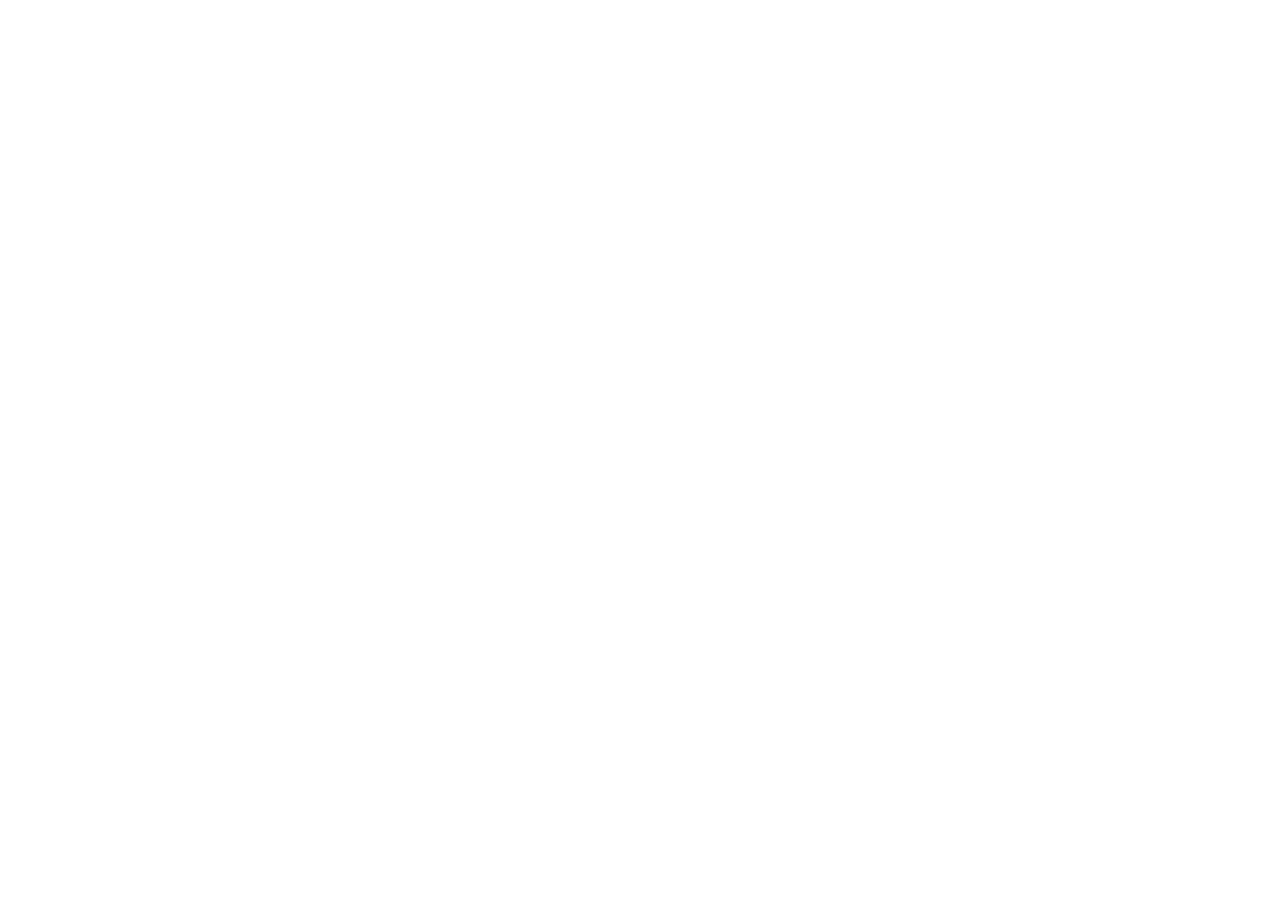
==== commit 07f964a8: "removed ab client" ====
--- a/abclient/index.html
+++ b/abclient/index.html
@@ -2,15 +2,15 @@
 <html lang="en">
   <head>
     <meta charset="utf-8" />
-    <link rel="icon" href="/abclient/favicon.ico" />
+    <link rel="icon" href="/favicon.ico" />
     <meta name="viewport" content="width=device-width,initial-scale=1" />
     <meta name="theme-color" content="#000000" />
     <meta name="description" content="Web site created using create-react-app" />
-    <link rel="apple-touch-icon" href="/abclient/logo192.png" />
-    <link rel="manifest" href="/abclient/manifest.json" />
+    <link rel="apple-touch-icon" href="/logo192.png" />
+    <link rel="manifest" href="/manifest.json" />
     <title>React App</title>
-    <script defer="defer" src="/abclient/static/js/main.7828af55.js"></script>
-    <link href="/abclient/static/css/main.7734db0e.css" rel="stylesheet">
+    <script defer="defer" src="/static/js/main.7828af55.js"></script>
+    <link href="/static/css/main.7734db0e.css" rel="stylesheet">
   </head>
   <body><noscript>You need to enable JavaScript to run this app.</noscript>
     <div id="root"></div>
